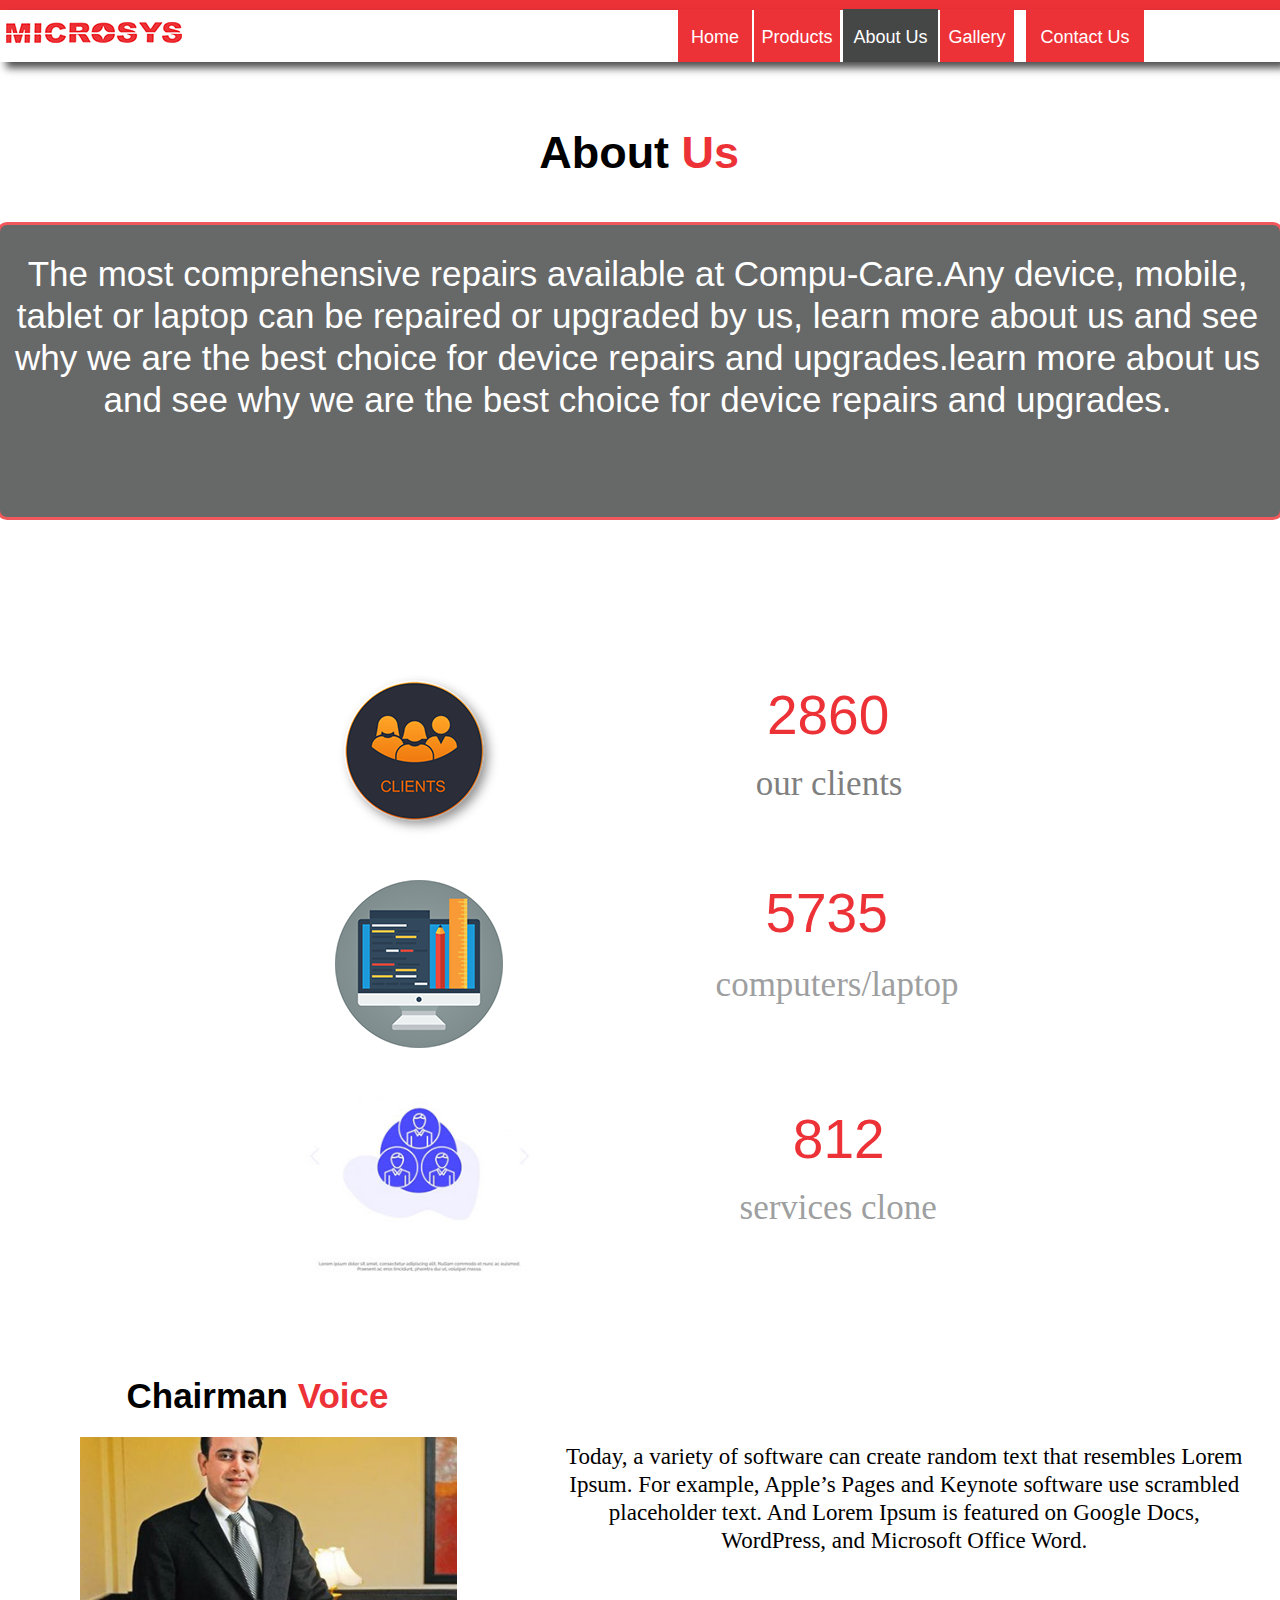
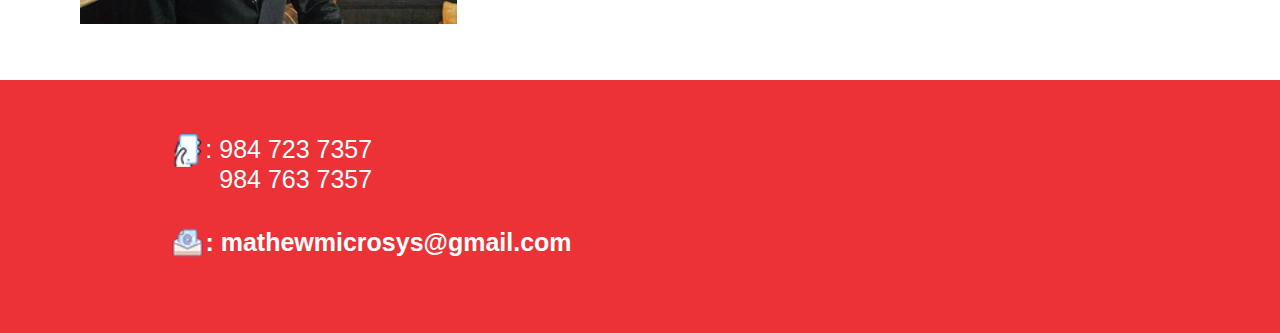
==== about.html @ 46518455 "j" ====
<!DOCTYPE html>
<html class="nojs html css_verticalspacer" lang="en-GB">
 <head>

  <meta http-equiv="Content-type" content="text/html;charset=UTF-8"/>
  <meta name="generator" content="2018.1.0.386"/>
  <meta name="viewport" content="width=device-width, initial-scale=1.0"/>
  
  <script type="text/javascript">
   // Update the 'nojs'/'js' class on the html node
document.documentElement.className = document.documentElement.className.replace(/\bnojs\b/g, 'js');

// Check that all required assets are uploaded and up-to-date
if(typeof Muse == "undefined") window.Muse = {}; window.Muse.assets = {"required":["museutils.js", "museconfig.js", "jquery.musepolyfill.bgsize.js", "jquery.watch.js", "webpro.js", "musewpslideshow.js", "jquery.museoverlay.js", "touchswipe.js", "require.js", "about.css"], "outOfDate":[]};
</script>
  
  <title>About</title>
  <!-- CSS -->
  <link rel="stylesheet" type="text/css" href="css/site_global.css?crc=4029444368"/>
  <link rel="stylesheet" type="text/css" href="css/master_a-master.css?crc=4101718268"/>
  <link rel="stylesheet" type="text/css" href="css/about.css?crc=3914517355" id="pagesheet"/>
  <!-- Other scripts -->
  <script type="text/javascript">
   var __adobewebfontsappname__ = "muse";
</script>
  <!-- JS includes -->
  <script src="https://webfonts.creativecloud.com/crete-round:n4:default.js" type="text/javascript"></script>
    <!--HTML Widget code-->
  
                <style>
				body{overflow-x:hidden !important;}
				html{overflow-x:hidden !important;}
				</style>
            
 </head>
 <body>

  <div class="clearfix borderbox" id="page"><!-- group -->
   <div class="size_fixed grpelem" id="u7935" data-sizePolicy="fixed" data-pintopage="page_fluidx"><!-- custom html -->
    
                <div></div>
            
   </div>
   <div class="clearfix grpelem" id="pu583"><!-- group -->
    <div class="browser_width" id="u583-bw">
     <div id="u583"><!-- simple frame --></div>
    </div>
    <div id="u584-wrapper">
     <div id="u584"><!-- simple frame --></div>
    </div>
   </div>
   <div class="clearfix grpelem" id="pu2945-5"><!-- column -->
    <div class="clearfix colelem" id="u2945-5" data-sizePolicy="fluidWidth" data-pintopage="page_fixedCenter"><!-- content -->
     <p><span id="u2945">About </span><span id="u2945-2">Us</span></p>
    </div>
    <div class="clearfix colelem" id="u2844-4" data-sizePolicy="fluidWidth" data-pintopage="page_fixedCenter"><!-- content -->
     <p id="u2844-2">The most comprehensive repairs available at Compu-Care.Any device, mobile, tablet or laptop can be repaired or upgraded by us, learn more about us and see why we are the best choice for device repairs and upgrades.learn more about us and see why we are the best choice for device repairs and upgrades.</p>
    </div>
    <div class="clearfix colelem" id="pu2879"><!-- group -->
     <div class="museBGSize grpelem" id="u2879"><!-- simple frame --></div>
     <div class="clearfix grpelem" id="pu2867-4"><!-- column -->
      <div class="clearfix colelem" id="u2867-4" data-sizePolicy="fluidWidth" data-pintopage="page_fixedCenter" data-leftAdjustmentDoneBy="pu2867-4"><!-- content -->
       <p><span title="animate counter">2860</span></p>
      </div>
      <div class="clearfix colelem" id="u2868-4" data-sizePolicy="fixed" data-pintopage="page_fixedCenter" data-leftAdjustmentDoneBy="pu2867-4"><!-- content -->
       <p>our clients</p>
      </div>
     </div>
    </div>
    <div class="clearfix colelem" id="pu2896"><!-- group -->
     <div class="museBGSize grpelem" id="u2896"><!-- simple frame --></div>
     <div class="clearfix grpelem" id="pu2873-4"><!-- column -->
      <div class="clearfix colelem" id="u2873-4" data-sizePolicy="fixed" data-pintopage="page_fixedCenter" data-leftAdjustmentDoneBy="pu2873-4"><!-- content -->
       <p><span title="animate counter">5735</span></p>
      </div>
      <div class="clearfix colelem" id="u2874-4" data-sizePolicy="fixed" data-pintopage="page_fixedCenter" data-leftAdjustmentDoneBy="pu2873-4"><!-- content -->
       <p>computers/laptop</p>
      </div>
     </div>
    </div>
    <div class="clearfix colelem" id="pu2923"><!-- group -->
     <div class="museBGSize grpelem" id="u2923"><!-- simple frame --></div>
     <div class="clearfix grpelem" id="pu2926-4"><!-- column -->
      <div class="clearfix colelem" id="u2926-4" data-sizePolicy="fixed" data-pintopage="page_fixedCenter" data-leftAdjustmentDoneBy="pu2926-4"><!-- content -->
       <p><span title="animate counter">812</span></p>
      </div>
      <div class="clearfix colelem" id="u2927-4" data-sizePolicy="fixed" data-pintopage="page_fixedCenter" data-leftAdjustmentDoneBy="pu2926-4"><!-- content -->
       <p>services clone</p>
      </div>
     </div>
    </div>
    <div class="clearfix colelem" id="u2977-5"><!-- content -->
     <p><span id="u2977">Chairman </span><span id="u2977-2">Voice</span></p>
    </div>
    <div class="clearfix colelem" id="pu2974"><!-- group -->
     <div class="museBGSize grpelem" id="u2974"><!-- simple frame --></div>
     <div class="clearfix grpelem" id="u2988-4"><!-- content -->
      <p>Today, a variety of software can create random text that resembles Lorem Ipsum. For example, Apple’s Pages and Keynote software use scrambled placeholder text. And Lorem Ipsum is featured on Google Docs, WordPress, and Microsoft Office Word.</p>
     </div>
    </div>
   </div>
   <div class="clearfix grpelem" id="pu585"><!-- group -->
    <div class="clip_frame" id="u585"><!-- image -->
     <img class="block" id="u585_img" src="images/microsys.png?crc=145960869" alt="" width="176" height="21"/>
    </div>
    <a class="nonblock nontext clearfix" id="u4720-4" href="index.html"><!-- content --><p id="u4720-2">Home</p></a>
    <a class="nonblock nontext MuseLinkActive clearfix" id="u4723-4" href="about.html"><!-- content --><p id="u4723-2">About Us</p></a>
    <a class="nonblock nontext clearfix" id="u4726-4" href="gallery.html"><!-- content --><p id="u4726-2">Gallery</p></a>
    <a class="nonblock nontext clearfix" id="u4729-4" href="contact.html"><!-- content --><p id="u4729-2">Contact Us</p></a>
    <div class="PamphletWidget clearfix" id="pamphletu7438"><!-- none box -->
     <div class="popup_anchor" id="u7439popup">
      <div id="u7439-wrapper">
       <div class="ContainerGroup clearfix" id="u7439"><!-- none box -->
        <div class="Container invi clearfix" id="u7450"><!-- column -->
         <a class="nonblock nontext transition clearfix colelem" id="u7531-4" href="desktop.html"><!-- content --><p>Computer</p></a>
         <a class="nonblock nontext transition clearfix colelem" id="u7534-4" href="laptop.html"><!-- content --><p>Laptop</p></a>
         <a class="nonblock nontext transition clearfix colelem" id="u7537-4" href="accesories.html"><!-- content --><p>Sales and Services</p></a>
         <a class="nonblock nontext transition clearfix colelem" id="u7543-4" href="accesories.html#printers"><!-- content --><p>Printers</p></a>
         <a class="nonblock nontext transition clearfix colelem" id="u7546-4" href="accesories.html#cctv"><!-- content --><p>CCTv</p></a>
         <a class="nonblock nontext transition clearfix colelem" id="u7549-4" href="accesories.html#networking"><!-- content --><p>Networking</p></a>
        </div>
       </div>
      </div>
     </div>
     <div class="ThumbGroup clearfix grpelem" id="u7459" data-sizePolicy="fixed" data-pintopage="page_fixedLeft"><!-- none box -->
      <div class="popup_anchor" id="u7462popup">
       <div class="Thumb popup_element clearfix" id="u7462" data-sizePolicy="fixed" data-pintopage="page_fixedLeft"><!-- group -->
        <a class="nonblock nontext clearfix grpelem" id="u6755-4" href="index.html" data-sizePolicy="fixed" data-pintopage="page_fixedLeft"><!-- content --><p id="u6755-2">Products</p></a>
       </div>
      </div>
     </div>
    </div>
   </div>
   <div class="verticalspacer" data-offset-top="1631" data-content-above-spacer="1631" data-content-below-spacer="0" data-sizePolicy="fixed" data-pintopage="page_fixedLeft"></div>
   <div class="clearfix grpelem" id="u4843"><!-- column -->
    <div class="clearfix colelem" id="pu5641"><!-- group -->
     <div class="clip_frame grpelem" id="u5641"><!-- image -->
      <img class="block" id="u5641_img" src="images/download.png?crc=3917902792" alt="" data-heightwidthratio="1" data-image-width="25" data-image-height="25"/>
     </div>
     <div class="clearfix grpelem" id="u5654-6"><!-- content -->
      <p>: 984 723 7357</p>
      <p>&nbsp; 984 763 7357</p>
     </div>
    </div>
    <div class="clearfix colelem" id="pu5663"><!-- group -->
     <div class="clip_frame grpelem" id="u5663"><!-- image -->
      <img class="block" id="u5663_img" src="images/mail%20icon.png?crc=4000437051" alt="" data-heightwidthratio="1" data-image-width="23" data-image-height="23"/>
     </div>
     <div class="clearfix grpelem" id="u5673-4"><!-- content -->
      <p>: mathewmicrosys@gmail.com</p>
     </div>
    </div>
   </div>
  </div>
  <!-- Other scripts -->
  <script type="text/javascript">
   // Decide whether to suppress missing file error or not based on preference setting
var suppressMissingFileError = false
</script>
  <script type="text/javascript">
   window.Muse.assets.check=function(c){if(!window.Muse.assets.checked){window.Muse.assets.checked=!0;var b={},d=function(a,b){if(window.getComputedStyle){var c=window.getComputedStyle(a,null);return c&&c.getPropertyValue(b)||c&&c[b]||""}if(document.documentElement.currentStyle)return(c=a.currentStyle)&&c[b]||a.style&&a.style[b]||"";return""},a=function(a){if(a.match(/^rgb/))return a=a.replace(/\s+/g,"").match(/([\d\,]+)/gi)[0].split(","),(parseInt(a[0])<<16)+(parseInt(a[1])<<8)+parseInt(a[2]);if(a.match(/^\#/))return parseInt(a.substr(1),
16);return 0},f=function(f){for(var g=document.getElementsByTagName("link"),j=0;j<g.length;j++)if("text/css"==g[j].type){var l=(g[j].href||"").match(/\/?css\/([\w\-]+\.css)\?crc=(\d+)/);if(!l||!l[1]||!l[2])break;b[l[1]]=l[2]}g=document.createElement("div");g.className="version";g.style.cssText="display:none; width:1px; height:1px;";document.getElementsByTagName("body")[0].appendChild(g);for(j=0;j<Muse.assets.required.length;){var l=Muse.assets.required[j],k=l.match(/([\w\-\.]+)\.(\w+)$/),i=k&&k[1]?
k[1]:null,k=k&&k[2]?k[2]:null;switch(k.toLowerCase()){case "css":i=i.replace(/\W/gi,"_").replace(/^([^a-z])/gi,"_$1");g.className+=" "+i;i=a(d(g,"color"));k=a(d(g,"backgroundColor"));i!=0||k!=0?(Muse.assets.required.splice(j,1),"undefined"!=typeof b[l]&&(i!=b[l]>>>24||k!=(b[l]&16777215))&&Muse.assets.outOfDate.push(l)):j++;g.className="version";break;case "js":j++;break;default:throw Error("Unsupported file type: "+k);}}c?c().jquery!="1.8.3"&&Muse.assets.outOfDate.push("jquery-1.8.3.min.js"):Muse.assets.required.push("jquery-1.8.3.min.js");
g.parentNode.removeChild(g);if(Muse.assets.outOfDate.length||Muse.assets.required.length)g="Some files on the server may be missing or incorrect. Clear browser cache and try again. If the problem persists please contact website author.",f&&Muse.assets.outOfDate.length&&(g+="\nOut of date: "+Muse.assets.outOfDate.join(",")),f&&Muse.assets.required.length&&(g+="\nMissing: "+Muse.assets.required.join(",")),suppressMissingFileError?(g+="\nUse SuppressMissingFileError key in AppPrefs.xml to show missing file error pop up.",console.log(g)):alert(g)};location&&location.search&&location.search.match&&location.search.match(/muse_debug/gi)?
setTimeout(function(){f(!0)},5E3):f()}};
var muse_init=function(){require.config({baseUrl:""});require(["jquery","museutils","whatinput","jquery.musepolyfill.bgsize","webpro","musewpslideshow","jquery.museoverlay","touchswipe","jquery.watch"],function(c){var $ = c;$(document).ready(function(){try{
window.Muse.assets.check($);/* body */
Muse.Utils.transformMarkupToFixBrowserProblemsPreInit();/* body */
Muse.Utils.prepHyperlinks(true);/* body */
Muse.Utils.makeButtonsVisibleAfterSettingMinWidth();/* body */
Muse.Utils.initWidget('#pamphletu7438', ['#bp_infinity'], function(elem) { return new WebPro.Widget.ContentSlideShow(elem, {contentLayout_runtime:'loose',event:'mouseover',deactivationEvent:'mouseout_both',autoPlay:false,displayInterval:3000,transitionStyle:'fading',transitionDuration:500,hideAllContentsFirst:true,triggersOnTop:true,shuffle:false,enableSwipe:true,resumeAutoplay:true,resumeAutoplayInterval:3000,playOnce:false,autoActivate_runtime:false,isResponsive:false}); });/* #pamphletu7438 */
Muse.Utils.fullPage('#page');/* 100% height page */
Muse.Utils.showWidgetsWhenReady();/* body */
Muse.Utils.transformMarkupToFixBrowserProblems();/* body */
}catch(b){if(b&&"function"==typeof b.notify?b.notify():Muse.Assert.fail("Error calling selector function: "+b),false)throw b;}})})};

</script>
  <!-- RequireJS script -->
  <script src="scripts/require.js?crc=7928878" type="text/javascript" async data-main="scripts/museconfig.js?crc=4286661555" onload="if (requirejs) requirejs.onError = function(requireType, requireModule) { if (requireType && requireType.toString && requireType.toString().indexOf && 0 <= requireType.toString().indexOf('#scripterror')) window.Muse.assets.check(); }" onerror="window.Muse.assets.check();"></script>
   </body>
</html>
---- css/site_global.css ----
html{min-height:100%;min-width:100%;-ms-text-size-adjust:none;}body,div,dl,dt,dd,ul,ol,li,nav,h1,h2,h3,h4,h5,h6,pre,code,form,fieldset,legend,input,button,textarea,p,blockquote,th,td,a{margin:0px;padding:0px;border-width:0px;border-style:solid;border-color:transparent;-webkit-transform-origin:left top;-ms-transform-origin:left top;-o-transform-origin:left top;transform-origin:left top;background-repeat:no-repeat;}button.submit-btn{-moz-box-sizing:content-box;-webkit-box-sizing:content-box;box-sizing:content-box;}.transition{-webkit-transition-property:background-image,background-position,background-color,border-color,border-radius,color,font-size,font-style,font-weight,letter-spacing,line-height,text-align,box-shadow,text-shadow,opacity;transition-property:background-image,background-position,background-color,border-color,border-radius,color,font-size,font-style,font-weight,letter-spacing,line-height,text-align,box-shadow,text-shadow,opacity;}.transition *{-webkit-transition:inherit;transition:inherit;}table{border-collapse:collapse;border-spacing:0px;}fieldset,img{border:0px;border-style:solid;-webkit-transform-origin:left top;-ms-transform-origin:left top;-o-transform-origin:left top;transform-origin:left top;}address,caption,cite,code,dfn,em,strong,th,var,optgroup{font-style:inherit;font-weight:inherit;}del,ins{text-decoration:none;}li{list-style:none;}caption,th{text-align:left;}h1,h2,h3,h4,h5,h6{font-size:100%;font-weight:inherit;}input,button,textarea,select,optgroup,option{font-family:inherit;font-size:inherit;font-style:inherit;font-weight:inherit;}.form-grp input,.form-grp textarea{-webkit-appearance:none;-webkit-border-radius:0;}body{font-family:Arial, Helvetica Neue, Helvetica, sans-serif;text-align:left;font-size:14px;line-height:17px;word-wrap:break-word;text-rendering:optimizeLegibility;-moz-font-feature-settings:'liga';-ms-font-feature-settings:'liga';-webkit-font-feature-settings:'liga';font-feature-settings:'liga';}a:link{color:#0000FF;text-decoration:underline;}a:visited{color:#800080;text-decoration:underline;}a:hover{color:#0000FF;text-decoration:underline;}a:active{color:#EE0000;text-decoration:underline;}a.nontext{color:black;text-decoration:none;font-style:normal;font-weight:normal;}.normal_text{color:#000000;direction:ltr;font-family:Arial, Helvetica Neue, Helvetica, sans-serif;font-size:14px;font-style:normal;font-weight:normal;letter-spacing:0px;line-height:17px;text-align:left;text-decoration:none;text-indent:0px;text-transform:none;vertical-align:0px;padding:0px;}.Paragraph-Style{font-family:Arial, Helvetica Neue, Helvetica, sans-serif;font-size:45px;font-weight:bold;text-align:center;padding:0px;}.Para,.Paragraph-Style-1{color:#FFFFFF;font-family:Arial, Helvetica Neue, Helvetica, sans-serif;font-size:25px;text-align:center;padding:0px;}.list0 li:before{position:absolute;right:100%;letter-spacing:0px;text-decoration:none;font-weight:normal;font-style:normal;}.rtl-list li:before{right:auto;left:100%;}.nls-None > li:before,.nls-None .list3 > li:before,.nls-None .list6 > li:before{margin-right:6px;content:'•';}.nls-None .list1 > li:before,.nls-None .list4 > li:before,.nls-None .list7 > li:before{margin-right:6px;content:'○';}.nls-None,.nls-None .list1,.nls-None .list2,.nls-None .list3,.nls-None .list4,.nls-None .list5,.nls-None .list6,.nls-None .list7,.nls-None .list8{padding-left:34px;}.nls-None.rtl-list,.nls-None .list1.rtl-list,.nls-None .list2.rtl-list,.nls-None .list3.rtl-list,.nls-None .list4.rtl-list,.nls-None .list5.rtl-list,.nls-None .list6.rtl-list,.nls-None .list7.rtl-list,.nls-None .list8.rtl-list{padding-left:0px;padding-right:34px;}.nls-None .list2 > li:before,.nls-None .list5 > li:before,.nls-None .list8 > li:before{margin-right:6px;content:'-';}.nls-None.rtl-list > li:before,.nls-None .list1.rtl-list > li:before,.nls-None .list2.rtl-list > li:before,.nls-None .list3.rtl-list > li:before,.nls-None .list4.rtl-list > li:before,.nls-None .list5.rtl-list > li:before,.nls-None .list6.rtl-list > li:before,.nls-None .list7.rtl-list > li:before,.nls-None .list8.rtl-list > li:before{margin-right:0px;margin-left:6px;}.TabbedPanelsTab{white-space:nowrap;}.MenuBar .MenuBarView,.MenuBar .SubMenuView{display:block;list-style:none;}.MenuBar .SubMenu{display:none;position:absolute;}.NoWrap{white-space:nowrap;word-wrap:normal;}.rootelem{margin-left:auto;margin-right:auto;}.colelem{display:inline;float:left;clear:both;}.clearfix:after{content:"\0020";visibility:hidden;display:block;height:0px;clear:both;}*:first-child+html .clearfix{zoom:1;}.clip_frame{overflow:hidden;}.popup_anchor{position:relative;width:0px;height:0px;}.allow_click_through *{pointer-events:auto;}.popup_element{z-index:100000;}.svg{display:block;vertical-align:top;}span.wrap{content:'';clear:left;display:block;}span.actAsInlineDiv{display:inline-block;}.position_content,.excludeFromNormalFlow{float:left;}.preload_images{position:absolute;overflow:hidden;left:-9999px;top:-9999px;height:1px;width:1px;}.preload{height:1px;width:1px;}.animateStates{-webkit-transition:0.3s ease-in-out;-moz-transition:0.3s ease-in-out;-o-transition:0.3s ease-in-out;transition:0.3s ease-in-out;}[data-whatinput="mouse"] *:focus,[data-whatinput="touch"] *:focus,input:focus,textarea:focus{outline:none;}textarea{resize:none;overflow:auto;}.allow_click_through,.fld-prompt{pointer-events:none;}.wrapped-input{position:absolute;top:0px;left:0px;background:transparent;border:none;}.submit-btn{z-index:50000;cursor:pointer;}.anchor_item{width:22px;height:18px;}.MenuBar .SubMenuVisible,.MenuBarVertical .SubMenuVisible,.MenuBar .SubMenu .SubMenuVisible,.popup_element.Active,span.actAsPara,.actAsDiv,a.nonblock.nontext,img.block{display:block;}.widget_invisible,.js .invi,.js .mse_pre_init{visibility:hidden;}.ose_ei{visibility:hidden;z-index:0;}.no_vert_scroll{overflow-y:hidden;}.always_vert_scroll{overflow-y:scroll;}.always_horz_scroll{overflow-x:scroll;}.fullscreen{overflow:hidden;left:0px;top:0px;position:fixed;height:100%;width:100%;-moz-box-sizing:border-box;-webkit-box-sizing:border-box;-ms-box-sizing:border-box;box-sizing:border-box;}.fullwidth{position:absolute;}.borderbox{-moz-box-sizing:border-box;-webkit-box-sizing:border-box;-ms-box-sizing:border-box;box-sizing:border-box;}.scroll_wrapper{position:absolute;overflow:auto;left:0px;right:0px;top:0px;bottom:0px;padding-top:0px;padding-bottom:0px;margin-top:0px;margin-bottom:0px;}.browser_width > *{position:absolute;left:0px;right:0px;}.grpelem,.accordion_wrapper{display:inline;float:left;}.fld-checkbox input[type=checkbox],.fld-radiobutton input[type=radio]{position:absolute;overflow:hidden;clip:rect(0px, 0px, 0px, 0px);height:1px;width:1px;margin:-1px;padding:0px;border:0px;}.fld-checkbox input[type=checkbox] + label,.fld-radiobutton input[type=radio] + label{display:inline-block;background-repeat:no-repeat;cursor:pointer;float:left;width:100%;height:100%;}.pointer_cursor,.fld-recaptcha-mode,.fld-recaptcha-refresh,.fld-recaptcha-help{cursor:pointer;}p,h1,h2,h3,h4,h5,h6,ol,ul,span.actAsPara{max-height:1000000px;}.superscript{vertical-align:super;font-size:66%;line-height:0px;}.subscript{vertical-align:sub;font-size:66%;line-height:0px;}.horizontalSlideShow{-ms-touch-action:pan-y;touch-action:pan-y;}.verticalSlideShow{-ms-touch-action:pan-x;touch-action:pan-x;}.colelem100,.verticalspacer{clear:both;}.list0 li,.MenuBar .MenuItemContainer,.SlideShowContentPanel .fullscreen img,.css_verticalspacer .verticalspacer{position:relative;}.popup_element.Inactive,.js .disn,.js .an_invi,.hidden,.breakpoint{display:none;}#muse_css_mq{position:absolute;display:none;background-color:#FFFFFE;}.fluid_height_spacer{width:0.01px;}.muse_check_css{display:none;position:fixed;}@media screen and (-webkit-min-device-pixel-ratio:0){body{text-rendering:auto;}}
---- css/master_a-master.css ----
#u7935{border-width:0px;border-color:transparent;background-color:transparent;}#u584{box-shadow:6px 6px 8px rgba(0,0,0,0.7);background-color:#FFFFFF;}#u4720-4{background-color:#ED3237;font-size:18px;text-align:center;color:#FFFFFF;line-height:22px;}#u4720-2{padding-top:17px;}#u4723-4{background-color:#ED3237;font-size:18px;text-align:center;color:#FFFFFF;line-height:22px;}#u4720-4:hover,#u4723-4:hover{background-color:#454646;}#u4723-2{padding-top:17px;}#u4726-4{background-color:#ED3237;font-size:18px;text-align:center;color:#FFFFFF;line-height:22px;}#u4723-4.MuseLinkActive,#u4726-4:hover{background-color:#454646;}#u4726-2{padding-top:17px;}#u4729-4{background-color:#ED3237;font-size:18px;text-align:center;color:#FFFFFF;line-height:22px;}#u4726-4.MuseLinkActive,#u4729-4:hover{background-color:#454646;}#u4729-2{padding-top:17px;}#u7450{border-width:0px;border-color:transparent;background-color:#ED3237;border-radius:15px;}#u7531-4{-webkit-transition-duration:0.5s;-webkit-transition-delay:0s;-webkit-transition-timing-function:ease-in-out;transition-duration:0.5s;transition-delay:0s;transition-timing-function:ease-in-out;background-image:url("../images/blank.gif?crc=4208392903");background-color:transparent;border-radius:10px 10px 0px 0px ;line-height:29px;font-size:24px;text-align:center;color:#FFFFFF;font-family:crete-round, serif;font-weight:400;}#u7534-4{-webkit-transition-duration:0.5s;-webkit-transition-delay:0s;-webkit-transition-timing-function:ease-in-out;transition-duration:0.5s;transition-delay:0s;transition-timing-function:ease-in-out;background-image:url("../images/blank.gif?crc=4208392903");background-color:transparent;line-height:29px;font-size:24px;text-align:center;color:#FFFFFF;font-family:crete-round, serif;font-weight:400;}#u7537-4{-webkit-transition-duration:0.5s;-webkit-transition-delay:0s;-webkit-transition-timing-function:ease-in-out;transition-duration:0.5s;transition-delay:0s;transition-timing-function:ease-in-out;background-image:url("../images/blank.gif?crc=4208392903");background-color:transparent;line-height:29px;font-size:24px;text-align:center;color:#FFFFFF;font-family:crete-round, serif;font-weight:400;}#u7543-4{-webkit-transition-duration:0.5s;-webkit-transition-delay:0s;-webkit-transition-timing-function:ease-in-out;transition-duration:0.5s;transition-delay:0s;transition-timing-function:ease-in-out;background-image:url("../images/blank.gif?crc=4208392903");background-color:transparent;line-height:29px;font-size:24px;text-align:center;color:#FFFFFF;font-family:crete-round, serif;font-weight:400;}#u7546-4{-webkit-transition-duration:0.5s;-webkit-transition-delay:0s;-webkit-transition-timing-function:ease-in-out;transition-duration:0.5s;transition-delay:0s;transition-timing-function:ease-in-out;background-image:url("../images/blank.gif?crc=4208392903");background-color:transparent;line-height:29px;font-size:24px;text-align:center;color:#FFFFFF;font-family:crete-round, serif;font-weight:400;}#u7549-4{-webkit-transition-duration:0.5s;-webkit-transition-delay:0s;-webkit-transition-timing-function:ease-in-out;transition-duration:0.5s;transition-delay:0s;transition-timing-function:ease-in-out;background-image:url("../images/blank.gif?crc=4208392903");background-color:transparent;border-radius:0px 0px 10px 10px ;line-height:29px;font-size:24px;text-align:center;color:#FFFFFF;font-family:crete-round, serif;font-weight:400;}#u7531-4:hover,#u7534-4:hover,#u7537-4:hover,#u7543-4:hover,#u7546-4:hover,#u7549-4:hover{background-color:#666666;}#u7462{border-width:0px;border-color:transparent;background-color:transparent;border-radius:10px;}#u7462:hover{border-width:0px;border-color:transparent;}#u7462.PamphletThumbSelected{border-radius:10px;}#u6755-4{background-color:#ED3237;font-size:18px;text-align:center;color:#FFFFFF;line-height:22px;}#u4729-4.MuseLinkActive,#u7462:hover #u6755-4{background-color:#454646;}#u6755-2{padding-top:17px;}.PamphletWidget .ThumbGroup .Thumb,.PamphletNextButton,.PamphletPrevButton,.PamphletCloseButton{cursor:pointer;}#u583,#u7462.PamphletThumbSelected #u6755-4,#u4843{background-color:#ED3237;}#u5654-6{background-color:transparent;font-size:25px;color:#FFFFFF;line-height:30px;}#u585,#u5641,#u5663{background-color:transparent;}#u5673-4{background-color:transparent;font-size:25px;color:#FFFFFF;line-height:30px;font-weight:bold;}
---- css/about.css ----
.version.about{color:#0000E9;background-color:#52CB6B;}#page{z-index:1;min-height:1932px;background-image:none;border-width:0px;border-color:#000000;background-color:transparent;width:100%;margin-left:auto;margin-right:auto;}#u7935{z-index:116;width:100px;min-height:104px;position:relative;margin-right:-10000px;margin-top:221px;left:-23.96%;}#pu583{z-index:63;height:0px;padding-bottom:62px;margin-right:-10000px;width:100%;}#u583{z-index:63;height:10px;position:fixed;top:0px;}#u583-bw{z-index:63;}#u584{height:52px;position:relative;left:-50%;margin-left:480px;width:100%;}#u584-wrapper{position:fixed;top:10px;z-index:64;left:50%;margin-left:-480px;width:100%;}#pu2945-5{z-index:58;margin-right:-10000px;margin-top:126px;width:100.63%;}#u2945-5{z-index:58;min-height:63px;background-color:transparent;line-height:54px;font-size:45px;text-align:center;font-weight:bold;position:relative;width:23.92%;margin-left:37.74%;left:-1px;}#u2844-4{z-index:54;min-height:292px;border-style:solid;border-width:3px;border-color:#ED3237;background-color:#454646;opacity:0.81;-ms-filter:"progid:DXImageTransform.Microsoft.Alpha(Opacity=81)";filter:alpha(opacity=81);border-radius:10px;font-size:35px;text-align:center;color:#FFFFFF;line-height:42px;margin-top:33px;position:relative;width:99.38%;margin-left:0%;left:-3px;}#u2844-2{padding-right:5px;padding-top:28px;}#pu2879{z-index:43;margin-top:150px;width:54.97%;}#u2879{z-index:43;height:170px;opacity:1;-ms-filter:"progid:DXImageTransform.Microsoft.Alpha(Opacity=100)";filter:alpha(opacity=100);position:relative;margin-right:-10000px;width:35.97%;left:0%;margin-left:41.25%;background:transparent url("../images/clients-icon-png-9.png?crc=3795003337") no-repeat center center;background-size:contain;}#pu2867-4{z-index:27;margin-right:-10000px;margin-top:12px;width:30.89%;margin-left:74.96%;}#u2867-4{z-index:27;min-height:73px;background-color:transparent;font-size:55px;text-align:center;color:#ED3237;line-height:66px;position:relative;width:100%;margin-left:0%;left:188.0000001397098px;}#u2868-4{z-index:31;width:162px;min-height:46px;background-color:transparent;line-height:42px;font-size:35px;text-align:center;color:#7F7F7F;font-family:crete-round, serif;font-weight:400;margin-top:8px;position:relative;margin-left:50%;left:108.00000013970981px;}#pu2896{z-index:44;margin-top:40px;width:61.39%;}#u2896{z-index:44;height:168px;opacity:1;-ms-filter:"progid:DXImageTransform.Microsoft.Alpha(Opacity=100)";filter:alpha(opacity=100);position:relative;margin-right:-10000px;width:32.21%;left:0%;margin-left:36.94%;background:transparent url("../images/computer-png-icon-27.png?crc=4134422084") no-repeat center center;background-size:contain;}#pu2873-4{z-index:35;padding-bottom:0px;margin-right:-10000px;width:45.37%;margin-left:58.27%;}#u2873-4{z-index:35;width:164px;min-height:67px;background-color:transparent;font-size:55px;text-align:center;color:#ED3237;line-height:66px;position:relative;margin-left:50%;left:104.49999983475959px;}#u2874-4{z-index:39;width:269px;min-height:49px;background-color:transparent;line-height:42px;font-size:35px;text-align:center;color:#9E9FA0;font-family:crete-round, serif;font-weight:400;margin-top:17px;position:relative;margin-left:50%;left:62.49999983475959px;}#pu2923{z-index:45;margin-top:47px;width:59.22%;}#u2923{z-index:45;height:183px;opacity:1;-ms-filter:"progid:DXImageTransform.Microsoft.Alpha(Opacity=100)";filter:alpha(opacity=100);position:relative;margin-right:-10000px;width:33.4%;left:0%;margin-left:38.29%;background:transparent url("../images/pngtree-our-services-staffgangclonecircle-solid-glyph-icon-web-car-png-image_1491930.jpg?crc=4291368363") no-repeat center bottom;background-size:cover;}#pu2926-4{z-index:46;margin-right:-10000px;margin-top:11px;width:39.52%;margin-left:64.17%;}#u2926-4{z-index:46;width:97px;min-height:73px;background-color:transparent;font-size:55px;text-align:center;color:#ED3237;line-height:66px;position:relative;margin-left:50%;left:149.9999998241217px;}#u2927-4{z-index:50;width:226px;min-height:46px;background-color:transparent;line-height:42px;font-size:35px;text-align:center;color:#9E9FA0;font-family:crete-round, serif;font-weight:400;margin-top:8px;position:relative;margin-left:50%;left:84.99999982412166px;}#u2977-5{z-index:18;min-height:32px;background-color:transparent;line-height:42px;font-size:35px;text-align:center;font-weight:bold;margin-top:97px;position:relative;width:27.54%;left:0%;margin-left:6.22%;}#u2945,#u2977{font-weight:bold;}#u2945-2,#u2977-2{color:#ED3237;font-weight:bold;}#pu2974{z-index:17;margin-top:20px;width:91.1%;left:0%;margin-left:6.22%;}#u2974{z-index:17;height:187px;opacity:1;-ms-filter:"progid:DXImageTransform.Microsoft.Alpha(Opacity=100)";filter:alpha(opacity=100);position:relative;margin-right:-10000px;width:32.16%;background:transparent url("../images/nanda1-kul--621x414%40livemint.jpg?crc=11360456") no-repeat center center;background-size:cover;}#u2988-4{z-index:23;min-height:176px;background-color:transparent;line-height:28px;font-size:23px;text-align:center;font-family:crete-round, serif;font-weight:400;position:relative;margin-right:-10000px;margin-top:6px;width:59.55%;left:40.46%;}#pu585{z-index:65;width:0.01px;height:0px;padding-bottom:53px;margin-right:-10000px;margin-top:9px;margin-left:6px;}#u585{z-index:65;width:176px;position:fixed;top:22px;left:6px;}#u4720-4{z-index:67;width:74px;min-height:53px;position:fixed;top:9px;right:528px;}#u4723-4{z-index:71;width:95px;min-height:53px;position:fixed;top:9px;right:342px;}#u4723-4:hover{padding-top:0px;padding-bottom:0px;min-height:53px;width:95px;margin:0px;}#u4723-4.MuseLinkActive{padding-top:0px;padding-bottom:0px;min-height:53px;width:95px;margin:0px;}#u4726-4{z-index:75;width:74px;min-height:53px;position:fixed;top:9px;right:266px;}#u4720-4:hover,#u4726-4:hover{padding-top:0px;padding-bottom:0px;min-height:53px;width:74px;margin:0px;}#u4726-4.MuseLinkActive{padding-top:0px;padding-bottom:0px;min-height:53px;width:74px;margin:0px;}#u4729-4{z-index:79;width:118px;min-height:53px;position:fixed;top:9px;right:136px;}#u4729-4:hover{padding-top:0px;padding-bottom:0px;min-height:53px;width:118px;margin:0px;}#u4729-4.MuseLinkActive{padding-top:0px;padding-bottom:0px;min-height:53px;width:118px;margin:0px;}#pamphletu7438{z-index:83;width:0.01px;height:53px;position:fixed;top:9px;right:526px;}#u7439popup{z-index:84;}#u7439{width:220px;height:0px;padding-bottom:251px;position:relative;}#u7450{z-index:85;width:220px;height:240.74999999999994px;padding-top:9px;padding-bottom:1.2500000000000568px;position:fixed;top:74px;right:370px;}#u7531-4{z-index:86;min-height:34px;position:relative;width:100%;}#u7531-4:hover{padding-top:0px;padding-bottom:0px;min-height:34px;width:100%;margin:0px 0px 0px 0%;}#u7534-4{z-index:90;min-height:34px;margin-top:5px;position:relative;width:99.55%;}#u7534-4:hover{padding-top:0px;padding-bottom:0px;min-height:34px;width:99.55%;margin:5px 0px 0px 0%;}#u7537-4{z-index:106;min-height:34px;margin-top:9px;position:relative;width:99.55%;}#u7543-4{z-index:94;min-height:34px;margin-top:6px;position:relative;width:99.55%;}#u7543-4:hover{padding-top:0px;padding-bottom:0px;min-height:34px;width:99.55%;margin:6px 0px 0px 0%;}#u7546-4{z-index:98;min-height:34px;margin-top:9px;position:relative;width:99.55%;}#u7537-4:hover,#u7546-4:hover{padding-top:0px;padding-bottom:0px;min-height:34px;width:99.55%;margin:9px 0px 0px 0%;}#u7549-4{z-index:102;min-height:34px;margin-top:8px;position:relative;width:99.55%;}#u7549-4:hover{padding-top:0px;padding-bottom:0px;min-height:34px;width:99.55%;margin:8px 0px 0px 0%;}#u7439-wrapper{position:fixed;top:74px;right:590px;width:220px;}#u7459{z-index:110;width:86px;height:53px;position:relative;margin-right:-10000px;}#u7462{position:absolute;width:86px;height:53px;}#u7462:hover{width:86px;height:53px;min-height:0px;margin:0px;}#u7462.PamphletThumbSelected{width:86px;height:53px;min-height:0px;margin:0px;}#u6755-4{z-index:112;width:86px;min-height:53px;position:relative;margin-right:-10000px;}#u7462:hover #u6755-4{padding-top:0px;padding-bottom:0px;min-height:53px;width:86px;margin:0px -10000px 0px 0px;}#u7462.PamphletThumbSelected #u6755-4{padding-top:0px;padding-bottom:0px;min-height:53px;width:86px;margin:0px -10000px 0px 0px;}.css_verticalspacer .verticalspacer{height:calc(100vh - 1631px);}#u4843{z-index:2;padding-top:54px;padding-bottom:75.46234549999986px;position:relative;margin-right:-10000px;margin-top:-252px;width:100%;}#pu5641{z-index:3;width:26.88%;margin-left:13.44%;}#u5641{z-index:3;position:relative;margin-right:-10000px;width:9.69%;}#u5654-6{z-index:5;min-height:14px;position:relative;margin-right:-10000px;width:90.32%;left:9.69%;}#pu5663{z-index:11;margin-top:33px;width:42.61%;margin-left:13.44%;}#u5663{z-index:11;position:relative;margin-right:-10000px;width:5.63%;}#u5673-4{z-index:13;position:relative;margin-right:-10000px;width:93.89%;left:6.12%;}#muse_css_mq,.html{background-color:#FFFFFF;}body{position:relative;min-width:320px;}.verticalspacer{min-height:301px;}#u5641_img,#u5663_img{width:100%;}
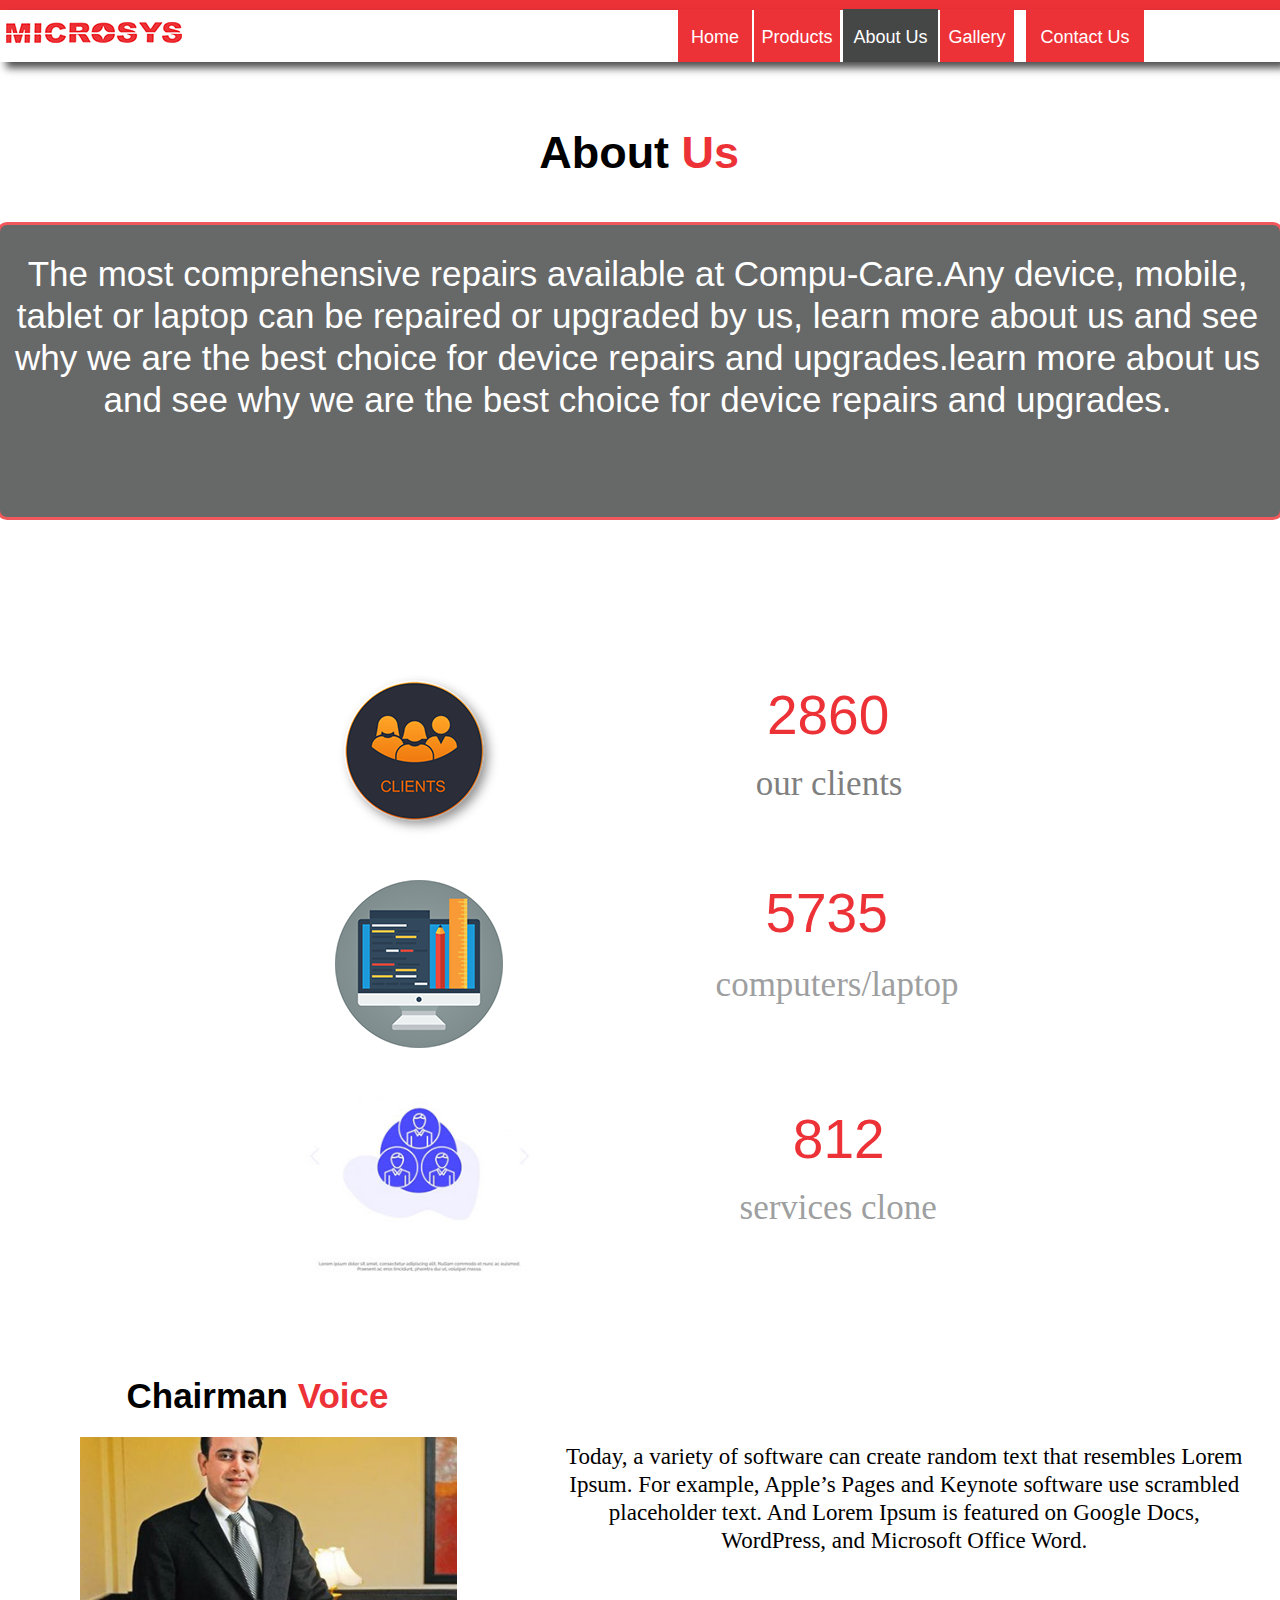
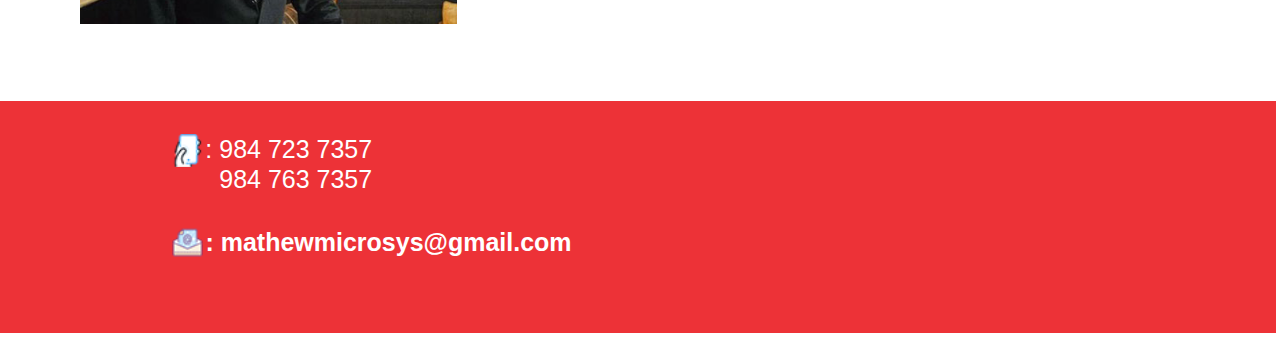
==== commit 9a3ee293: "k" ====
--- a/about.html
+++ b/about.html
@@ -18,7 +18,7 @@
   <!-- CSS -->
   <link rel="stylesheet" type="text/css" href="css/site_global.css?crc=4029444368"/>
   <link rel="stylesheet" type="text/css" href="css/master_a-master.css?crc=4101718268"/>
-  <link rel="stylesheet" type="text/css" href="css/about.css?crc=3914517355" id="pagesheet"/>
+  <link rel="stylesheet" type="text/css" href="css/about.css?crc=504626648" id="pagesheet"/>
   <!-- Other scripts -->
   <script type="text/javascript">
    var __adobewebfontsappname__ = "muse";
@@ -106,7 +106,7 @@
     <a class="nonblock nontext clearfix" id="u4720-4" href="index.html"><!-- content --><p id="u4720-2">Home</p></a>
     <a class="nonblock nontext MuseLinkActive clearfix" id="u4723-4" href="about.html"><!-- content --><p id="u4723-2">About Us</p></a>
     <a class="nonblock nontext clearfix" id="u4726-4" href="gallery.html"><!-- content --><p id="u4726-2">Gallery</p></a>
-    <a class="nonblock nontext clearfix" id="u4729-4" href="contact.html"><!-- content --><p id="u4729-2">Contact Us</p></a>
+    <a class="nonblock nontext clearfix" id="u4729-4" href="contact-us.html"><!-- content --><p id="u4729-2">Contact Us</p></a>
     <div class="PamphletWidget clearfix" id="pamphletu7438"><!-- none box -->
      <div class="popup_anchor" id="u7439popup">
       <div id="u7439-wrapper">
--- a/css/about.css
+++ b/css/about.css
@@ -1 +1 @@
-.version.about{color:#0000E9;background-color:#52CB6B;}#page{z-index:1;min-height:1932px;background-image:none;border-width:0px;border-color:#000000;background-color:transparent;width:100%;margin-left:auto;margin-right:auto;}#u7935{z-index:116;width:100px;min-height:104px;position:relative;margin-right:-10000px;margin-top:221px;left:-23.96%;}#pu583{z-index:63;height:0px;padding-bottom:62px;margin-right:-10000px;width:100%;}#u583{z-index:63;height:10px;position:fixed;top:0px;}#u583-bw{z-index:63;}#u584{height:52px;position:relative;left:-50%;margin-left:480px;width:100%;}#u584-wrapper{position:fixed;top:10px;z-index:64;left:50%;margin-left:-480px;width:100%;}#pu2945-5{z-index:58;margin-right:-10000px;margin-top:126px;width:100.63%;}#u2945-5{z-index:58;min-height:63px;background-color:transparent;line-height:54px;font-size:45px;text-align:center;font-weight:bold;position:relative;width:23.92%;margin-left:37.74%;left:-1px;}#u2844-4{z-index:54;min-height:292px;border-style:solid;border-width:3px;border-color:#ED3237;background-color:#454646;opacity:0.81;-ms-filter:"progid:DXImageTransform.Microsoft.Alpha(Opacity=81)";filter:alpha(opacity=81);border-radius:10px;font-size:35px;text-align:center;color:#FFFFFF;line-height:42px;margin-top:33px;position:relative;width:99.38%;margin-left:0%;left:-3px;}#u2844-2{padding-right:5px;padding-top:28px;}#pu2879{z-index:43;margin-top:150px;width:54.97%;}#u2879{z-index:43;height:170px;opacity:1;-ms-filter:"progid:DXImageTransform.Microsoft.Alpha(Opacity=100)";filter:alpha(opacity=100);position:relative;margin-right:-10000px;width:35.97%;left:0%;margin-left:41.25%;background:transparent url("../images/clients-icon-png-9.png?crc=3795003337") no-repeat center center;background-size:contain;}#pu2867-4{z-index:27;margin-right:-10000px;margin-top:12px;width:30.89%;margin-left:74.96%;}#u2867-4{z-index:27;min-height:73px;background-color:transparent;font-size:55px;text-align:center;color:#ED3237;line-height:66px;position:relative;width:100%;margin-left:0%;left:188.0000001397098px;}#u2868-4{z-index:31;width:162px;min-height:46px;background-color:transparent;line-height:42px;font-size:35px;text-align:center;color:#7F7F7F;font-family:crete-round, serif;font-weight:400;margin-top:8px;position:relative;margin-left:50%;left:108.00000013970981px;}#pu2896{z-index:44;margin-top:40px;width:61.39%;}#u2896{z-index:44;height:168px;opacity:1;-ms-filter:"progid:DXImageTransform.Microsoft.Alpha(Opacity=100)";filter:alpha(opacity=100);position:relative;margin-right:-10000px;width:32.21%;left:0%;margin-left:36.94%;background:transparent url("../images/computer-png-icon-27.png?crc=4134422084") no-repeat center center;background-size:contain;}#pu2873-4{z-index:35;padding-bottom:0px;margin-right:-10000px;width:45.37%;margin-left:58.27%;}#u2873-4{z-index:35;width:164px;min-height:67px;background-color:transparent;font-size:55px;text-align:center;color:#ED3237;line-height:66px;position:relative;margin-left:50%;left:104.49999983475959px;}#u2874-4{z-index:39;width:269px;min-height:49px;background-color:transparent;line-height:42px;font-size:35px;text-align:center;color:#9E9FA0;font-family:crete-round, serif;font-weight:400;margin-top:17px;position:relative;margin-left:50%;left:62.49999983475959px;}#pu2923{z-index:45;margin-top:47px;width:59.22%;}#u2923{z-index:45;height:183px;opacity:1;-ms-filter:"progid:DXImageTransform.Microsoft.Alpha(Opacity=100)";filter:alpha(opacity=100);position:relative;margin-right:-10000px;width:33.4%;left:0%;margin-left:38.29%;background:transparent url("../images/pngtree-our-services-staffgangclonecircle-solid-glyph-icon-web-car-png-image_1491930.jpg?crc=4291368363") no-repeat center bottom;background-size:cover;}#pu2926-4{z-index:46;margin-right:-10000px;margin-top:11px;width:39.52%;margin-left:64.17%;}#u2926-4{z-index:46;width:97px;min-height:73px;background-color:transparent;font-size:55px;text-align:center;color:#ED3237;line-height:66px;position:relative;margin-left:50%;left:149.9999998241217px;}#u2927-4{z-index:50;width:226px;min-height:46px;background-color:transparent;line-height:42px;font-size:35px;text-align:center;color:#9E9FA0;font-family:crete-round, serif;font-weight:400;margin-top:8px;position:relative;margin-left:50%;left:84.99999982412166px;}#u2977-5{z-index:18;min-height:32px;background-color:transparent;line-height:42px;font-size:35px;text-align:center;font-weight:bold;margin-top:97px;position:relative;width:27.54%;left:0%;margin-left:6.22%;}#u2945,#u2977{font-weight:bold;}#u2945-2,#u2977-2{color:#ED3237;font-weight:bold;}#pu2974{z-index:17;margin-top:20px;width:91.1%;left:0%;margin-left:6.22%;}#u2974{z-index:17;height:187px;opacity:1;-ms-filter:"progid:DXImageTransform.Microsoft.Alpha(Opacity=100)";filter:alpha(opacity=100);position:relative;margin-right:-10000px;width:32.16%;background:transparent url("../images/nanda1-kul--621x414%40livemint.jpg?crc=11360456") no-repeat center center;background-size:cover;}#u2988-4{z-index:23;min-height:176px;background-color:transparent;line-height:28px;font-size:23px;text-align:center;font-family:crete-round, serif;font-weight:400;position:relative;margin-right:-10000px;margin-top:6px;width:59.55%;left:40.46%;}#pu585{z-index:65;width:0.01px;height:0px;padding-bottom:53px;margin-right:-10000px;margin-top:9px;margin-left:6px;}#u585{z-index:65;width:176px;position:fixed;top:22px;left:6px;}#u4720-4{z-index:67;width:74px;min-height:53px;position:fixed;top:9px;right:528px;}#u4723-4{z-index:71;width:95px;min-height:53px;position:fixed;top:9px;right:342px;}#u4723-4:hover{padding-top:0px;padding-bottom:0px;min-height:53px;width:95px;margin:0px;}#u4723-4.MuseLinkActive{padding-top:0px;padding-bottom:0px;min-height:53px;width:95px;margin:0px;}#u4726-4{z-index:75;width:74px;min-height:53px;position:fixed;top:9px;right:266px;}#u4720-4:hover,#u4726-4:hover{padding-top:0px;padding-bottom:0px;min-height:53px;width:74px;margin:0px;}#u4726-4.MuseLinkActive{padding-top:0px;padding-bottom:0px;min-height:53px;width:74px;margin:0px;}#u4729-4{z-index:79;width:118px;min-height:53px;position:fixed;top:9px;right:136px;}#u4729-4:hover{padding-top:0px;padding-bottom:0px;min-height:53px;width:118px;margin:0px;}#u4729-4.MuseLinkActive{padding-top:0px;padding-bottom:0px;min-height:53px;width:118px;margin:0px;}#pamphletu7438{z-index:83;width:0.01px;height:53px;position:fixed;top:9px;right:526px;}#u7439popup{z-index:84;}#u7439{width:220px;height:0px;padding-bottom:251px;position:relative;}#u7450{z-index:85;width:220px;height:240.74999999999994px;padding-top:9px;padding-bottom:1.2500000000000568px;position:fixed;top:74px;right:370px;}#u7531-4{z-index:86;min-height:34px;position:relative;width:100%;}#u7531-4:hover{padding-top:0px;padding-bottom:0px;min-height:34px;width:100%;margin:0px 0px 0px 0%;}#u7534-4{z-index:90;min-height:34px;margin-top:5px;position:relative;width:99.55%;}#u7534-4:hover{padding-top:0px;padding-bottom:0px;min-height:34px;width:99.55%;margin:5px 0px 0px 0%;}#u7537-4{z-index:106;min-height:34px;margin-top:9px;position:relative;width:99.55%;}#u7543-4{z-index:94;min-height:34px;margin-top:6px;position:relative;width:99.55%;}#u7543-4:hover{padding-top:0px;padding-bottom:0px;min-height:34px;width:99.55%;margin:6px 0px 0px 0%;}#u7546-4{z-index:98;min-height:34px;margin-top:9px;position:relative;width:99.55%;}#u7537-4:hover,#u7546-4:hover{padding-top:0px;padding-bottom:0px;min-height:34px;width:99.55%;margin:9px 0px 0px 0%;}#u7549-4{z-index:102;min-height:34px;margin-top:8px;position:relative;width:99.55%;}#u7549-4:hover{padding-top:0px;padding-bottom:0px;min-height:34px;width:99.55%;margin:8px 0px 0px 0%;}#u7439-wrapper{position:fixed;top:74px;right:590px;width:220px;}#u7459{z-index:110;width:86px;height:53px;position:relative;margin-right:-10000px;}#u7462{position:absolute;width:86px;height:53px;}#u7462:hover{width:86px;height:53px;min-height:0px;margin:0px;}#u7462.PamphletThumbSelected{width:86px;height:53px;min-height:0px;margin:0px;}#u6755-4{z-index:112;width:86px;min-height:53px;position:relative;margin-right:-10000px;}#u7462:hover #u6755-4{padding-top:0px;padding-bottom:0px;min-height:53px;width:86px;margin:0px -10000px 0px 0px;}#u7462.PamphletThumbSelected #u6755-4{padding-top:0px;padding-bottom:0px;min-height:53px;width:86px;margin:0px -10000px 0px 0px;}.css_verticalspacer .verticalspacer{height:calc(100vh - 1631px);}#u4843{z-index:2;padding-top:54px;padding-bottom:75.46234549999986px;position:relative;margin-right:-10000px;margin-top:-252px;width:100%;}#pu5641{z-index:3;width:26.88%;margin-left:13.44%;}#u5641{z-index:3;position:relative;margin-right:-10000px;width:9.69%;}#u5654-6{z-index:5;min-height:14px;position:relative;margin-right:-10000px;width:90.32%;left:9.69%;}#pu5663{z-index:11;margin-top:33px;width:42.61%;margin-left:13.44%;}#u5663{z-index:11;position:relative;margin-right:-10000px;width:5.63%;}#u5673-4{z-index:13;position:relative;margin-right:-10000px;width:93.89%;left:6.12%;}#muse_css_mq,.html{background-color:#FFFFFF;}body{position:relative;min-width:320px;}.verticalspacer{min-height:301px;}#u5641_img,#u5663_img{width:100%;}+.version.about{color:#00001E;background-color:#13FDD8;}#page{z-index:1;min-height:1932px;background-image:none;border-width:0px;border-color:#000000;background-color:transparent;width:100%;margin-left:auto;margin-right:auto;}#u7935{z-index:116;width:100px;min-height:104px;position:relative;margin-right:-10000px;margin-top:221px;left:-23.96%;}#pu583{z-index:63;height:0px;padding-bottom:62px;margin-right:-10000px;width:100%;}#u583{z-index:63;height:10px;position:fixed;top:0px;}#u583-bw{z-index:63;}#u584{height:52px;position:relative;left:-50%;margin-left:480px;width:100%;}#u584-wrapper{position:fixed;top:10px;z-index:64;left:50%;margin-left:-480px;width:100%;}#pu2945-5{z-index:58;margin-right:-10000px;margin-top:126px;width:100.63%;}#u2945-5{z-index:58;min-height:63px;background-color:transparent;line-height:54px;font-size:45px;text-align:center;font-weight:bold;position:relative;width:23.92%;margin-left:37.74%;left:-1px;}#u2844-4{z-index:54;min-height:292px;border-style:solid;border-width:3px;border-color:#ED3237;background-color:#454646;opacity:0.81;-ms-filter:"progid:DXImageTransform.Microsoft.Alpha(Opacity=81)";filter:alpha(opacity=81);border-radius:10px;font-size:35px;text-align:center;color:#FFFFFF;line-height:42px;margin-top:33px;position:relative;width:99.38%;margin-left:0%;left:-3px;}#u2844-2{padding-right:5px;padding-top:28px;}#pu2879{z-index:43;margin-top:150px;width:54.97%;}#u2879{z-index:43;height:170px;opacity:1;-ms-filter:"progid:DXImageTransform.Microsoft.Alpha(Opacity=100)";filter:alpha(opacity=100);position:relative;margin-right:-10000px;width:35.97%;left:0%;margin-left:41.25%;background:transparent url("../images/clients-icon-png-9.png?crc=3795003337") no-repeat center center;background-size:contain;}#pu2867-4{z-index:27;margin-right:-10000px;margin-top:12px;width:30.89%;margin-left:74.96%;}#u2867-4{z-index:27;min-height:73px;background-color:transparent;font-size:55px;text-align:center;color:#ED3237;line-height:66px;position:relative;width:100%;margin-left:0%;left:188.0000001397098px;}#u2868-4{z-index:31;width:162px;min-height:46px;background-color:transparent;line-height:42px;font-size:35px;text-align:center;color:#7F7F7F;font-family:crete-round, serif;font-weight:400;margin-top:8px;position:relative;margin-left:50%;left:108.00000013970981px;}#pu2896{z-index:44;margin-top:40px;width:61.39%;}#u2896{z-index:44;height:168px;opacity:1;-ms-filter:"progid:DXImageTransform.Microsoft.Alpha(Opacity=100)";filter:alpha(opacity=100);position:relative;margin-right:-10000px;width:32.21%;left:0%;margin-left:36.94%;background:transparent url("../images/computer-png-icon-27.png?crc=4134422084") no-repeat center center;background-size:contain;}#pu2873-4{z-index:35;padding-bottom:0px;margin-right:-10000px;width:45.37%;margin-left:58.27%;}#u2873-4{z-index:35;width:164px;min-height:67px;background-color:transparent;font-size:55px;text-align:center;color:#ED3237;line-height:66px;position:relative;margin-left:50%;left:104.49999983475959px;}#u2874-4{z-index:39;width:269px;min-height:49px;background-color:transparent;line-height:42px;font-size:35px;text-align:center;color:#9E9FA0;font-family:crete-round, serif;font-weight:400;margin-top:17px;position:relative;margin-left:50%;left:62.49999983475959px;}#pu2923{z-index:45;margin-top:47px;width:59.22%;}#u2923{z-index:45;height:183px;opacity:1;-ms-filter:"progid:DXImageTransform.Microsoft.Alpha(Opacity=100)";filter:alpha(opacity=100);position:relative;margin-right:-10000px;width:33.4%;left:0%;margin-left:38.29%;background:transparent url("../images/pngtree-our-services-staffgangclonecircle-solid-glyph-icon-web-car-png-image_1491930.jpg?crc=4291368363") no-repeat center bottom;background-size:cover;}#pu2926-4{z-index:46;margin-right:-10000px;margin-top:11px;width:39.52%;margin-left:64.17%;}#u2926-4{z-index:46;width:97px;min-height:73px;background-color:transparent;font-size:55px;text-align:center;color:#ED3237;line-height:66px;position:relative;margin-left:50%;left:149.9999998241217px;}#u2927-4{z-index:50;width:226px;min-height:46px;background-color:transparent;line-height:42px;font-size:35px;text-align:center;color:#9E9FA0;font-family:crete-round, serif;font-weight:400;margin-top:8px;position:relative;margin-left:50%;left:84.99999982412166px;}#u2977-5{z-index:18;min-height:32px;background-color:transparent;line-height:42px;font-size:35px;text-align:center;font-weight:bold;margin-top:97px;position:relative;width:27.54%;left:0%;margin-left:6.22%;}#u2945,#u2977{font-weight:bold;}#u2945-2,#u2977-2{color:#ED3237;font-weight:bold;}#pu2974{z-index:17;margin-top:20px;width:91.1%;left:0%;margin-left:6.22%;}#u2974{z-index:17;height:187px;opacity:1;-ms-filter:"progid:DXImageTransform.Microsoft.Alpha(Opacity=100)";filter:alpha(opacity=100);position:relative;margin-right:-10000px;width:32.16%;background:transparent url("../images/nanda1-kul--621x414%40livemint.jpg?crc=11360456") no-repeat center center;background-size:cover;}#u2988-4{z-index:23;min-height:176px;background-color:transparent;line-height:28px;font-size:23px;text-align:center;font-family:crete-round, serif;font-weight:400;position:relative;margin-right:-10000px;margin-top:6px;width:59.55%;left:40.46%;}#pu585{z-index:65;width:0.01px;height:0px;padding-bottom:53px;margin-right:-10000px;margin-top:9px;margin-left:6px;}#u585{z-index:65;width:176px;position:fixed;top:22px;left:6px;}#u4720-4{z-index:67;width:74px;min-height:53px;position:fixed;top:9px;right:528px;}#u4723-4{z-index:71;width:95px;min-height:53px;position:fixed;top:9px;right:342px;}#u4723-4:hover{padding-top:0px;padding-bottom:0px;min-height:53px;width:95px;margin:0px;}#u4723-4.MuseLinkActive{padding-top:0px;padding-bottom:0px;min-height:53px;width:95px;margin:0px;}#u4726-4{z-index:75;width:74px;min-height:53px;position:fixed;top:9px;right:266px;}#u4720-4:hover,#u4726-4:hover{padding-top:0px;padding-bottom:0px;min-height:53px;width:74px;margin:0px;}#u4726-4.MuseLinkActive{padding-top:0px;padding-bottom:0px;min-height:53px;width:74px;margin:0px;}#u4729-4{z-index:79;width:118px;min-height:53px;position:fixed;top:9px;right:136px;}#u4729-4:hover{padding-top:0px;padding-bottom:0px;min-height:53px;width:118px;margin:0px;}#u4729-4.MuseLinkActive{padding-top:0px;padding-bottom:0px;min-height:53px;width:118px;margin:0px;}#pamphletu7438{z-index:83;width:0.01px;height:53px;position:fixed;top:9px;right:526px;}#u7439popup{z-index:84;}#u7439{width:220px;height:0px;padding-bottom:251px;position:relative;}#u7450{z-index:85;width:220px;height:240.74999999999994px;padding-top:9px;padding-bottom:1.2500000000000568px;position:fixed;top:74px;right:370px;}#u7531-4{z-index:86;min-height:34px;position:relative;width:100%;}#u7531-4:hover{padding-top:0px;padding-bottom:0px;min-height:34px;width:100%;margin:0px 0px 0px 0%;}#u7534-4{z-index:90;min-height:34px;margin-top:5px;position:relative;width:99.55%;}#u7534-4:hover{padding-top:0px;padding-bottom:0px;min-height:34px;width:99.55%;margin:5px 0px 0px 0%;}#u7537-4{z-index:106;min-height:34px;margin-top:9px;position:relative;width:99.55%;}#u7543-4{z-index:94;min-height:34px;margin-top:6px;position:relative;width:99.55%;}#u7543-4:hover{padding-top:0px;padding-bottom:0px;min-height:34px;width:99.55%;margin:6px 0px 0px 0%;}#u7546-4{z-index:98;min-height:34px;margin-top:9px;position:relative;width:99.55%;}#u7537-4:hover,#u7546-4:hover{padding-top:0px;padding-bottom:0px;min-height:34px;width:99.55%;margin:9px 0px 0px 0%;}#u7549-4{z-index:102;min-height:34px;margin-top:8px;position:relative;width:99.55%;}#u7549-4:hover{padding-top:0px;padding-bottom:0px;min-height:34px;width:99.55%;margin:8px 0px 0px 0%;}#u7439-wrapper{position:fixed;top:74px;right:590px;width:220px;}#u7459{z-index:110;width:86px;height:53px;position:relative;margin-right:-10000px;}#u7462{position:absolute;width:86px;height:53px;}#u7462:hover{width:86px;height:53px;min-height:0px;margin:0px;}#u7462.PamphletThumbSelected{width:86px;height:53px;min-height:0px;margin:0px;}#u6755-4{z-index:112;width:86px;min-height:53px;position:relative;margin-right:-10000px;}#u7462:hover #u6755-4{padding-top:0px;padding-bottom:0px;min-height:53px;width:86px;margin:0px -10000px 0px 0px;}#u7462.PamphletThumbSelected #u6755-4{padding-top:0px;padding-bottom:0px;min-height:53px;width:86px;margin:0px -10000px 0px 0px;}.css_verticalspacer .verticalspacer{height:calc(100vh - 1631px);}#u4843{z-index:2;padding-top:33px;padding-bottom:96.46234549999986px;margin-bottom:-21px;position:relative;margin-right:-10000px;margin-top:-231px;width:100%;left:-0.32%;}#pu5641{z-index:3;width:26.88%;margin-left:13.76%;}#u5641{z-index:3;position:relative;margin-right:-10000px;width:9.69%;}#u5654-6{z-index:5;min-height:14px;position:relative;margin-right:-10000px;width:90.32%;left:9.69%;}#pu5663{z-index:11;margin-top:33px;width:42.61%;margin-left:13.76%;}#u5663{z-index:11;position:relative;margin-right:-10000px;width:5.63%;}#u5673-4{z-index:13;position:relative;margin-right:-10000px;width:93.89%;left:6.12%;}#muse_css_mq,.html{background-color:#FFFFFF;}body{position:relative;min-width:320px;}.verticalspacer{min-height:301px;}#u5641_img,#u5663_img{width:100%;}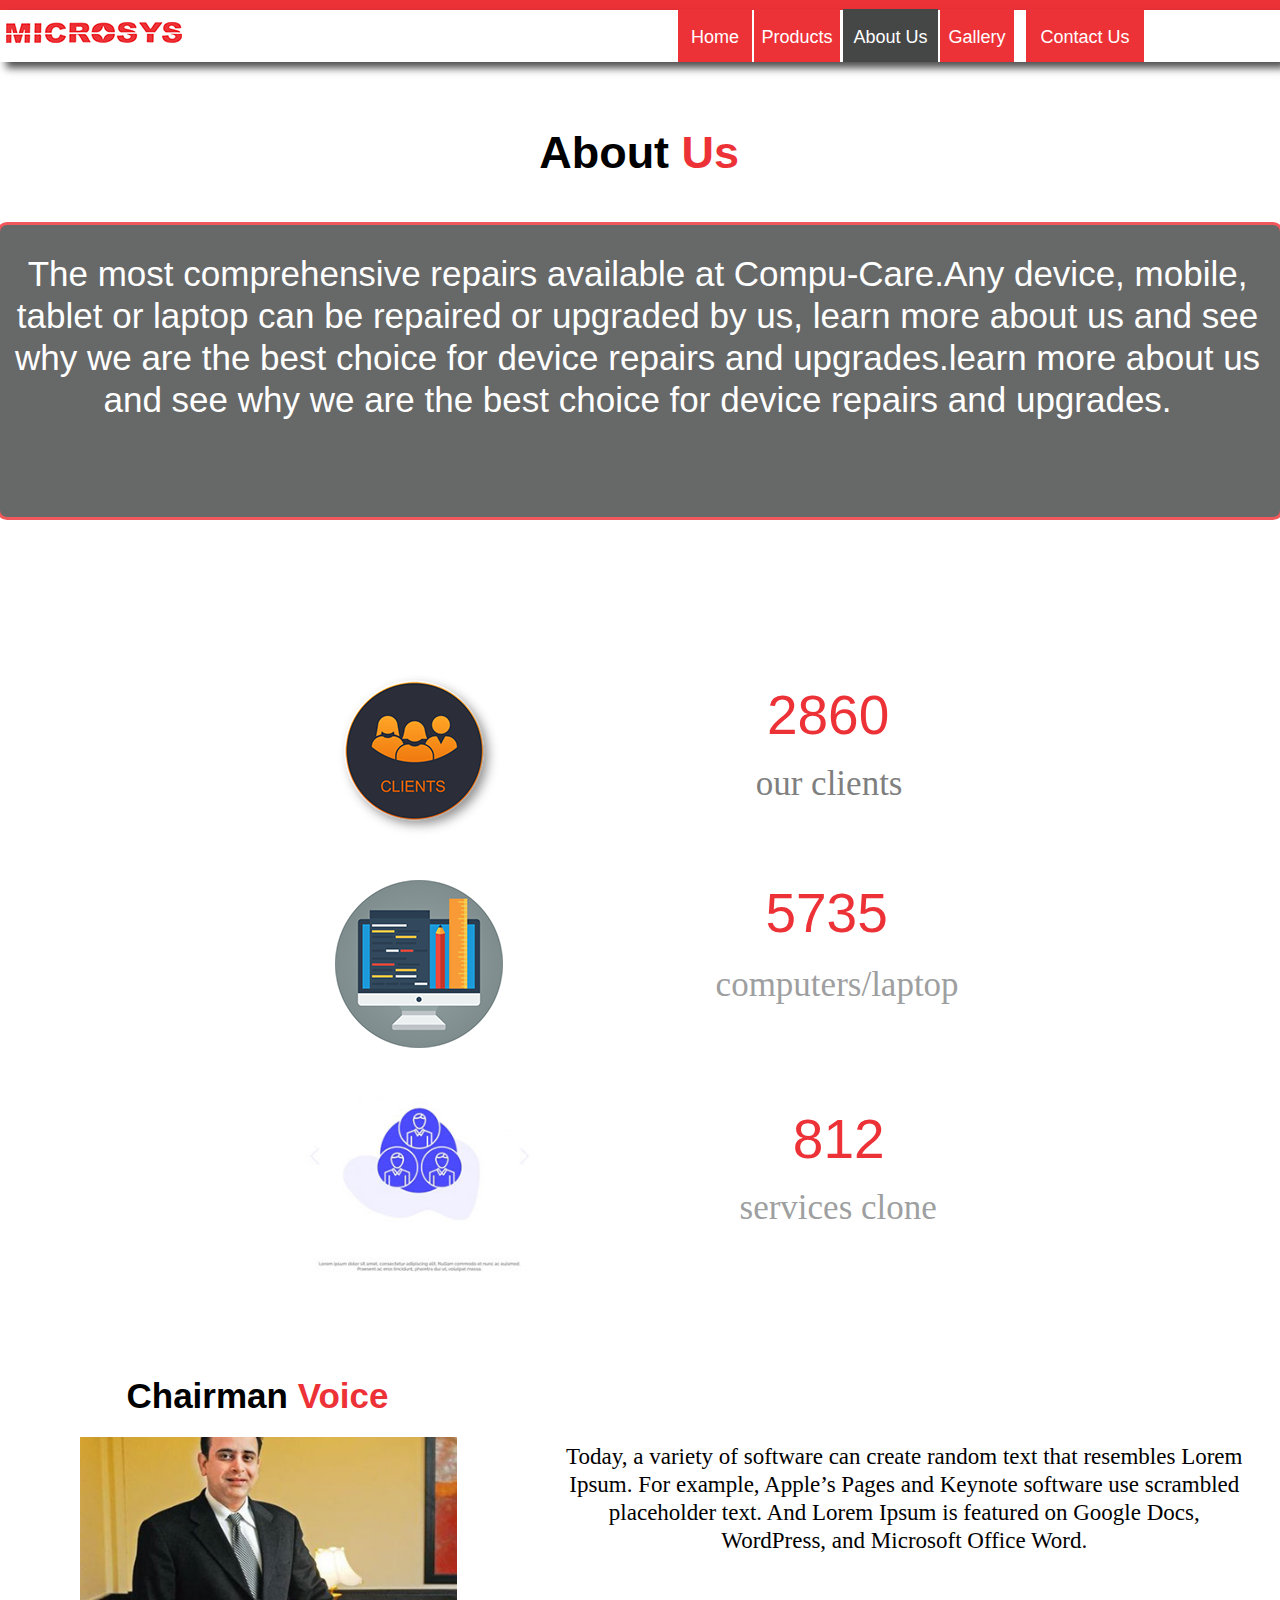
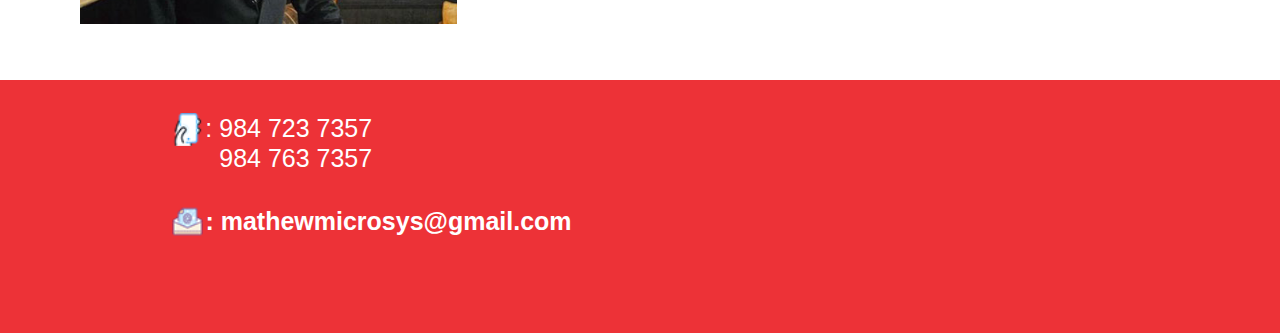
==== commit 8962c1fa: "k" ====
--- a/about.html
+++ b/about.html
@@ -18,7 +18,7 @@
   <!-- CSS -->
   <link rel="stylesheet" type="text/css" href="css/site_global.css?crc=4029444368"/>
   <link rel="stylesheet" type="text/css" href="css/master_a-master.css?crc=4101718268"/>
-  <link rel="stylesheet" type="text/css" href="css/about.css?crc=504626648" id="pagesheet"/>
+  <link rel="stylesheet" type="text/css" href="css/about.css?crc=203478297" id="pagesheet"/>
   <!-- Other scripts -->
   <script type="text/javascript">
    var __adobewebfontsappname__ = "muse";
--- a/css/about.css
+++ b/css/about.css
@@ -1 +1 @@
-.version.about{color:#00001E;background-color:#13FDD8;}#page{z-index:1;min-height:1932px;background-image:none;border-width:0px;border-color:#000000;background-color:transparent;width:100%;margin-left:auto;margin-right:auto;}#u7935{z-index:116;width:100px;min-height:104px;position:relative;margin-right:-10000px;margin-top:221px;left:-23.96%;}#pu583{z-index:63;height:0px;padding-bottom:62px;margin-right:-10000px;width:100%;}#u583{z-index:63;height:10px;position:fixed;top:0px;}#u583-bw{z-index:63;}#u584{height:52px;position:relative;left:-50%;margin-left:480px;width:100%;}#u584-wrapper{position:fixed;top:10px;z-index:64;left:50%;margin-left:-480px;width:100%;}#pu2945-5{z-index:58;margin-right:-10000px;margin-top:126px;width:100.63%;}#u2945-5{z-index:58;min-height:63px;background-color:transparent;line-height:54px;font-size:45px;text-align:center;font-weight:bold;position:relative;width:23.92%;margin-left:37.74%;left:-1px;}#u2844-4{z-index:54;min-height:292px;border-style:solid;border-width:3px;border-color:#ED3237;background-color:#454646;opacity:0.81;-ms-filter:"progid:DXImageTransform.Microsoft.Alpha(Opacity=81)";filter:alpha(opacity=81);border-radius:10px;font-size:35px;text-align:center;color:#FFFFFF;line-height:42px;margin-top:33px;position:relative;width:99.38%;margin-left:0%;left:-3px;}#u2844-2{padding-right:5px;padding-top:28px;}#pu2879{z-index:43;margin-top:150px;width:54.97%;}#u2879{z-index:43;height:170px;opacity:1;-ms-filter:"progid:DXImageTransform.Microsoft.Alpha(Opacity=100)";filter:alpha(opacity=100);position:relative;margin-right:-10000px;width:35.97%;left:0%;margin-left:41.25%;background:transparent url("../images/clients-icon-png-9.png?crc=3795003337") no-repeat center center;background-size:contain;}#pu2867-4{z-index:27;margin-right:-10000px;margin-top:12px;width:30.89%;margin-left:74.96%;}#u2867-4{z-index:27;min-height:73px;background-color:transparent;font-size:55px;text-align:center;color:#ED3237;line-height:66px;position:relative;width:100%;margin-left:0%;left:188.0000001397098px;}#u2868-4{z-index:31;width:162px;min-height:46px;background-color:transparent;line-height:42px;font-size:35px;text-align:center;color:#7F7F7F;font-family:crete-round, serif;font-weight:400;margin-top:8px;position:relative;margin-left:50%;left:108.00000013970981px;}#pu2896{z-index:44;margin-top:40px;width:61.39%;}#u2896{z-index:44;height:168px;opacity:1;-ms-filter:"progid:DXImageTransform.Microsoft.Alpha(Opacity=100)";filter:alpha(opacity=100);position:relative;margin-right:-10000px;width:32.21%;left:0%;margin-left:36.94%;background:transparent url("../images/computer-png-icon-27.png?crc=4134422084") no-repeat center center;background-size:contain;}#pu2873-4{z-index:35;padding-bottom:0px;margin-right:-10000px;width:45.37%;margin-left:58.27%;}#u2873-4{z-index:35;width:164px;min-height:67px;background-color:transparent;font-size:55px;text-align:center;color:#ED3237;line-height:66px;position:relative;margin-left:50%;left:104.49999983475959px;}#u2874-4{z-index:39;width:269px;min-height:49px;background-color:transparent;line-height:42px;font-size:35px;text-align:center;color:#9E9FA0;font-family:crete-round, serif;font-weight:400;margin-top:17px;position:relative;margin-left:50%;left:62.49999983475959px;}#pu2923{z-index:45;margin-top:47px;width:59.22%;}#u2923{z-index:45;height:183px;opacity:1;-ms-filter:"progid:DXImageTransform.Microsoft.Alpha(Opacity=100)";filter:alpha(opacity=100);position:relative;margin-right:-10000px;width:33.4%;left:0%;margin-left:38.29%;background:transparent url("../images/pngtree-our-services-staffgangclonecircle-solid-glyph-icon-web-car-png-image_1491930.jpg?crc=4291368363") no-repeat center bottom;background-size:cover;}#pu2926-4{z-index:46;margin-right:-10000px;margin-top:11px;width:39.52%;margin-left:64.17%;}#u2926-4{z-index:46;width:97px;min-height:73px;background-color:transparent;font-size:55px;text-align:center;color:#ED3237;line-height:66px;position:relative;margin-left:50%;left:149.9999998241217px;}#u2927-4{z-index:50;width:226px;min-height:46px;background-color:transparent;line-height:42px;font-size:35px;text-align:center;color:#9E9FA0;font-family:crete-round, serif;font-weight:400;margin-top:8px;position:relative;margin-left:50%;left:84.99999982412166px;}#u2977-5{z-index:18;min-height:32px;background-color:transparent;line-height:42px;font-size:35px;text-align:center;font-weight:bold;margin-top:97px;position:relative;width:27.54%;left:0%;margin-left:6.22%;}#u2945,#u2977{font-weight:bold;}#u2945-2,#u2977-2{color:#ED3237;font-weight:bold;}#pu2974{z-index:17;margin-top:20px;width:91.1%;left:0%;margin-left:6.22%;}#u2974{z-index:17;height:187px;opacity:1;-ms-filter:"progid:DXImageTransform.Microsoft.Alpha(Opacity=100)";filter:alpha(opacity=100);position:relative;margin-right:-10000px;width:32.16%;background:transparent url("../images/nanda1-kul--621x414%40livemint.jpg?crc=11360456") no-repeat center center;background-size:cover;}#u2988-4{z-index:23;min-height:176px;background-color:transparent;line-height:28px;font-size:23px;text-align:center;font-family:crete-round, serif;font-weight:400;position:relative;margin-right:-10000px;margin-top:6px;width:59.55%;left:40.46%;}#pu585{z-index:65;width:0.01px;height:0px;padding-bottom:53px;margin-right:-10000px;margin-top:9px;margin-left:6px;}#u585{z-index:65;width:176px;position:fixed;top:22px;left:6px;}#u4720-4{z-index:67;width:74px;min-height:53px;position:fixed;top:9px;right:528px;}#u4723-4{z-index:71;width:95px;min-height:53px;position:fixed;top:9px;right:342px;}#u4723-4:hover{padding-top:0px;padding-bottom:0px;min-height:53px;width:95px;margin:0px;}#u4723-4.MuseLinkActive{padding-top:0px;padding-bottom:0px;min-height:53px;width:95px;margin:0px;}#u4726-4{z-index:75;width:74px;min-height:53px;position:fixed;top:9px;right:266px;}#u4720-4:hover,#u4726-4:hover{padding-top:0px;padding-bottom:0px;min-height:53px;width:74px;margin:0px;}#u4726-4.MuseLinkActive{padding-top:0px;padding-bottom:0px;min-height:53px;width:74px;margin:0px;}#u4729-4{z-index:79;width:118px;min-height:53px;position:fixed;top:9px;right:136px;}#u4729-4:hover{padding-top:0px;padding-bottom:0px;min-height:53px;width:118px;margin:0px;}#u4729-4.MuseLinkActive{padding-top:0px;padding-bottom:0px;min-height:53px;width:118px;margin:0px;}#pamphletu7438{z-index:83;width:0.01px;height:53px;position:fixed;top:9px;right:526px;}#u7439popup{z-index:84;}#u7439{width:220px;height:0px;padding-bottom:251px;position:relative;}#u7450{z-index:85;width:220px;height:240.74999999999994px;padding-top:9px;padding-bottom:1.2500000000000568px;position:fixed;top:74px;right:370px;}#u7531-4{z-index:86;min-height:34px;position:relative;width:100%;}#u7531-4:hover{padding-top:0px;padding-bottom:0px;min-height:34px;width:100%;margin:0px 0px 0px 0%;}#u7534-4{z-index:90;min-height:34px;margin-top:5px;position:relative;width:99.55%;}#u7534-4:hover{padding-top:0px;padding-bottom:0px;min-height:34px;width:99.55%;margin:5px 0px 0px 0%;}#u7537-4{z-index:106;min-height:34px;margin-top:9px;position:relative;width:99.55%;}#u7543-4{z-index:94;min-height:34px;margin-top:6px;position:relative;width:99.55%;}#u7543-4:hover{padding-top:0px;padding-bottom:0px;min-height:34px;width:99.55%;margin:6px 0px 0px 0%;}#u7546-4{z-index:98;min-height:34px;margin-top:9px;position:relative;width:99.55%;}#u7537-4:hover,#u7546-4:hover{padding-top:0px;padding-bottom:0px;min-height:34px;width:99.55%;margin:9px 0px 0px 0%;}#u7549-4{z-index:102;min-height:34px;margin-top:8px;position:relative;width:99.55%;}#u7549-4:hover{padding-top:0px;padding-bottom:0px;min-height:34px;width:99.55%;margin:8px 0px 0px 0%;}#u7439-wrapper{position:fixed;top:74px;right:590px;width:220px;}#u7459{z-index:110;width:86px;height:53px;position:relative;margin-right:-10000px;}#u7462{position:absolute;width:86px;height:53px;}#u7462:hover{width:86px;height:53px;min-height:0px;margin:0px;}#u7462.PamphletThumbSelected{width:86px;height:53px;min-height:0px;margin:0px;}#u6755-4{z-index:112;width:86px;min-height:53px;position:relative;margin-right:-10000px;}#u7462:hover #u6755-4{padding-top:0px;padding-bottom:0px;min-height:53px;width:86px;margin:0px -10000px 0px 0px;}#u7462.PamphletThumbSelected #u6755-4{padding-top:0px;padding-bottom:0px;min-height:53px;width:86px;margin:0px -10000px 0px 0px;}.css_verticalspacer .verticalspacer{height:calc(100vh - 1631px);}#u4843{z-index:2;padding-top:33px;padding-bottom:96.46234549999986px;margin-bottom:-21px;position:relative;margin-right:-10000px;margin-top:-231px;width:100%;left:-0.32%;}#pu5641{z-index:3;width:26.88%;margin-left:13.76%;}#u5641{z-index:3;position:relative;margin-right:-10000px;width:9.69%;}#u5654-6{z-index:5;min-height:14px;position:relative;margin-right:-10000px;width:90.32%;left:9.69%;}#pu5663{z-index:11;margin-top:33px;width:42.61%;margin-left:13.76%;}#u5663{z-index:11;position:relative;margin-right:-10000px;width:5.63%;}#u5673-4{z-index:13;position:relative;margin-right:-10000px;width:93.89%;left:6.12%;}#muse_css_mq,.html{background-color:#FFFFFF;}body{position:relative;min-width:320px;}.verticalspacer{min-height:301px;}#u5641_img,#u5663_img{width:100%;}+.version.about{color:#00000C;background-color:#20D519;}#page{z-index:1;min-height:1932px;background-image:none;border-width:0px;border-color:#000000;background-color:transparent;width:100%;margin-left:auto;margin-right:auto;}#u7935{z-index:116;width:100px;min-height:104px;position:relative;margin-right:-10000px;margin-top:221px;left:-23.96%;}#pu583{z-index:63;height:0px;padding-bottom:62px;margin-right:-10000px;width:100%;}#u583{z-index:63;height:10px;position:fixed;top:0px;}#u583-bw{z-index:63;}#u584{height:52px;position:relative;left:-50%;margin-left:480px;width:100%;}#u584-wrapper{position:fixed;top:10px;z-index:64;left:50%;margin-left:-480px;width:100%;}#pu2945-5{z-index:58;margin-right:-10000px;margin-top:126px;width:100.63%;}#u2945-5{z-index:58;min-height:63px;background-color:transparent;line-height:54px;font-size:45px;text-align:center;font-weight:bold;position:relative;width:23.92%;margin-left:37.74%;left:-1px;}#u2844-4{z-index:54;min-height:292px;border-style:solid;border-width:3px;border-color:#ED3237;background-color:#454646;opacity:0.81;-ms-filter:"progid:DXImageTransform.Microsoft.Alpha(Opacity=81)";filter:alpha(opacity=81);border-radius:10px;font-size:35px;text-align:center;color:#FFFFFF;line-height:42px;margin-top:33px;position:relative;width:99.38%;margin-left:0%;left:-3px;}#u2844-2{padding-right:5px;padding-top:28px;}#pu2879{z-index:43;margin-top:150px;width:54.97%;}#u2879{z-index:43;height:170px;opacity:1;-ms-filter:"progid:DXImageTransform.Microsoft.Alpha(Opacity=100)";filter:alpha(opacity=100);position:relative;margin-right:-10000px;width:35.97%;left:0%;margin-left:41.25%;background:transparent url("../images/clients-icon-png-9.png?crc=3795003337") no-repeat center center;background-size:contain;}#pu2867-4{z-index:27;margin-right:-10000px;margin-top:12px;width:30.89%;margin-left:74.96%;}#u2867-4{z-index:27;min-height:73px;background-color:transparent;font-size:55px;text-align:center;color:#ED3237;line-height:66px;position:relative;width:100%;margin-left:0%;left:188.0000001397098px;}#u2868-4{z-index:31;width:162px;min-height:46px;background-color:transparent;line-height:42px;font-size:35px;text-align:center;color:#7F7F7F;font-family:crete-round, serif;font-weight:400;margin-top:8px;position:relative;margin-left:50%;left:108.00000013970981px;}#pu2896{z-index:44;margin-top:40px;width:61.39%;}#u2896{z-index:44;height:168px;opacity:1;-ms-filter:"progid:DXImageTransform.Microsoft.Alpha(Opacity=100)";filter:alpha(opacity=100);position:relative;margin-right:-10000px;width:32.21%;left:0%;margin-left:36.94%;background:transparent url("../images/computer-png-icon-27.png?crc=4134422084") no-repeat center center;background-size:contain;}#pu2873-4{z-index:35;padding-bottom:0px;margin-right:-10000px;width:45.37%;margin-left:58.27%;}#u2873-4{z-index:35;width:164px;min-height:67px;background-color:transparent;font-size:55px;text-align:center;color:#ED3237;line-height:66px;position:relative;margin-left:50%;left:104.49999983475959px;}#u2874-4{z-index:39;width:269px;min-height:49px;background-color:transparent;line-height:42px;font-size:35px;text-align:center;color:#9E9FA0;font-family:crete-round, serif;font-weight:400;margin-top:17px;position:relative;margin-left:50%;left:62.49999983475959px;}#pu2923{z-index:45;margin-top:47px;width:59.22%;}#u2923{z-index:45;height:183px;opacity:1;-ms-filter:"progid:DXImageTransform.Microsoft.Alpha(Opacity=100)";filter:alpha(opacity=100);position:relative;margin-right:-10000px;width:33.4%;left:0%;margin-left:38.29%;background:transparent url("../images/pngtree-our-services-staffgangclonecircle-solid-glyph-icon-web-car-png-image_1491930.jpg?crc=4291368363") no-repeat center bottom;background-size:cover;}#pu2926-4{z-index:46;margin-right:-10000px;margin-top:11px;width:39.52%;margin-left:64.17%;}#u2926-4{z-index:46;width:97px;min-height:73px;background-color:transparent;font-size:55px;text-align:center;color:#ED3237;line-height:66px;position:relative;margin-left:50%;left:149.9999998241217px;}#u2927-4{z-index:50;width:226px;min-height:46px;background-color:transparent;line-height:42px;font-size:35px;text-align:center;color:#9E9FA0;font-family:crete-round, serif;font-weight:400;margin-top:8px;position:relative;margin-left:50%;left:84.99999982412166px;}#u2977-5{z-index:18;min-height:32px;background-color:transparent;line-height:42px;font-size:35px;text-align:center;font-weight:bold;margin-top:97px;position:relative;width:27.54%;left:0%;margin-left:6.22%;}#u2945,#u2977{font-weight:bold;}#u2945-2,#u2977-2{color:#ED3237;font-weight:bold;}#pu2974{z-index:17;margin-top:20px;width:91.1%;left:0%;margin-left:6.22%;}#u2974{z-index:17;height:187px;opacity:1;-ms-filter:"progid:DXImageTransform.Microsoft.Alpha(Opacity=100)";filter:alpha(opacity=100);position:relative;margin-right:-10000px;width:32.16%;background:transparent url("../images/nanda1-kul--621x414%40livemint.jpg?crc=11360456") no-repeat center center;background-size:cover;}#u2988-4{z-index:23;min-height:176px;background-color:transparent;line-height:28px;font-size:23px;text-align:center;font-family:crete-round, serif;font-weight:400;position:relative;margin-right:-10000px;margin-top:6px;width:59.55%;left:40.46%;}#pu585{z-index:65;width:0.01px;height:0px;padding-bottom:53px;margin-right:-10000px;margin-top:9px;margin-left:6px;}#u585{z-index:65;width:176px;position:fixed;top:22px;left:6px;}#u4720-4{z-index:67;width:74px;min-height:53px;position:fixed;top:9px;right:528px;}#u4723-4{z-index:71;width:95px;min-height:53px;position:fixed;top:9px;right:342px;}#u4723-4:hover{padding-top:0px;padding-bottom:0px;min-height:53px;width:95px;margin:0px;}#u4723-4.MuseLinkActive{padding-top:0px;padding-bottom:0px;min-height:53px;width:95px;margin:0px;}#u4726-4{z-index:75;width:74px;min-height:53px;position:fixed;top:9px;right:266px;}#u4720-4:hover,#u4726-4:hover{padding-top:0px;padding-bottom:0px;min-height:53px;width:74px;margin:0px;}#u4726-4.MuseLinkActive{padding-top:0px;padding-bottom:0px;min-height:53px;width:74px;margin:0px;}#u4729-4{z-index:79;width:118px;min-height:53px;position:fixed;top:9px;right:136px;}#u4729-4:hover{padding-top:0px;padding-bottom:0px;min-height:53px;width:118px;margin:0px;}#u4729-4.MuseLinkActive{padding-top:0px;padding-bottom:0px;min-height:53px;width:118px;margin:0px;}#pamphletu7438{z-index:83;width:0.01px;height:53px;position:fixed;top:9px;right:526px;}#u7439popup{z-index:84;}#u7439{width:220px;height:0px;padding-bottom:251px;position:relative;}#u7450{z-index:85;width:220px;height:240.74999999999994px;padding-top:9px;padding-bottom:1.2500000000000568px;position:fixed;top:74px;right:370px;}#u7531-4{z-index:86;min-height:34px;position:relative;width:100%;}#u7531-4:hover{padding-top:0px;padding-bottom:0px;min-height:34px;width:100%;margin:0px 0px 0px 0%;}#u7534-4{z-index:90;min-height:34px;margin-top:5px;position:relative;width:99.55%;}#u7534-4:hover{padding-top:0px;padding-bottom:0px;min-height:34px;width:99.55%;margin:5px 0px 0px 0%;}#u7537-4{z-index:106;min-height:34px;margin-top:9px;position:relative;width:99.55%;}#u7543-4{z-index:94;min-height:34px;margin-top:6px;position:relative;width:99.55%;}#u7543-4:hover{padding-top:0px;padding-bottom:0px;min-height:34px;width:99.55%;margin:6px 0px 0px 0%;}#u7546-4{z-index:98;min-height:34px;margin-top:9px;position:relative;width:99.55%;}#u7537-4:hover,#u7546-4:hover{padding-top:0px;padding-bottom:0px;min-height:34px;width:99.55%;margin:9px 0px 0px 0%;}#u7549-4{z-index:102;min-height:34px;margin-top:8px;position:relative;width:99.55%;}#u7549-4:hover{padding-top:0px;padding-bottom:0px;min-height:34px;width:99.55%;margin:8px 0px 0px 0%;}#u7439-wrapper{position:fixed;top:74px;right:590px;width:220px;}#u7459{z-index:110;width:86px;height:53px;position:relative;margin-right:-10000px;}#u7462{position:absolute;width:86px;height:53px;}#u7462:hover{width:86px;height:53px;min-height:0px;margin:0px;}#u7462.PamphletThumbSelected{width:86px;height:53px;min-height:0px;margin:0px;}#u6755-4{z-index:112;width:86px;min-height:53px;position:relative;margin-right:-10000px;}#u7462:hover #u6755-4{padding-top:0px;padding-bottom:0px;min-height:53px;width:86px;margin:0px -10000px 0px 0px;}#u7462.PamphletThumbSelected #u6755-4{padding-top:0px;padding-bottom:0px;min-height:53px;width:86px;margin:0px -10000px 0px 0px;}.css_verticalspacer .verticalspacer{height:calc(100vh - 1631px);}#u4843{z-index:2;padding-top:33px;padding-bottom:96.46234549999986px;position:relative;margin-right:-10000px;margin-top:-252px;width:100%;}#pu5641{z-index:3;width:26.88%;margin-left:13.44%;}#u5641{z-index:3;position:relative;margin-right:-10000px;width:9.69%;}#u5654-6{z-index:5;min-height:14px;position:relative;margin-right:-10000px;width:90.32%;left:9.69%;}#pu5663{z-index:11;margin-top:33px;width:42.61%;margin-left:13.44%;}#u5663{z-index:11;position:relative;margin-right:-10000px;width:5.63%;}#u5673-4{z-index:13;position:relative;margin-right:-10000px;width:93.89%;left:6.12%;}#muse_css_mq,.html{background-color:#FFFFFF;}body{position:relative;min-width:320px;}.verticalspacer{min-height:301px;}#u5641_img,#u5663_img{width:100%;}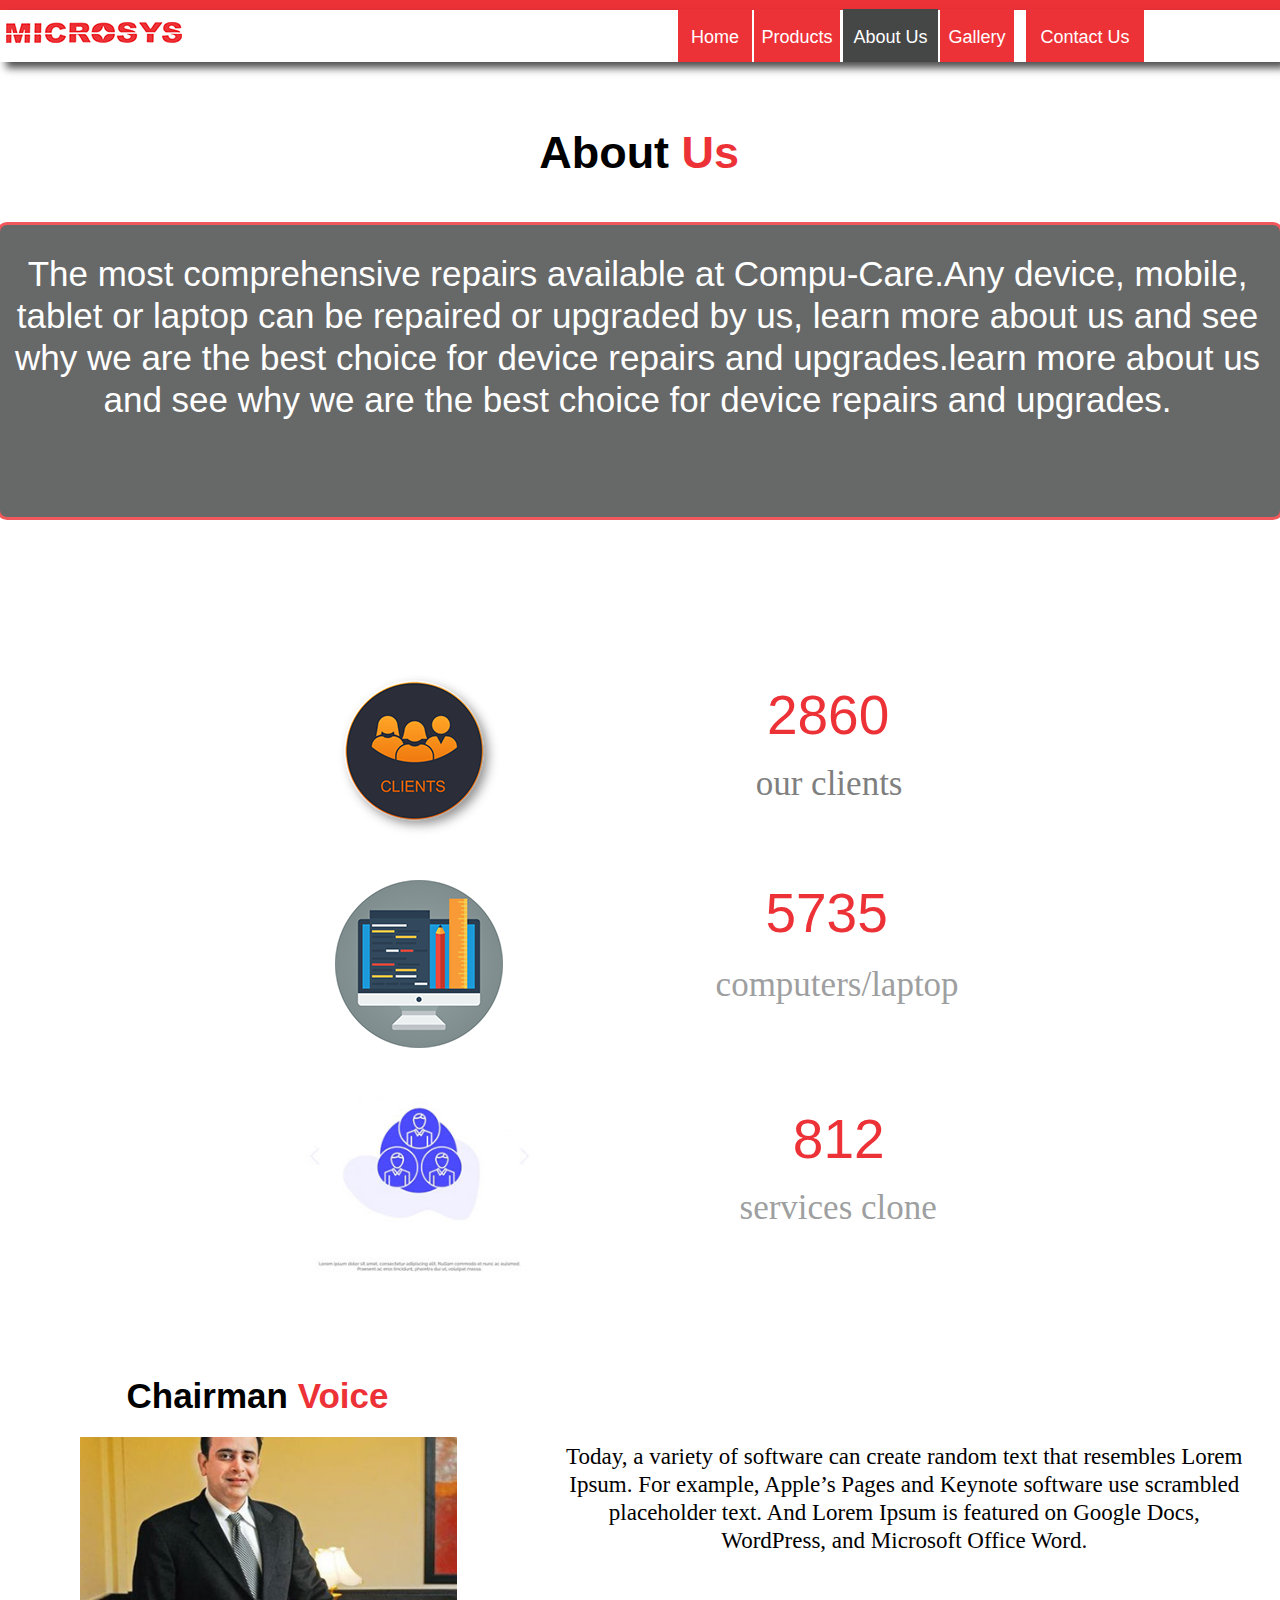
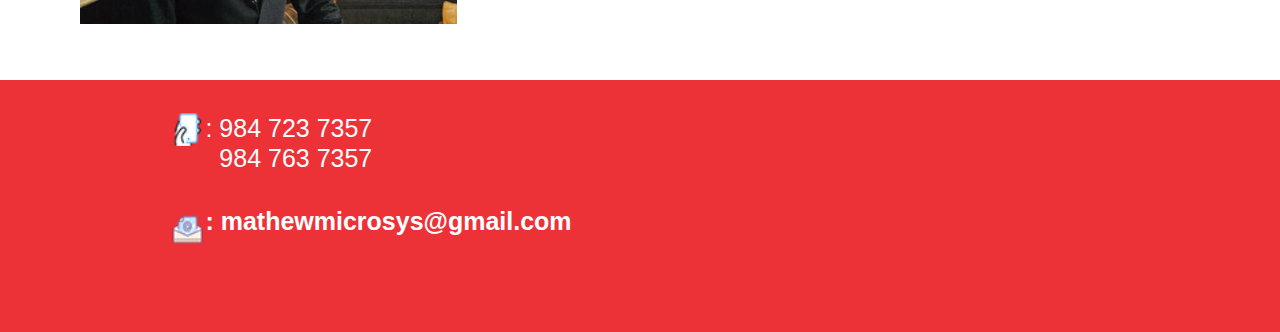
==== commit d56f1b69: "g" ====
--- a/about.html
+++ b/about.html
@@ -17,8 +17,8 @@
   <title>About</title>
   <!-- CSS -->
   <link rel="stylesheet" type="text/css" href="css/site_global.css?crc=4029444368"/>
-  <link rel="stylesheet" type="text/css" href="css/master_a-master.css?crc=4101718268"/>
-  <link rel="stylesheet" type="text/css" href="css/about.css?crc=203478297" id="pagesheet"/>
+  <link rel="stylesheet" type="text/css" href="css/master_a-master.css?crc=294837760"/>
+  <link rel="stylesheet" type="text/css" href="css/about.css?crc=3792359077" id="pagesheet"/>
   <!-- Other scripts -->
   <script type="text/javascript">
    var __adobewebfontsappname__ = "muse";
@@ -36,17 +36,42 @@
  <body>
 
   <div class="clearfix borderbox" id="page"><!-- group -->
-   <div class="size_fixed grpelem" id="u7935" data-sizePolicy="fixed" data-pintopage="page_fluidx"><!-- custom html -->
-    
-                <div></div>
-            
-   </div>
    <div class="clearfix grpelem" id="pu583"><!-- group -->
-    <div class="browser_width" id="u583-bw">
+    <div id="u583-wrapper">
      <div id="u583"><!-- simple frame --></div>
     </div>
     <div id="u584-wrapper">
      <div id="u584"><!-- simple frame --></div>
+    </div>
+    <div class="clip_frame" id="u585"><!-- image -->
+     <img class="block" id="u585_img" src="images/microsys.png?crc=145960869" alt="" width="176" height="21"/>
+    </div>
+    <a class="nonblock nontext clearfix" id="u4720-4" href="index.html"><!-- content --><p id="u4720-2">Home</p></a>
+    <a class="nonblock nontext MuseLinkActive clearfix" id="u4723-4" href="about.html"><!-- content --><p id="u4723-2">About Us</p></a>
+    <a class="nonblock nontext clearfix" id="u4726-4" href="gallery.html"><!-- content --><p id="u4726-2">Gallery</p></a>
+    <a class="nonblock nontext clearfix" id="u4729-4" href="contact-us.html"><!-- content --><p id="u4729-2">Contact Us</p></a>
+    <div class="PamphletWidget clearfix" id="pamphletu7438"><!-- none box -->
+     <div class="popup_anchor" id="u7439popup">
+      <div id="u7439-wrapper">
+       <div class="ContainerGroup clearfix" id="u7439"><!-- none box -->
+        <div class="Container invi clearfix" id="u7450"><!-- column -->
+         <a class="nonblock nontext transition clearfix colelem" id="u7531-4" href="desktop.html"><!-- content --><p>Computer</p></a>
+         <a class="nonblock nontext transition clearfix colelem" id="u7534-4" href="laptop.html"><!-- content --><p>Laptop</p></a>
+         <a class="nonblock nontext transition clearfix colelem" id="u7537-4" href="accesories.html"><!-- content --><p>Sales and Services</p></a>
+         <a class="nonblock nontext transition clearfix colelem" id="u7543-4" href="accesories.html#printers"><!-- content --><p>Printers</p></a>
+         <a class="nonblock nontext transition clearfix colelem" id="u7546-4" href="accesories.html#cctv"><!-- content --><p>CCTv</p></a>
+         <a class="nonblock nontext transition clearfix colelem" id="u7549-4" href="accesories.html#networking"><!-- content --><p>Networking</p></a>
+        </div>
+       </div>
+      </div>
+     </div>
+     <div class="ThumbGroup clearfix grpelem" id="u7459" data-sizePolicy="fixed" data-pintopage="page_fixedLeft"><!-- none box -->
+      <div class="popup_anchor" id="u7462popup">
+       <div class="Thumb popup_element clearfix" id="u7462" data-sizePolicy="fixed" data-pintopage="page_fixedLeft"><!-- group -->
+        <a class="nonblock nontext clearfix grpelem" id="u6755-4" href="index.html" data-sizePolicy="fixed" data-pintopage="page_fixedLeft"><!-- content --><p id="u6755-2">Products</p></a>
+       </div>
+      </div>
+     </div>
     </div>
    </div>
    <div class="clearfix grpelem" id="pu2945-5"><!-- column -->
@@ -99,56 +124,29 @@
      </div>
     </div>
    </div>
-   <div class="clearfix grpelem" id="pu585"><!-- group -->
-    <div class="clip_frame" id="u585"><!-- image -->
-     <img class="block" id="u585_img" src="images/microsys.png?crc=145960869" alt="" width="176" height="21"/>
-    </div>
-    <a class="nonblock nontext clearfix" id="u4720-4" href="index.html"><!-- content --><p id="u4720-2">Home</p></a>
-    <a class="nonblock nontext MuseLinkActive clearfix" id="u4723-4" href="about.html"><!-- content --><p id="u4723-2">About Us</p></a>
-    <a class="nonblock nontext clearfix" id="u4726-4" href="gallery.html"><!-- content --><p id="u4726-2">Gallery</p></a>
-    <a class="nonblock nontext clearfix" id="u4729-4" href="contact-us.html"><!-- content --><p id="u4729-2">Contact Us</p></a>
-    <div class="PamphletWidget clearfix" id="pamphletu7438"><!-- none box -->
-     <div class="popup_anchor" id="u7439popup">
-      <div id="u7439-wrapper">
-       <div class="ContainerGroup clearfix" id="u7439"><!-- none box -->
-        <div class="Container invi clearfix" id="u7450"><!-- column -->
-         <a class="nonblock nontext transition clearfix colelem" id="u7531-4" href="desktop.html"><!-- content --><p>Computer</p></a>
-         <a class="nonblock nontext transition clearfix colelem" id="u7534-4" href="laptop.html"><!-- content --><p>Laptop</p></a>
-         <a class="nonblock nontext transition clearfix colelem" id="u7537-4" href="accesories.html"><!-- content --><p>Sales and Services</p></a>
-         <a class="nonblock nontext transition clearfix colelem" id="u7543-4" href="accesories.html#printers"><!-- content --><p>Printers</p></a>
-         <a class="nonblock nontext transition clearfix colelem" id="u7546-4" href="accesories.html#cctv"><!-- content --><p>CCTv</p></a>
-         <a class="nonblock nontext transition clearfix colelem" id="u7549-4" href="accesories.html#networking"><!-- content --><p>Networking</p></a>
-        </div>
-       </div>
-      </div>
+   <div class="verticalspacer" data-offset-top="1631" data-content-above-spacer="1631" data-content-below-spacer="0" data-sizePolicy="fixed" data-pintopage="page_fixedLeft"></div>
+   <div class="clearfix grpelem" id="u4843"><!-- group -->
+    <div class="clearfix grpelem" id="pu5641"><!-- column -->
+     <div class="clip_frame colelem" id="u5641"><!-- image -->
+      <img class="block" id="u5641_img" src="images/download.png?crc=3917902792" alt="" data-heightwidthratio="1" data-image-width="25" data-image-height="25"/>
      </div>
-     <div class="ThumbGroup clearfix grpelem" id="u7459" data-sizePolicy="fixed" data-pintopage="page_fixedLeft"><!-- none box -->
-      <div class="popup_anchor" id="u7462popup">
-       <div class="Thumb popup_element clearfix" id="u7462" data-sizePolicy="fixed" data-pintopage="page_fixedLeft"><!-- group -->
-        <a class="nonblock nontext clearfix grpelem" id="u6755-4" href="index.html" data-sizePolicy="fixed" data-pintopage="page_fixedLeft"><!-- content --><p id="u6755-2">Products</p></a>
-       </div>
-      </div>
+     <div class="clip_frame colelem" id="u5663"><!-- image -->
+      <img class="block" id="u5663_img" src="images/mail%20icon.png?crc=4000437051" alt="" data-heightwidthratio="1" data-image-width="23" data-image-height="23"/>
      </div>
     </div>
-   </div>
-   <div class="verticalspacer" data-offset-top="1631" data-content-above-spacer="1631" data-content-below-spacer="0" data-sizePolicy="fixed" data-pintopage="page_fixedLeft"></div>
-   <div class="clearfix grpelem" id="u4843"><!-- column -->
-    <div class="clearfix colelem" id="pu5641"><!-- group -->
-     <div class="clip_frame grpelem" id="u5641"><!-- image -->
-      <img class="block" id="u5641_img" src="images/download.png?crc=3917902792" alt="" data-heightwidthratio="1" data-image-width="25" data-image-height="25"/>
-     </div>
-     <div class="clearfix grpelem" id="u5654-6"><!-- content -->
+    <div class="clearfix grpelem" id="pu5654-6"><!-- column -->
+     <div class="clearfix colelem" id="u5654-6"><!-- content -->
       <p>: 984 723 7357</p>
       <p>&nbsp; 984 763 7357</p>
      </div>
-    </div>
-    <div class="clearfix colelem" id="pu5663"><!-- group -->
-     <div class="clip_frame grpelem" id="u5663"><!-- image -->
-      <img class="block" id="u5663_img" src="images/mail%20icon.png?crc=4000437051" alt="" data-heightwidthratio="1" data-image-width="23" data-image-height="23"/>
-     </div>
-     <div class="clearfix grpelem" id="u5673-4"><!-- content -->
+     <div class="clearfix colelem" id="u5673-4"><!-- content -->
       <p>: mathewmicrosys@gmail.com</p>
      </div>
+    </div>
+    <div class="size_fixed grpelem" id="u7935" data-sizePolicy="fixed" data-pintopage="page_fluidx"><!-- custom html -->
+     
+                <div></div>
+            
     </div>
    </div>
   </div>
@@ -163,7 +161,7 @@
 k[1]:null,k=k&&k[2]?k[2]:null;switch(k.toLowerCase()){case "css":i=i.replace(/\W/gi,"_").replace(/^([^a-z])/gi,"_$1");g.className+=" "+i;i=a(d(g,"color"));k=a(d(g,"backgroundColor"));i!=0||k!=0?(Muse.assets.required.splice(j,1),"undefined"!=typeof b[l]&&(i!=b[l]>>>24||k!=(b[l]&16777215))&&Muse.assets.outOfDate.push(l)):j++;g.className="version";break;case "js":j++;break;default:throw Error("Unsupported file type: "+k);}}c?c().jquery!="1.8.3"&&Muse.assets.outOfDate.push("jquery-1.8.3.min.js"):Muse.assets.required.push("jquery-1.8.3.min.js");
 g.parentNode.removeChild(g);if(Muse.assets.outOfDate.length||Muse.assets.required.length)g="Some files on the server may be missing or incorrect. Clear browser cache and try again. If the problem persists please contact website author.",f&&Muse.assets.outOfDate.length&&(g+="\nOut of date: "+Muse.assets.outOfDate.join(",")),f&&Muse.assets.required.length&&(g+="\nMissing: "+Muse.assets.required.join(",")),suppressMissingFileError?(g+="\nUse SuppressMissingFileError key in AppPrefs.xml to show missing file error pop up.",console.log(g)):alert(g)};location&&location.search&&location.search.match&&location.search.match(/muse_debug/gi)?
 setTimeout(function(){f(!0)},5E3):f()}};
-var muse_init=function(){require.config({baseUrl:""});require(["jquery","museutils","whatinput","jquery.musepolyfill.bgsize","webpro","musewpslideshow","jquery.museoverlay","touchswipe","jquery.watch"],function(c){var $ = c;$(document).ready(function(){try{
+var muse_init=function(){require.config({baseUrl:""});require(["jquery","museutils","whatinput","webpro","musewpslideshow","jquery.museoverlay","touchswipe","jquery.musepolyfill.bgsize","jquery.watch"],function(c){var $ = c;$(document).ready(function(){try{
 window.Muse.assets.check($);/* body */
 Muse.Utils.transformMarkupToFixBrowserProblemsPreInit();/* body */
 Muse.Utils.prepHyperlinks(true);/* body */
--- a/css/master_a-master.css
+++ b/css/master_a-master.css
@@ -1 +1 @@
-#u7935{border-width:0px;border-color:transparent;background-color:transparent;}#u584{box-shadow:6px 6px 8px rgba(0,0,0,0.7);background-color:#FFFFFF;}#u4720-4{background-color:#ED3237;font-size:18px;text-align:center;color:#FFFFFF;line-height:22px;}#u4720-2{padding-top:17px;}#u4723-4{background-color:#ED3237;font-size:18px;text-align:center;color:#FFFFFF;line-height:22px;}#u4720-4:hover,#u4723-4:hover{background-color:#454646;}#u4723-2{padding-top:17px;}#u4726-4{background-color:#ED3237;font-size:18px;text-align:center;color:#FFFFFF;line-height:22px;}#u4723-4.MuseLinkActive,#u4726-4:hover{background-color:#454646;}#u4726-2{padding-top:17px;}#u4729-4{background-color:#ED3237;font-size:18px;text-align:center;color:#FFFFFF;line-height:22px;}#u4726-4.MuseLinkActive,#u4729-4:hover{background-color:#454646;}#u4729-2{padding-top:17px;}#u7450{border-width:0px;border-color:transparent;background-color:#ED3237;border-radius:15px;}#u7531-4{-webkit-transition-duration:0.5s;-webkit-transition-delay:0s;-webkit-transition-timing-function:ease-in-out;transition-duration:0.5s;transition-delay:0s;transition-timing-function:ease-in-out;background-image:url("../images/blank.gif?crc=4208392903");background-color:transparent;border-radius:10px 10px 0px 0px ;line-height:29px;font-size:24px;text-align:center;color:#FFFFFF;font-family:crete-round, serif;font-weight:400;}#u7534-4{-webkit-transition-duration:0.5s;-webkit-transition-delay:0s;-webkit-transition-timing-function:ease-in-out;transition-duration:0.5s;transition-delay:0s;transition-timing-function:ease-in-out;background-image:url("../images/blank.gif?crc=4208392903");background-color:transparent;line-height:29px;font-size:24px;text-align:center;color:#FFFFFF;font-family:crete-round, serif;font-weight:400;}#u7537-4{-webkit-transition-duration:0.5s;-webkit-transition-delay:0s;-webkit-transition-timing-function:ease-in-out;transition-duration:0.5s;transition-delay:0s;transition-timing-function:ease-in-out;background-image:url("../images/blank.gif?crc=4208392903");background-color:transparent;line-height:29px;font-size:24px;text-align:center;color:#FFFFFF;font-family:crete-round, serif;font-weight:400;}#u7543-4{-webkit-transition-duration:0.5s;-webkit-transition-delay:0s;-webkit-transition-timing-function:ease-in-out;transition-duration:0.5s;transition-delay:0s;transition-timing-function:ease-in-out;background-image:url("../images/blank.gif?crc=4208392903");background-color:transparent;line-height:29px;font-size:24px;text-align:center;color:#FFFFFF;font-family:crete-round, serif;font-weight:400;}#u7546-4{-webkit-transition-duration:0.5s;-webkit-transition-delay:0s;-webkit-transition-timing-function:ease-in-out;transition-duration:0.5s;transition-delay:0s;transition-timing-function:ease-in-out;background-image:url("../images/blank.gif?crc=4208392903");background-color:transparent;line-height:29px;font-size:24px;text-align:center;color:#FFFFFF;font-family:crete-round, serif;font-weight:400;}#u7549-4{-webkit-transition-duration:0.5s;-webkit-transition-delay:0s;-webkit-transition-timing-function:ease-in-out;transition-duration:0.5s;transition-delay:0s;transition-timing-function:ease-in-out;background-image:url("../images/blank.gif?crc=4208392903");background-color:transparent;border-radius:0px 0px 10px 10px ;line-height:29px;font-size:24px;text-align:center;color:#FFFFFF;font-family:crete-round, serif;font-weight:400;}#u7531-4:hover,#u7534-4:hover,#u7537-4:hover,#u7543-4:hover,#u7546-4:hover,#u7549-4:hover{background-color:#666666;}#u7462{border-width:0px;border-color:transparent;background-color:transparent;border-radius:10px;}#u7462:hover{border-width:0px;border-color:transparent;}#u7462.PamphletThumbSelected{border-radius:10px;}#u6755-4{background-color:#ED3237;font-size:18px;text-align:center;color:#FFFFFF;line-height:22px;}#u4729-4.MuseLinkActive,#u7462:hover #u6755-4{background-color:#454646;}#u6755-2{padding-top:17px;}.PamphletWidget .ThumbGroup .Thumb,.PamphletNextButton,.PamphletPrevButton,.PamphletCloseButton{cursor:pointer;}#u583,#u7462.PamphletThumbSelected #u6755-4,#u4843{background-color:#ED3237;}#u5654-6{background-color:transparent;font-size:25px;color:#FFFFFF;line-height:30px;}#u585,#u5641,#u5663{background-color:transparent;}#u5673-4{background-color:transparent;font-size:25px;color:#FFFFFF;line-height:30px;font-weight:bold;}+#u584{box-shadow:6px 6px 8px rgba(0,0,0,0.7);background-color:#FFFFFF;}#u4720-4{background-color:#ED3237;font-size:18px;text-align:center;color:#FFFFFF;line-height:22px;}#u4720-2{padding-top:17px;}#u4723-4{background-color:#ED3237;font-size:18px;text-align:center;color:#FFFFFF;line-height:22px;}#u4720-4:hover,#u4723-4:hover{background-color:#454646;}#u4723-2{padding-top:17px;}#u4726-4{background-color:#ED3237;font-size:18px;text-align:center;color:#FFFFFF;line-height:22px;}#u4723-4.MuseLinkActive,#u4726-4:hover{background-color:#454646;}#u4726-2{padding-top:17px;}#u4729-4{background-color:#ED3237;font-size:18px;text-align:center;color:#FFFFFF;line-height:22px;}#u4726-4.MuseLinkActive,#u4729-4:hover{background-color:#454646;}#u4729-2{padding-top:17px;}#u7450{border-width:0px;border-color:transparent;background-color:#ED3237;border-radius:15px;}#u7531-4{-webkit-transition-duration:0.5s;-webkit-transition-delay:0s;-webkit-transition-timing-function:ease-in-out;transition-duration:0.5s;transition-delay:0s;transition-timing-function:ease-in-out;background-image:url("../images/blank.gif?crc=4208392903");background-color:transparent;border-radius:10px 10px 0px 0px ;line-height:29px;font-size:24px;text-align:center;color:#FFFFFF;font-family:crete-round, serif;font-weight:400;}#u7534-4{-webkit-transition-duration:0.5s;-webkit-transition-delay:0s;-webkit-transition-timing-function:ease-in-out;transition-duration:0.5s;transition-delay:0s;transition-timing-function:ease-in-out;background-image:url("../images/blank.gif?crc=4208392903");background-color:transparent;line-height:29px;font-size:24px;text-align:center;color:#FFFFFF;font-family:crete-round, serif;font-weight:400;}#u7537-4{-webkit-transition-duration:0.5s;-webkit-transition-delay:0s;-webkit-transition-timing-function:ease-in-out;transition-duration:0.5s;transition-delay:0s;transition-timing-function:ease-in-out;background-image:url("../images/blank.gif?crc=4208392903");background-color:transparent;line-height:29px;font-size:24px;text-align:center;color:#FFFFFF;font-family:crete-round, serif;font-weight:400;}#u7543-4{-webkit-transition-duration:0.5s;-webkit-transition-delay:0s;-webkit-transition-timing-function:ease-in-out;transition-duration:0.5s;transition-delay:0s;transition-timing-function:ease-in-out;background-image:url("../images/blank.gif?crc=4208392903");background-color:transparent;line-height:29px;font-size:24px;text-align:center;color:#FFFFFF;font-family:crete-round, serif;font-weight:400;}#u7546-4{-webkit-transition-duration:0.5s;-webkit-transition-delay:0s;-webkit-transition-timing-function:ease-in-out;transition-duration:0.5s;transition-delay:0s;transition-timing-function:ease-in-out;background-image:url("../images/blank.gif?crc=4208392903");background-color:transparent;line-height:29px;font-size:24px;text-align:center;color:#FFFFFF;font-family:crete-round, serif;font-weight:400;}#u7549-4{-webkit-transition-duration:0.5s;-webkit-transition-delay:0s;-webkit-transition-timing-function:ease-in-out;transition-duration:0.5s;transition-delay:0s;transition-timing-function:ease-in-out;background-image:url("../images/blank.gif?crc=4208392903");background-color:transparent;border-radius:0px 0px 10px 10px ;line-height:29px;font-size:24px;text-align:center;color:#FFFFFF;font-family:crete-round, serif;font-weight:400;}#u7531-4:hover,#u7534-4:hover,#u7537-4:hover,#u7543-4:hover,#u7546-4:hover,#u7549-4:hover{background-color:#666666;}#u7462{border-width:0px;border-color:transparent;background-color:transparent;border-radius:10px;}#u7462:hover{border-width:0px;border-color:transparent;}#u7462.PamphletThumbSelected{border-radius:10px;}#u6755-4{background-color:#ED3237;font-size:18px;text-align:center;color:#FFFFFF;line-height:22px;}#u4729-4.MuseLinkActive,#u7462:hover #u6755-4{background-color:#454646;}#u6755-2{padding-top:17px;}.PamphletWidget .ThumbGroup .Thumb,.PamphletNextButton,.PamphletPrevButton,.PamphletCloseButton{cursor:pointer;}#u583,#u7462.PamphletThumbSelected #u6755-4,#u4843{background-color:#ED3237;}#u585,#u5641,#u5663{background-color:transparent;}#u5654-6{background-color:transparent;font-size:25px;color:#FFFFFF;line-height:30px;}#u5673-4{background-color:transparent;font-size:25px;color:#FFFFFF;line-height:30px;font-weight:bold;}#u7935{border-width:0px;border-color:transparent;background-color:transparent;}--- a/css/about.css
+++ b/css/about.css
@@ -1 +1 @@
-.version.about{color:#00000C;background-color:#20D519;}#page{z-index:1;min-height:1932px;background-image:none;border-width:0px;border-color:#000000;background-color:transparent;width:100%;margin-left:auto;margin-right:auto;}#u7935{z-index:116;width:100px;min-height:104px;position:relative;margin-right:-10000px;margin-top:221px;left:-23.96%;}#pu583{z-index:63;height:0px;padding-bottom:62px;margin-right:-10000px;width:100%;}#u583{z-index:63;height:10px;position:fixed;top:0px;}#u583-bw{z-index:63;}#u584{height:52px;position:relative;left:-50%;margin-left:480px;width:100%;}#u584-wrapper{position:fixed;top:10px;z-index:64;left:50%;margin-left:-480px;width:100%;}#pu2945-5{z-index:58;margin-right:-10000px;margin-top:126px;width:100.63%;}#u2945-5{z-index:58;min-height:63px;background-color:transparent;line-height:54px;font-size:45px;text-align:center;font-weight:bold;position:relative;width:23.92%;margin-left:37.74%;left:-1px;}#u2844-4{z-index:54;min-height:292px;border-style:solid;border-width:3px;border-color:#ED3237;background-color:#454646;opacity:0.81;-ms-filter:"progid:DXImageTransform.Microsoft.Alpha(Opacity=81)";filter:alpha(opacity=81);border-radius:10px;font-size:35px;text-align:center;color:#FFFFFF;line-height:42px;margin-top:33px;position:relative;width:99.38%;margin-left:0%;left:-3px;}#u2844-2{padding-right:5px;padding-top:28px;}#pu2879{z-index:43;margin-top:150px;width:54.97%;}#u2879{z-index:43;height:170px;opacity:1;-ms-filter:"progid:DXImageTransform.Microsoft.Alpha(Opacity=100)";filter:alpha(opacity=100);position:relative;margin-right:-10000px;width:35.97%;left:0%;margin-left:41.25%;background:transparent url("../images/clients-icon-png-9.png?crc=3795003337") no-repeat center center;background-size:contain;}#pu2867-4{z-index:27;margin-right:-10000px;margin-top:12px;width:30.89%;margin-left:74.96%;}#u2867-4{z-index:27;min-height:73px;background-color:transparent;font-size:55px;text-align:center;color:#ED3237;line-height:66px;position:relative;width:100%;margin-left:0%;left:188.0000001397098px;}#u2868-4{z-index:31;width:162px;min-height:46px;background-color:transparent;line-height:42px;font-size:35px;text-align:center;color:#7F7F7F;font-family:crete-round, serif;font-weight:400;margin-top:8px;position:relative;margin-left:50%;left:108.00000013970981px;}#pu2896{z-index:44;margin-top:40px;width:61.39%;}#u2896{z-index:44;height:168px;opacity:1;-ms-filter:"progid:DXImageTransform.Microsoft.Alpha(Opacity=100)";filter:alpha(opacity=100);position:relative;margin-right:-10000px;width:32.21%;left:0%;margin-left:36.94%;background:transparent url("../images/computer-png-icon-27.png?crc=4134422084") no-repeat center center;background-size:contain;}#pu2873-4{z-index:35;padding-bottom:0px;margin-right:-10000px;width:45.37%;margin-left:58.27%;}#u2873-4{z-index:35;width:164px;min-height:67px;background-color:transparent;font-size:55px;text-align:center;color:#ED3237;line-height:66px;position:relative;margin-left:50%;left:104.49999983475959px;}#u2874-4{z-index:39;width:269px;min-height:49px;background-color:transparent;line-height:42px;font-size:35px;text-align:center;color:#9E9FA0;font-family:crete-round, serif;font-weight:400;margin-top:17px;position:relative;margin-left:50%;left:62.49999983475959px;}#pu2923{z-index:45;margin-top:47px;width:59.22%;}#u2923{z-index:45;height:183px;opacity:1;-ms-filter:"progid:DXImageTransform.Microsoft.Alpha(Opacity=100)";filter:alpha(opacity=100);position:relative;margin-right:-10000px;width:33.4%;left:0%;margin-left:38.29%;background:transparent url("../images/pngtree-our-services-staffgangclonecircle-solid-glyph-icon-web-car-png-image_1491930.jpg?crc=4291368363") no-repeat center bottom;background-size:cover;}#pu2926-4{z-index:46;margin-right:-10000px;margin-top:11px;width:39.52%;margin-left:64.17%;}#u2926-4{z-index:46;width:97px;min-height:73px;background-color:transparent;font-size:55px;text-align:center;color:#ED3237;line-height:66px;position:relative;margin-left:50%;left:149.9999998241217px;}#u2927-4{z-index:50;width:226px;min-height:46px;background-color:transparent;line-height:42px;font-size:35px;text-align:center;color:#9E9FA0;font-family:crete-round, serif;font-weight:400;margin-top:8px;position:relative;margin-left:50%;left:84.99999982412166px;}#u2977-5{z-index:18;min-height:32px;background-color:transparent;line-height:42px;font-size:35px;text-align:center;font-weight:bold;margin-top:97px;position:relative;width:27.54%;left:0%;margin-left:6.22%;}#u2945,#u2977{font-weight:bold;}#u2945-2,#u2977-2{color:#ED3237;font-weight:bold;}#pu2974{z-index:17;margin-top:20px;width:91.1%;left:0%;margin-left:6.22%;}#u2974{z-index:17;height:187px;opacity:1;-ms-filter:"progid:DXImageTransform.Microsoft.Alpha(Opacity=100)";filter:alpha(opacity=100);position:relative;margin-right:-10000px;width:32.16%;background:transparent url("../images/nanda1-kul--621x414%40livemint.jpg?crc=11360456") no-repeat center center;background-size:cover;}#u2988-4{z-index:23;min-height:176px;background-color:transparent;line-height:28px;font-size:23px;text-align:center;font-family:crete-round, serif;font-weight:400;position:relative;margin-right:-10000px;margin-top:6px;width:59.55%;left:40.46%;}#pu585{z-index:65;width:0.01px;height:0px;padding-bottom:53px;margin-right:-10000px;margin-top:9px;margin-left:6px;}#u585{z-index:65;width:176px;position:fixed;top:22px;left:6px;}#u4720-4{z-index:67;width:74px;min-height:53px;position:fixed;top:9px;right:528px;}#u4723-4{z-index:71;width:95px;min-height:53px;position:fixed;top:9px;right:342px;}#u4723-4:hover{padding-top:0px;padding-bottom:0px;min-height:53px;width:95px;margin:0px;}#u4723-4.MuseLinkActive{padding-top:0px;padding-bottom:0px;min-height:53px;width:95px;margin:0px;}#u4726-4{z-index:75;width:74px;min-height:53px;position:fixed;top:9px;right:266px;}#u4720-4:hover,#u4726-4:hover{padding-top:0px;padding-bottom:0px;min-height:53px;width:74px;margin:0px;}#u4726-4.MuseLinkActive{padding-top:0px;padding-bottom:0px;min-height:53px;width:74px;margin:0px;}#u4729-4{z-index:79;width:118px;min-height:53px;position:fixed;top:9px;right:136px;}#u4729-4:hover{padding-top:0px;padding-bottom:0px;min-height:53px;width:118px;margin:0px;}#u4729-4.MuseLinkActive{padding-top:0px;padding-bottom:0px;min-height:53px;width:118px;margin:0px;}#pamphletu7438{z-index:83;width:0.01px;height:53px;position:fixed;top:9px;right:526px;}#u7439popup{z-index:84;}#u7439{width:220px;height:0px;padding-bottom:251px;position:relative;}#u7450{z-index:85;width:220px;height:240.74999999999994px;padding-top:9px;padding-bottom:1.2500000000000568px;position:fixed;top:74px;right:370px;}#u7531-4{z-index:86;min-height:34px;position:relative;width:100%;}#u7531-4:hover{padding-top:0px;padding-bottom:0px;min-height:34px;width:100%;margin:0px 0px 0px 0%;}#u7534-4{z-index:90;min-height:34px;margin-top:5px;position:relative;width:99.55%;}#u7534-4:hover{padding-top:0px;padding-bottom:0px;min-height:34px;width:99.55%;margin:5px 0px 0px 0%;}#u7537-4{z-index:106;min-height:34px;margin-top:9px;position:relative;width:99.55%;}#u7543-4{z-index:94;min-height:34px;margin-top:6px;position:relative;width:99.55%;}#u7543-4:hover{padding-top:0px;padding-bottom:0px;min-height:34px;width:99.55%;margin:6px 0px 0px 0%;}#u7546-4{z-index:98;min-height:34px;margin-top:9px;position:relative;width:99.55%;}#u7537-4:hover,#u7546-4:hover{padding-top:0px;padding-bottom:0px;min-height:34px;width:99.55%;margin:9px 0px 0px 0%;}#u7549-4{z-index:102;min-height:34px;margin-top:8px;position:relative;width:99.55%;}#u7549-4:hover{padding-top:0px;padding-bottom:0px;min-height:34px;width:99.55%;margin:8px 0px 0px 0%;}#u7439-wrapper{position:fixed;top:74px;right:590px;width:220px;}#u7459{z-index:110;width:86px;height:53px;position:relative;margin-right:-10000px;}#u7462{position:absolute;width:86px;height:53px;}#u7462:hover{width:86px;height:53px;min-height:0px;margin:0px;}#u7462.PamphletThumbSelected{width:86px;height:53px;min-height:0px;margin:0px;}#u6755-4{z-index:112;width:86px;min-height:53px;position:relative;margin-right:-10000px;}#u7462:hover #u6755-4{padding-top:0px;padding-bottom:0px;min-height:53px;width:86px;margin:0px -10000px 0px 0px;}#u7462.PamphletThumbSelected #u6755-4{padding-top:0px;padding-bottom:0px;min-height:53px;width:86px;margin:0px -10000px 0px 0px;}.css_verticalspacer .verticalspacer{height:calc(100vh - 1631px);}#u4843{z-index:2;padding-top:33px;padding-bottom:96.46234549999986px;position:relative;margin-right:-10000px;margin-top:-252px;width:100%;}#pu5641{z-index:3;width:26.88%;margin-left:13.44%;}#u5641{z-index:3;position:relative;margin-right:-10000px;width:9.69%;}#u5654-6{z-index:5;min-height:14px;position:relative;margin-right:-10000px;width:90.32%;left:9.69%;}#pu5663{z-index:11;margin-top:33px;width:42.61%;margin-left:13.44%;}#u5663{z-index:11;position:relative;margin-right:-10000px;width:5.63%;}#u5673-4{z-index:13;position:relative;margin-right:-10000px;width:93.89%;left:6.12%;}#muse_css_mq,.html{background-color:#FFFFFF;}body{position:relative;min-width:320px;}.verticalspacer{min-height:301px;}#u5641_img,#u5663_img{width:100%;}+.version.about{color:#0000E2;background-color:#0ACEA5;}#page{z-index:1;min-height:1932px;background-image:none;border-width:0px;border-color:#000000;background-color:transparent;width:100%;margin-left:auto;margin-right:auto;}#pu583{z-index:63;height:0px;padding-bottom:62px;margin-right:-10000px;width:100%;}#u583{height:10px;position:relative;left:-50%;margin-left:480px;width:100%;}#u583-wrapper{position:fixed;top:0px;z-index:63;left:50%;margin-left:-480px;width:100%;}#u584{height:52px;position:relative;left:-50%;margin-left:480px;width:100%;}#u584-wrapper{position:fixed;top:10px;z-index:64;left:50%;margin-left:-480px;width:100%;}#u585{z-index:65;width:176px;position:fixed;top:22px;left:6px;}#u4720-4{z-index:67;width:74px;min-height:53px;position:fixed;top:9px;right:528px;}#u4723-4{z-index:71;width:95px;min-height:53px;position:fixed;top:9px;right:342px;}#u4723-4:hover{padding-top:0px;padding-bottom:0px;min-height:53px;width:95px;margin:0px;}#u4723-4.MuseLinkActive{padding-top:0px;padding-bottom:0px;min-height:53px;width:95px;margin:0px;}#u4726-4{z-index:75;width:74px;min-height:53px;position:fixed;top:9px;right:266px;}#u4720-4:hover,#u4726-4:hover{padding-top:0px;padding-bottom:0px;min-height:53px;width:74px;margin:0px;}#u4726-4.MuseLinkActive{padding-top:0px;padding-bottom:0px;min-height:53px;width:74px;margin:0px;}#u4729-4{z-index:79;width:118px;min-height:53px;position:fixed;top:9px;right:136px;}#u4729-4:hover{padding-top:0px;padding-bottom:0px;min-height:53px;width:118px;margin:0px;}#u4729-4.MuseLinkActive{padding-top:0px;padding-bottom:0px;min-height:53px;width:118px;margin:0px;}#pamphletu7438{z-index:83;width:0.01px;height:53px;position:fixed;top:9px;right:526px;}#u7439popup{z-index:84;}#u7439{width:220px;height:0px;padding-bottom:251px;position:relative;}#u7450{z-index:85;width:220px;height:240.74999999999994px;padding-top:9px;padding-bottom:1.2500000000000568px;position:fixed;top:74px;right:370px;}#u7531-4{z-index:86;min-height:34px;position:relative;width:100%;}#u7531-4:hover{padding-top:0px;padding-bottom:0px;min-height:34px;width:100%;margin:0px 0px 0px 0%;}#u7534-4{z-index:90;min-height:34px;margin-top:5px;position:relative;width:99.55%;}#u7534-4:hover{padding-top:0px;padding-bottom:0px;min-height:34px;width:99.55%;margin:5px 0px 0px 0%;}#u7537-4{z-index:106;min-height:34px;margin-top:9px;position:relative;width:99.55%;}#u7543-4{z-index:94;min-height:34px;margin-top:6px;position:relative;width:99.55%;}#u7543-4:hover{padding-top:0px;padding-bottom:0px;min-height:34px;width:99.55%;margin:6px 0px 0px 0%;}#u7546-4{z-index:98;min-height:34px;margin-top:9px;position:relative;width:99.55%;}#u7537-4:hover,#u7546-4:hover{padding-top:0px;padding-bottom:0px;min-height:34px;width:99.55%;margin:9px 0px 0px 0%;}#u7549-4{z-index:102;min-height:34px;margin-top:8px;position:relative;width:99.55%;}#u7549-4:hover{padding-top:0px;padding-bottom:0px;min-height:34px;width:99.55%;margin:8px 0px 0px 0%;}#u7439-wrapper{position:fixed;top:74px;right:590px;width:220px;}#u7459{z-index:110;width:86px;height:53px;position:relative;margin-right:-10000px;}#u7462{position:absolute;width:86px;height:53px;}#u7462:hover{width:86px;height:53px;min-height:0px;margin:0px;}#u7462.PamphletThumbSelected{width:86px;height:53px;min-height:0px;margin:0px;}#u6755-4{z-index:112;width:86px;min-height:53px;position:relative;margin-right:-10000px;}#u7462:hover #u6755-4{padding-top:0px;padding-bottom:0px;min-height:53px;width:86px;margin:0px -10000px 0px 0px;}#u7462.PamphletThumbSelected #u6755-4{padding-top:0px;padding-bottom:0px;min-height:53px;width:86px;margin:0px -10000px 0px 0px;}#pu2945-5{z-index:58;margin-right:-10000px;margin-top:126px;width:100.63%;}#u2945-5{z-index:58;min-height:63px;background-color:transparent;line-height:54px;font-size:45px;text-align:center;font-weight:bold;position:relative;width:23.92%;margin-left:37.74%;left:-1px;}#u2844-4{z-index:54;min-height:292px;border-style:solid;border-width:3px;border-color:#ED3237;background-color:#454646;opacity:0.81;-ms-filter:"progid:DXImageTransform.Microsoft.Alpha(Opacity=81)";filter:alpha(opacity=81);border-radius:10px;font-size:35px;text-align:center;color:#FFFFFF;line-height:42px;margin-top:33px;position:relative;width:99.38%;margin-left:0%;left:-3px;}#u2844-2{padding-right:5px;padding-top:28px;}#pu2879{z-index:43;margin-top:150px;width:54.97%;}#u2879{z-index:43;height:170px;opacity:1;-ms-filter:"progid:DXImageTransform.Microsoft.Alpha(Opacity=100)";filter:alpha(opacity=100);position:relative;margin-right:-10000px;width:35.97%;left:0%;margin-left:41.25%;background:transparent url("../images/clients-icon-png-9.png?crc=3795003337") no-repeat center center;background-size:contain;}#pu2867-4{z-index:27;margin-right:-10000px;margin-top:12px;width:30.89%;margin-left:74.96%;}#u2867-4{z-index:27;min-height:73px;background-color:transparent;font-size:55px;text-align:center;color:#ED3237;line-height:66px;position:relative;width:100%;margin-left:0%;left:188.0000001397098px;}#u2868-4{z-index:31;width:162px;min-height:46px;background-color:transparent;line-height:42px;font-size:35px;text-align:center;color:#7F7F7F;font-family:crete-round, serif;font-weight:400;margin-top:8px;position:relative;margin-left:50%;left:108.00000013970981px;}#pu2896{z-index:44;margin-top:40px;width:61.39%;}#u2896{z-index:44;height:168px;opacity:1;-ms-filter:"progid:DXImageTransform.Microsoft.Alpha(Opacity=100)";filter:alpha(opacity=100);position:relative;margin-right:-10000px;width:32.21%;left:0%;margin-left:36.94%;background:transparent url("../images/computer-png-icon-27.png?crc=4134422084") no-repeat center center;background-size:contain;}#pu2873-4{z-index:35;padding-bottom:0px;margin-right:-10000px;width:45.37%;margin-left:58.27%;}#u2873-4{z-index:35;width:164px;min-height:67px;background-color:transparent;font-size:55px;text-align:center;color:#ED3237;line-height:66px;position:relative;margin-left:50%;left:104.49999983475959px;}#u2874-4{z-index:39;width:269px;min-height:49px;background-color:transparent;line-height:42px;font-size:35px;text-align:center;color:#9E9FA0;font-family:crete-round, serif;font-weight:400;margin-top:17px;position:relative;margin-left:50%;left:62.49999983475959px;}#pu2923{z-index:45;margin-top:47px;width:59.22%;}#u2923{z-index:45;height:183px;opacity:1;-ms-filter:"progid:DXImageTransform.Microsoft.Alpha(Opacity=100)";filter:alpha(opacity=100);position:relative;margin-right:-10000px;width:33.4%;left:0%;margin-left:38.29%;background:transparent url("../images/pngtree-our-services-staffgangclonecircle-solid-glyph-icon-web-car-png-image_1491930.jpg?crc=4291368363") no-repeat center bottom;background-size:cover;}#pu2926-4{z-index:46;margin-right:-10000px;margin-top:11px;width:39.52%;margin-left:64.17%;}#u2926-4{z-index:46;width:97px;min-height:73px;background-color:transparent;font-size:55px;text-align:center;color:#ED3237;line-height:66px;position:relative;margin-left:50%;left:149.9999998241217px;}#u2927-4{z-index:50;width:226px;min-height:46px;background-color:transparent;line-height:42px;font-size:35px;text-align:center;color:#9E9FA0;font-family:crete-round, serif;font-weight:400;margin-top:8px;position:relative;margin-left:50%;left:84.99999982412166px;}#u2977-5{z-index:18;min-height:32px;background-color:transparent;line-height:42px;font-size:35px;text-align:center;font-weight:bold;margin-top:97px;position:relative;width:27.54%;left:0%;margin-left:6.22%;}#u2945,#u2977{font-weight:bold;}#u2945-2,#u2977-2{color:#ED3237;font-weight:bold;}#pu2974{z-index:17;margin-top:20px;width:91.1%;left:0%;margin-left:6.22%;}#u2974{z-index:17;height:187px;opacity:1;-ms-filter:"progid:DXImageTransform.Microsoft.Alpha(Opacity=100)";filter:alpha(opacity=100);position:relative;margin-right:-10000px;width:32.16%;background:transparent url("../images/nanda1-kul--621x414%40livemint.jpg?crc=11360456") no-repeat center center;background-size:cover;}#u2988-4{z-index:23;min-height:176px;background-color:transparent;line-height:28px;font-size:23px;text-align:center;font-family:crete-round, serif;font-weight:400;position:relative;margin-right:-10000px;margin-top:6px;width:59.55%;left:40.46%;}.css_verticalspacer .verticalspacer{height:calc(100vh - 1631px);}#u4843{z-index:2;padding-bottom:20px;position:relative;margin-right:-10000px;margin-top:-252px;width:100%;}#pu5641{z-index:3;padding-bottom:0px;margin-right:-10000px;margin-top:33px;width:2.61%;margin-left:13.44%;}#u5641{z-index:3;position:relative;width:100%;}#u5663{z-index:11;margin-top:68px;position:relative;width:92%;}#pu5654-6{z-index:5;padding-bottom:0px;margin-right:-10000px;margin-top:33px;width:40%;margin-left:16.05%;}#u5654-6{z-index:5;min-height:14px;position:relative;width:60.68%;}#u5673-4{z-index:13;margin-top:33px;position:relative;width:100%;}#u7935{z-index:116;width:100px;min-height:104px;position:relative;margin-right:-10000px;margin-top:128px;left:87.5%;}#muse_css_mq,.html{background-color:#FFFFFF;}body{position:relative;min-width:320px;}.verticalspacer{min-height:301px;}#u5641_img,#u5663_img{width:100%;}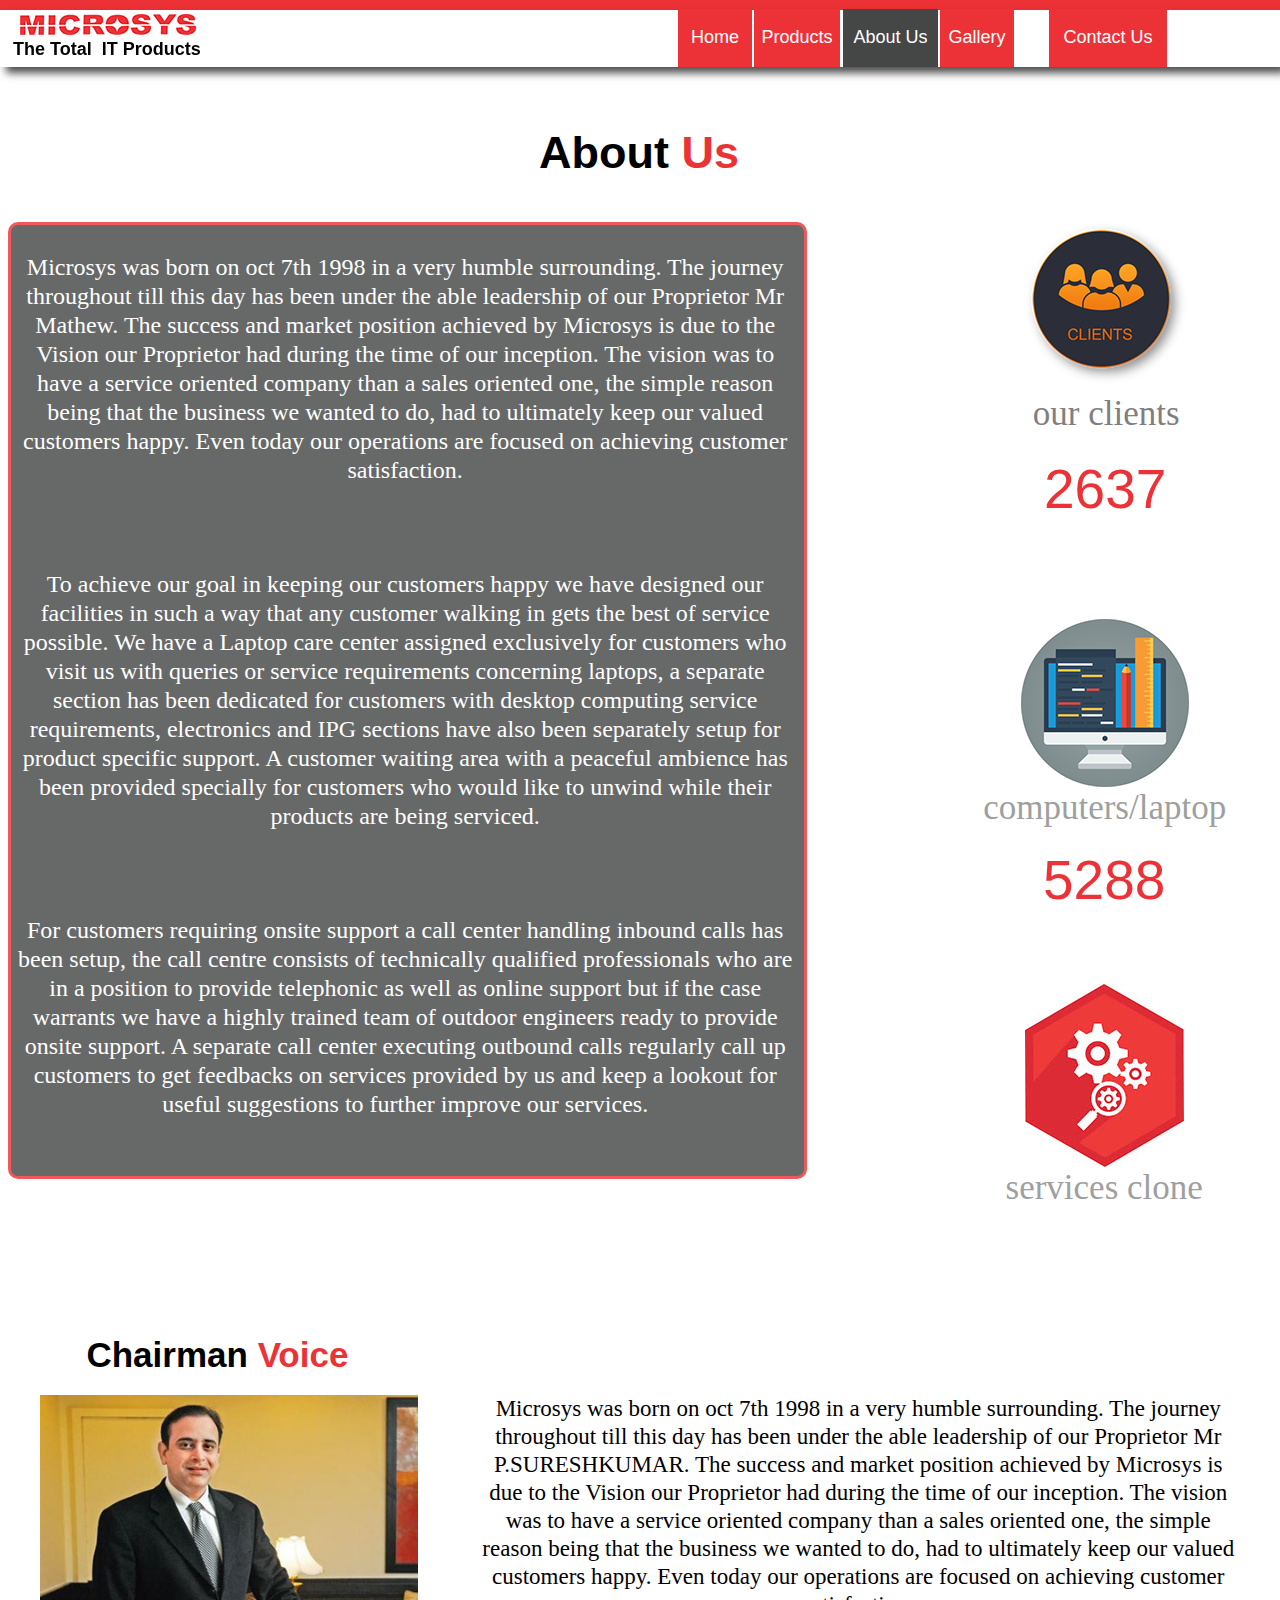
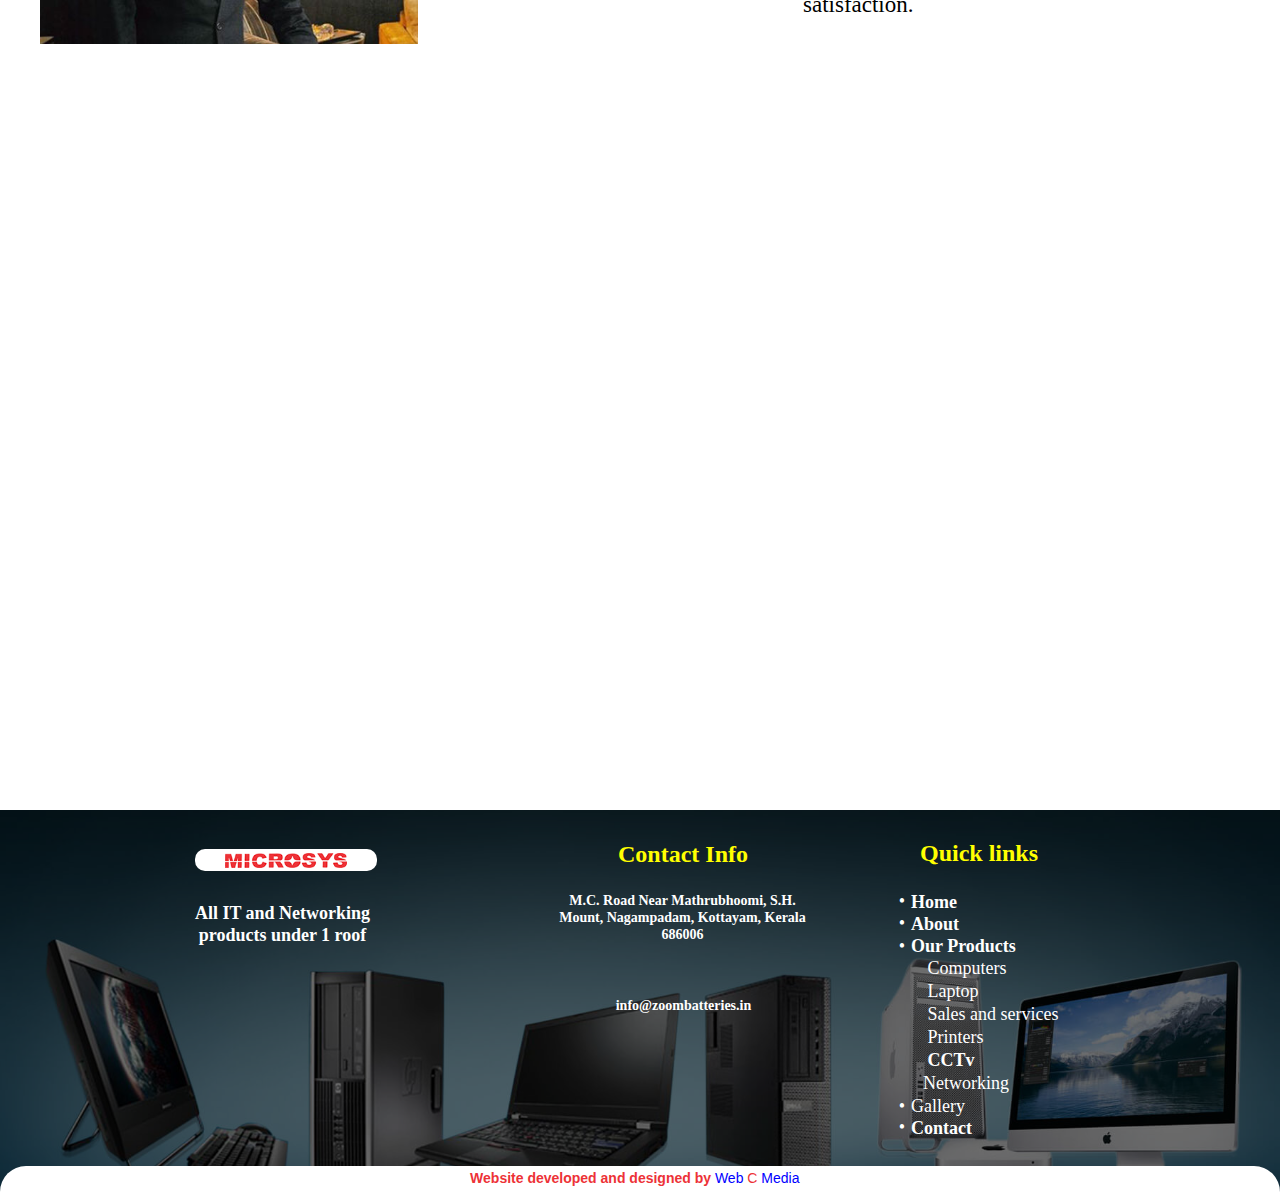
==== commit 801988ea: "j" ====
--- a/about.html
+++ b/about.html
@@ -14,19 +14,73 @@
 if(typeof Muse == "undefined") window.Muse = {}; window.Muse.assets = {"required":["museutils.js", "museconfig.js", "jquery.musepolyfill.bgsize.js", "jquery.watch.js", "webpro.js", "musewpslideshow.js", "jquery.museoverlay.js", "touchswipe.js", "require.js", "about.css"], "outOfDate":[]};
 </script>
   
-  <title>About</title>
+  <title>About | microsys thrissur</title>
   <!-- CSS -->
-  <link rel="stylesheet" type="text/css" href="css/site_global.css?crc=4029444368"/>
-  <link rel="stylesheet" type="text/css" href="css/master_a-master.css?crc=294837760"/>
-  <link rel="stylesheet" type="text/css" href="css/about.css?crc=3792359077" id="pagesheet"/>
+  <link rel="stylesheet" type="text/css" href="css/site_global.css?crc=3968251724"/>
+  <link rel="stylesheet" type="text/css" href="css/master_a-master.css?crc=14211079"/>
+  <link rel="stylesheet" type="text/css" href="css/about.css?crc=4094344596" id="pagesheet"/>
   <!-- Other scripts -->
   <script type="text/javascript">
    var __adobewebfontsappname__ = "muse";
 </script>
   <!-- JS includes -->
-  <script src="https://webfonts.creativecloud.com/crete-round:n4:default.js" type="text/javascript"></script>
+  <script src="https://webfonts.creativecloud.com/crete-round:n4:default;ubuntu:n7:default.js" type="text/javascript"></script>
     <!--HTML Widget code-->
   
+	<script>(function(w,d,s,l,i){w[l]=w[l]||[];w[l].push({'gtm.start':
+	new Date().getTime(),event:'gtm.js'});var f=d.getElementsByTagName(s)[0],
+	j=d.createElement(s),dl=l!='dataLayer'?'&l='+l:'';j.async=true;j.src=
+	'https://www.googletagmanager.com/gtm.js?id='+i+dl;f.parentNode.insertBefore(j,f);
+	})(window,document,'script','dataLayer','GTM-NQWFQPR');</script>
+	
+
+				<style>.js body{visibility:visible!important;}</style>
+			
+  <!-- Global Canonical -->
+  <link rel="canonical" href="http://microsystsr.com/about.html"/><meta property="og:url" content="http://microsystsr.com/about.html"/><script type="application/ld+json">{"@context": "http://schema.org","@type": "WebPage","url": "http://microsystsr.com/about.html",
+    "name": "About | microsys thrissur",
+    "image": "http://microsystsr.com/assets/microsys.png",
+    "description": "Microsys computer Thrissur is the best networking and whole sale retail services of computers in thrissur kerala Whole sale computer, laptop, periferals, Available all kinds of computer Accessories
+Cables,Toners, Networking products ."
+  }
+  </script>
+  <!-- Facebook -->
+  <meta property="og:image" content="http://microsystsr.com/assets/microsys.png" />
+   
+  <meta property="og:description" content="Microsys computer Thrissur is the best networking and whole sale retail services of computers in thrissur kerala Whole sale computer, laptop, periferals, Available all kinds of computer Accessories
+Cables,Toners, Networking products ." />
+  <meta property="og:type" content="website"/>
+  <meta property="og:title" content="About | microsys thrissur"/>
+  <meta property="og:locale" content="en_GB" />
+  <!-- Generic -->
+  <meta name="robots" content="NOINDEX, FOLLOW"/>
+  <meta name="description" content="Microsys computer Thrissur is the best networking and whole sale retail services of computers in thrissur kerala Whole sale computer, laptop, periferals, Available all kinds of computer Accessories
+Cables,Toners, Networking products ." />
+  <!-- Twitter -->
+  <meta name="twitter:card" content="summary_large_image"/>
+  <meta name="twitter:title" content="About | microsys thrissur" />
+  <meta name="twitter:description" content="Microsys computer Thrissur is the best networking and whole sale retail services of computers in thrissur kerala Whole sale computer, laptop, periferals, Available all kinds of computer Accessories
+Cables,Toners, Networking products ." />
+  <meta name="twitter:image" content="http://microsystsr.com/assets/microsys.png">
+  <!-- Fancy -->
+  <meta property="fancy:name" content="About | microsys thrissur"/>
+  <meta property="fancy:images" content="http://microsystsr.com/assets/microsys.png"/>
+  <meta property="fancy:description" content="Microsys computer Thrissur is the best networking and whole sale retail services of computers in thrissur kerala Whole sale computer, laptop, periferals, Available all kinds of computer Accessories
+Cables,Toners, Networking products ."/>
+  <meta property="fancy:category" content="Gadgets">
+  <style>#u9588 {z-index:-1}</style>
+  
+<style>
+
+</style>
+
+<style>html,body{overflow-x:hidden!important;position:relative;}body{overflow-y:hidden!important;}.d1{-webkit-animation-delay:.2s!important;animation-delay:.2s!important;-webkit-transition-delay:.2s!important;transition-delay:.2s!important}.d2{-webkit-animation-delay:.3s!important;animation-delay:.3s!important;-webkit-transition-delay:.3s!important;transition-delay:.3s!important}.d3{-webkit-animation-delay:.4s!important;animation-delay:.4s!important;-webkit-transition-delay:.4s!important;transition-delay:.4s!important}.d4{-webkit-animation-delay:.6s!important;animation-delay:.6s!important;-webkit-transition-delay:.6s!important;transition-delay:.6s!important}.d5{-webkit-animation-delay:.8s!important;animation-delay:.8s!important;-webkit-transition-delay:.8s!important;transition-delay:.8s!important}.d6{-webkit-animation-delay:1s!important;animation-delay:1s!important;-webkit-transition-delay:1s!important;transition-delay:1s!important}.d7{-webkit-animation-delay:1.2s!important;animation-delay:1.4s!important;-webkit-transition-delay:1.4s!important;transition-delay:1.4s!important}.d8{-webkit-animation-delay:1.6s!important;animation-delay:1.8s!important;-webkit-transition-delay:1.8s!important;transition-delay:1.8s!important}.d9{-webkit-animation-delay:2s!important;animation-delay:2s!important;-webkit-transition-delay:2s!important;transition-delay:2s!important}.d10{-webkit-animation-delay:3s!important;animation-delay:3s!important;-webkit-transition-delay:3s!important;transition-delay:3s!important}.s1{-webkit-animation-duration:.6s!important;animation-duration:.6s!important}.s2{-webkit-animation-duration:.8s!important;animation-duration:.8s!important}.s3{-webkit-animation-duration:.9s!important;animation-duration:.9!important}.s4{-webkit-animation-duration:1.2s!important;animation-duration:1.2s!important}.s5{-webkit-animation-duration:1.5s!important;animation-duration:1s!important}.s6{-webkit-animation-duration:2s!important;animation-duration:2s!important}.s7{-webkit-animation-duration:4s!important;animation-duration:4s!important}.s8{-webkit-animation-duration:6s!important;animation-duration:6s!important}.s9{-webkit-animation-duration:8s!important;animation-duration:8s!important}.s10{-webkit-animation-duration:10s!important;animation-duration:10s!important}.hideAnimation{opacity:0}.showAnimation{opacity:1}
+
+.animate{-webkit-transform:translateZ(0);-webkit-animation-duration:1s;animation-duration:1s;-webkit-font-smoothing:antialiased}
+
+.animate.infinite{-webkit-animation-iteration-count:infinite;animation-iteration-count:infinite}
+
+@-webkit-keyframes hang{0%{-webkit-transform:perspective(400px) rotateX(40deg);opacity:0}25%{-webkit-transform:perspective(400px) rotateX(-15deg);opacity:1}50%{-webkit-transform:perspective(400px) rotateX(10deg)}75%{-webkit-transform:perspective(400px) rotateX(-5deg)}100%{-webkit-transform:perspective(400px) rotateX(0deg)}}@keyframes hang{0%{-ms-transform:perspective(400px) rotateX(40deg);transform:perspective(400px) rotateX(40deg);opacity:0}25%{-ms-transform:perspective(400px) rotateX(-15deg);transform:perspective(400px) rotateX(-15deg);opacity:1}50%{-ms-transform:perspective(400px) rotateX(10deg);transform:perspective(400px) rotateX(10deg)}75%{-ms-transform:perspective(400px) rotateX(-5deg);transform:perspective(400px) rotateX(-5deg)}100%{-ms-transform:perspective(400px) rotateX(0deg);transform:perspective(400px) rotateX(0deg)}}.hang{-webkit-animation-name:hang;animation-name:hang;-webkit-transform-origin:center top;-ms-transform-origin:center top;transform-origin:center top}@-webkit-keyframes blow{0%{-webkit-transform:perspective(400px) rotateX(90deg) scaleX(.1);opacity:0}30%{-webkit-transform:perspective(400px) rotateX(-6deg);opacity:1}60%{-webkit-transform:perspective(400px) rotateX(3deg) scaleX(1)}100%{-webkit-transform:perspective(400px) rotateX(0deg) skewX(0deg)}}@keyframes blow{0%{-ms-transform:perspective(400px) rotateX(90deg) scaleX(.1);transform:perspective(400px) rotateX(90deg) scaleX(.1);opacity:0}30%{-ms-transform:perspective(400px) rotateX(-6deg);transform:perspective(400px) rotateX(-6deg);opacity:1}60%{-ms-transform:perspective(400px) rotateX(-3deg) scaleX(1);transform:perspective(400px) rotateX(-3deg) scaleX(1)}100%{-ms-transform:perspective(400px) rotateX(0deg);transform:perspective(400px) rotateX(0deg)}}.blow{-webkit-animation-name:blow;animation-name:blow;-webkit-transform-origin:center bottom;-ms-transform-origin:center bottom;transform-origin:center bottom}@-webkit-keyframes flip{0%{-webkit-transform:perspective(400px) rotateY(90deg);opacity:0}50%{-webkit-transform:perspective(400px) rotateY(-15deg)}75%{-webkit-transform:perspective(400px) rotateY(10deg)}100%{-webkit-transform:perspective(400px) rotateY(0deg);opacity:1}}@keyframes flip{0%{-ms-transform:perspective(400px) rotateY(90deg);transform:perspective(400px) rotateY(90deg);opacity:0}50%{-ms-transform:perspective(400px) rotateY(-15deg);transform:perspective(400px) rotateY(-10deg)}75%{-ms-transform:perspective(400px) rotateY(10deg);transform:perspective(400px) rotateY(10deg)}100%{-ms-transform:perspective(400px) rotateY(0deg);transform:perspective(400px) rotateY(0deg);opacity:1}}.flip{-webkit-animation-name:flip;animation-name:flip;-webkit-transform-origin:center center;-ms-transform-origin:center center;transform-origin:center center}@-webkit-keyframes magnet{0%{opacity:0;-webkit-transform-origin:50% 50%;-webkit-transform:scale(0,0)}90%{opacity:1;-webkit-transform-origin:50% 50%;-webkit-transform:scale(0.9,.9)}100%{opacity:1;-webkit-transform-origin:50% 50%;-webkit-transform:scale(1,1)}}@keyframes magnet{0%{opacity:0;transform-origin:50% 50%;transform:scale(0,0)}90%{opacity:1;transform-origin:50% 50%;transform:scale(0.9,.9)}100%{opacity:1;transform-origin:50% 50%;transform:scale(1,1)}}.magnet{-webkit-animation-name:magnet;animation-name:magnet}@-webkit-keyframes blur{0%{opacity:0;-webkit-transform-origin:50% 50%;-webkit-transform:scale(2,2);-webkit-filter:blur(2px)}100%{opacity:1;-webkit-transform-origin:50% 50%;-webkit-transform:scale(1,1);-webkit-filter:blur(0px)}}@keyframes blur{0%{opacity:0;transform-origin:50% 50%;transform:scale(2,2);filter:blur(2px)}100%{opacity:1;transform-origin:50% 50%;transform:scale(1,1);filter:blur(0px)}}.blur{-webkit-animation-name:blur;animation-name:blur}@-webkit-keyframes drop{0%{-webkit-transform:translateY(-2000px)}40%,60%,80%{-webkit-transform:translateY(0)}50%{-webkit-transform:translateY(-30px)}70%{-webkit-transform:translateY(-6px)}}@keyframes drop{0%{-ms-transform:translateY(-2000px);transform:translateY(-2000px)}40%,60%,80%{-ms-transform:translateY(0);transform:translateY(0)}50%{-ms-transform:translateY(-30px);transform:translateY(-30px)}70%{-ms-transform:translateY(-6px);transform:translateY(-6px)}}.drop{-webkit-animation-name:drop;animation-name:drop;-webkit-transform-origin:center bottom;-ms-transform-origin:center bottom;transform-origin:center bottom}@-webkit-keyframes flash{0%,100%,50%{opacity:1}25%,75%{opacity:0}}@keyframes flash{0%,100%,50%{opacity:1}25%,75%{opacity:0}}.flash{-webkit-animation-name:flash;animation-name:flash}@-webkit-keyframes pulse{0%{-webkit-transform:scale(1);transform:scale(1)}50%{-webkit-transform:scale(1.1);transform:scale(1.1)}100%{-webkit-transform:scale(1);transform:scale(1)}}@keyframes pulse{0%{-webkit-transform:scale(1);-ms-transform:scale(1);transform:scale(1)}50%{-webkit-transform:scale(1.1);-ms-transform:scale(1.1);transform:scale(1.1)}100%{-webkit-transform:scale(1);-ms-transform:scale(1);transform:scale(1)}}.pulse{-webkit-animation-name:pulse;animation-name:pulse;-webkit-transform-origin:center center;-ms-transform-origin:center center;transform-origin:center center}@-webkit-keyframes band{0%{-webkit-transform:scale(1);transform:scale(1);opacity:0}30%{-webkit-transform:scaleX(1.25) scaleY(0.75);transform:scaleX(1.25) scaleY(0.75);opacity:1}40%{-webkit-transform:scaleX(0.75) scaleY(1.25);transform:scaleX(0.75) scaleY(1.25)}60%{-webkit-transform:scaleX(1.15) scaleY(0.85);transform:scaleX(1.15) scaleY(0.85)}100%{-webkit-transform:scale(1);transform:scale(1)}}@keyframes band{0%{-webkit-transform:scale(1);-ms-transform:scale(1);transform:scale(1);opacity:0}30%{-webkit-transform:scaleX(1.25) scaleY(0.75);-ms-transform:scaleX(1.25) scaleY(0.75);transform:scaleX(1.25) scaleY(0.75);opacity:1}40%{-webkit-transform:scaleX(0.75) scaleY(1.25);-ms-transform:scaleX(0.75) scaleY(1.25);transform:scaleX(0.75) scaleY(1.25)}60%{-webkit-transform:scaleX(1.15) scaleY(0.85);-ms-transform:scaleX(1.15) scaleY(0.85);transform:scaleX(1.15) scaleY(0.85)}100%{-webkit-transform:scale(1);-ms-transform:scale(1);transform:scale(1)}}.band{-webkit-animation-name:band;animation-name:band;-webkit-transform-origin:center center;-ms-transform-origin:center center;transform-origin:center center}@-webkit-keyframes alert{0%,100%{-webkit-transform:translateX(0);transform:translateX(0)}10%,30%,50%,70%,90%{-webkit-transform:translateX(-10px);transform:translateX(-10px)}20%,40%,60%,80%{-webkit-transform:translateX(10px);transform:translateX(10px)}}@keyframes alert{0%,100%{-webkit-transform:translateX(0);-ms-transform:translateX(0);transform:translateX(0)}10%,30%,50%,70%,90%{-webkit-transform:translateX(-10px);-ms-transform:translateX(-10px);transform:translateX(-10px)}20%,40%,60%,80%{-webkit-transform:translateX(10px);-ms-transform:translateX(10px);transform:translateX(10px)}}.alert{-webkit-animation-name:alert;animation-name:alert;-webkit-transform-origin:top center;-ms-transform-origin:top center;transform-origin:top center}@-webkit-keyframes swing{20%{-webkit-transform:rotate(15deg);transform:rotate(15deg)}40%{-webkit-transform:rotate(-10deg);transform:rotate(-10deg)}60%{-webkit-transform:rotate(5deg);transform:rotate(5deg)}80%{-webkit-transform:rotate(-5deg);transform:rotate(-5deg)}100%{-webkit-transform:rotate(0deg);transform:rotate(0deg)}}@keyframes swing{20%{-webkit-transform:rotate(15deg);-ms-transform:rotate(15deg);transform:rotate(15deg)}40%{-webkit-transform:rotate(-10deg);-ms-transform:rotate(-10deg);transform:rotate(-10deg)}60%{-webkit-transform:rotate(5deg);-ms-transform:rotate(5deg);transform:rotate(5deg)}80%{-webkit-transform:rotate(-5deg);-ms-transform:rotate(-5deg);transform:rotate(-5deg)}100%{-webkit-transform:rotate(0deg);-ms-transform:rotate(0deg);transform:rotate(0deg)}}.swing{-webkit-transform-origin:center center;-ms-transform-origin:center center;transform-origin:center center;-webkit-animation-name:swing;animation-name:swing;animation-timing-function:cubic-bezier(0,.6,.8,1);-webkit-animation-timing-function:cubic-bezier(0,.6,.8,1)}@-webkit-keyframes tada{0%{-webkit-transform:scale(1);transform:scale(1)}10%,20%{-webkit-transform:scale(0.9) rotate(-3deg);transform:scale(0.9) rotate(-3deg)}30%,50%,70%,90%{-webkit-transform:scale(1.1) rotate(3deg);transform:scale(1.1) rotate(3deg)}40%,60%,80%{-webkit-transform:scale(1.1) rotate(-3deg);transform:scale(1.1) rotate(-3deg)}100%{-webkit-transform:scale(1) rotate(0);transform:scale(1) rotate(0)}}@keyframes tada{0%{-webkit-transform:scale(1);-ms-transform:scale(1);transform:scale(1)}10%,20%{-webkit-transform:scale(0.9) rotate(-3deg);-ms-transform:scale(0.9) rotate(-3deg);transform:scale(0.9) rotate(-3deg)}30%,50%,70%,90%{-webkit-transform:scale(1.1) rotate(3deg);-ms-transform:scale(1.1) rotate(3deg);transform:scale(1.1) rotate(3deg)}40%,60%,80%{-webkit-transform:scale(1.1) rotate(-3deg);-ms-transform:scale(1.1) rotate(-3deg);transform:scale(1.1) rotate(-3deg)}100%{-webkit-transform:scale(1) rotate(0);-ms-transform:scale(1) rotate(0);transform:scale(1) rotate(0)}}.tada{-webkit-animation-name:tada;animation-name:tada;-webkit-transform-origin:center center;-ms-transform-origin:center center;transform-origin:center center}@-webkit-keyframes shake{0%{-webkit-transform:translateX(0%);transform:translateX(0%)}15%{-webkit-transform:translateX(-25%) rotate(-5deg);transform:translateX(-25%) rotate(-5deg)}30%{-webkit-transform:translateX(20%) rotate(3deg);transform:translateX(20%) rotate(3deg)}45%{-webkit-transform:translateX(-15%) rotate(-3deg);transform:translateX(-15%) rotate(-3deg)}60%{-webkit-transform:translateX(10%) rotate(2deg);transform:translateX(10%) rotate(2deg)}75%{-webkit-transform:translateX(-5%) rotate(-1deg);transform:translateX(-5%) rotate(-1deg)}100%{-webkit-transform:translateX(0%);transform:translateX(0%)}}@keyframes shake{0%{-webkit-transform:translateX(0%);-ms-transform:translateX(0%);transform:translateX(0%)}15%{-webkit-transform:translateX(-25%) rotate(-5deg);-ms-transform:translateX(-25%) rotate(-5deg);transform:translateX(-25%) rotate(-5deg)}30%{-webkit-transform:translateX(20%) rotate(3deg);-ms-transform:translateX(20%) rotate(3deg);transform:translateX(20%) rotate(3deg)}45%{-webkit-transform:translateX(-15%) rotate(-3deg);-ms-transform:translateX(-15%) rotate(-3deg);transform:translateX(-15%) rotate(-3deg)}60%{-webkit-transform:translateX(10%) rotate(2deg);-ms-transform:translateX(10%) rotate(2deg);transform:translateX(10%) rotate(2deg)}75%{-webkit-transform:translateX(-5%) rotate(-1deg);-ms-transform:translateX(-5%) rotate(-1deg);transform:translateX(-5%) rotate(-1deg)}100%{-webkit-transform:translateX(0%);-ms-transform:translateX(0%);transform:translateX(0%)}}.shake{-webkit-animation-name:shake;animation-name:shake;-webkit-transform-origin:center center;-ms-transform-origin:center center;transform-origin:center center}@-webkit-keyframes bounce{0%{opacity:0;-webkit-transform:scale(.3);transform:scale(.3)}50%{opacity:1;-webkit-transform:scale(1.05);transform:scale(1.05)}70%{-webkit-transform:scale(.9);transform:scale(.9)}100%{opacity:1;-webkit-transform:scale(1);transform:scale(1)}}@keyframes bounce{0%{opacity:0;-webkit-transform:scale(.3);-ms-transform:scale(.3);transform:scale(.3)}50%{opacity:1;-webkit-transform:scale(1.05);-ms-transform:scale(1.05);transform:scale(1.05)}70%{-webkit-transform:scale(.9);-ms-transform:scale(.9);transform:scale(.9)}100%{opacity:1;-webkit-transform:scale(1);-ms-transform:scale(1);transform:scale(1)}}.bounce{-webkit-animation-name:bounce;animation-name:bounce;-webkit-transform-origin:center center;-ms-transform-origin:center center;transform-origin:center center}@-webkit-keyframes bounceDown{0%{opacity:0;-webkit-transform:translateY(-2000px);transform:translateY(-2000px)}60%{opacity:1;-webkit-transform:translateY(30px);transform:translateY(30px)}80%{-webkit-transform:translateY(-10px);transform:translateY(-10px)}100%{-webkit-transform:translateY(0);transform:translateY(0)}}@keyframes bounceDown{0%{opacity:0;-webkit-transform:translateY(-2000px);-ms-transform:translateY(-2000px);transform:translateY(-2000px)}60%{opacity:1;-webkit-transform:translateY(30px);-ms-transform:translateY(30px);transform:translateY(30px)}80%{-webkit-transform:translateY(-10px);-ms-transform:translateY(-10px);transform:translateY(-10px)}100%{-webkit-transform:translateY(0);-ms-transform:translateY(0);transform:translateY(0)}}.bounceDown{-webkit-animation-name:bounceDown;animation-name:bounceDown}@-webkit-keyframes bounceLeft{0%{opacity:0;-webkit-transform:translateX(-2000px);transform:translateX(-2000px)}60%{opacity:1;-webkit-transform:translateX(30px);transform:translateX(30px)}80%{-webkit-transform:translateX(-10px);transform:translateX(-10px)}100%{-webkit-transform:translateX(0);transform:translateX(0)}}@keyframes bounceLeft{0%{opacity:0;-webkit-transform:translateX(-2000px);-ms-transform:translateX(-2000px);transform:translateX(-2000px)}60%{opacity:1;-webkit-transform:translateX(30px);-ms-transform:translateX(30px);transform:translateX(30px)}80%{-webkit-transform:translateX(-10px);-ms-transform:translateX(-10px);transform:translateX(-10px)}100%{-webkit-transform:translateX(0);-ms-transform:translateX(0);transform:translateX(0)}}.bounceLeft{-webkit-animation-name:bounceLeft;animation-name:bounceLeft}@-webkit-keyframes bounceRight{0%{opacity:0;-webkit-transform:translateX(2000px);transform:translateX(2000px)}60%{opacity:1;-webkit-transform:translateX(-30px);transform:translateX(-30px)}80%{-webkit-transform:translateX(10px);transform:translateX(10px)}100%{-webkit-transform:translateX(0);transform:translateX(0)}}@keyframes bounceRight{0%{opacity:0;-webkit-transform:translateX(2000px);-ms-transform:translateX(2000px);transform:translateX(2000px)}60%{opacity:1;-webkit-transform:translateX(-30px);-ms-transform:translateX(-30px);transform:translateX(-30px)}80%{-webkit-transform:translateX(10px);-ms-transform:translateX(10px);transform:translateX(10px)}100%{-webkit-transform:translateX(0);-ms-transform:translateX(0);transform:translateX(0)}}.bounceRight{-webkit-animation-name:bounceRight;animation-name:bounceRight}@-webkit-keyframes bounceUp{0%{opacity:0;-webkit-transform:translateY(300px);transform:translateY(300px)}60%{opacity:1;-webkit-transform:translateY(-30px);transform:translateY(-30px)}80%{-webkit-transform:translateY(10px);transform:translateY(10px)}100%{-webkit-transform:translateY(0);transform:translateY(0)}}@keyframes bounceUp{0%{opacity:0;-webkit-transform:translateY(2000px);-ms-transform:translateY(2000px);transform:translateY(0px)}60%{opacity:1;-webkit-transform:translateY(-30px);-ms-transform:translateY(-30px);transform:translateY(-30px)}80%{-webkit-transform:translateY(10px);-ms-transform:translateY(10px);transform:translateY(10px)}100%{-webkit-transform:translateY(0);-ms-transform:translateY(0);transform:translateY(0)}}.bounceUp{-webkit-animation-name:bounceUp;animation-name:bounceUp}@-webkit-keyframes fade{0%{opacity:0}100%{opacity:1}}@keyframes fade{0%{opacity:0}100%{opacity:1}}.fade{-webkit-animation-name:fade;animation-name:fade}@-webkit-keyframes fadeDown{0%{opacity:0;-webkit-transform:translateY(-20px);transform:translateY(-20px)}100%{opacity:1;-webkit-transform:translateY(0);transform:translateY(0)}}@keyframes fadeDown{0%{opacity:0;-webkit-transform:translateY(-20px);-ms-transform:translateY(-20px);transform:translateY(-20px)}100%{opacity:1;-webkit-transform:translateY(0);-ms-transform:translateY(0);transform:translateY(0)}}.fadeDown{-webkit-animation-name:fadeDown;animation-name:fadeDown}@-webkit-keyframes fadeLeft{0%{opacity:0;-webkit-transform:translateX(-20px);transform:translateX(-20px)}100%{opacity:1;-webkit-transform:translateX(0);transform:translateX(0)}}@keyframes fadeLeft{0%{opacity:0;-webkit-transform:translateX(-20px);-ms-transform:translateX(-20px);transform:translateX(-20px)}100%{opacity:1;-webkit-transform:translateX(0);-ms-transform:translateX(0);transform:translateX(0)}}.fadeLeft{-webkit-animation-name:fadeLeft;animation-name:fadeLeft}@-webkit-keyframes fadeRight{0%{opacity:0;-webkit-transform:translateX(20px);transform:translateX(20px)}100%{opacity:1;-webkit-transform:translateX(0);transform:translateX(0)}}@keyframes fadeRight{0%{opacity:0;-webkit-transform:translateX(20px);-ms-transform:translateX(20px);transform:translateX(20px)}100%{opacity:1;-webkit-transform:translateX(0);-ms-transform:translateX(0);transform:translateX(0)}}.fadeRight{-webkit-animation-name:fadeRight;animation-name:fadeRight}@-webkit-keyframes fadeUp{0%{opacity:0;-webkit-transform:translateY(20px);transform:translateY(20px)}100%{opacity:1;-webkit-transform:translateY(0);transform:translateY(0)}}@keyframes fadeUp{0%{opacity:0;-webkit-transform:translateY(20px);-ms-transform:translateY(20px);transform:translateY(20px)}100%{opacity:1;-webkit-transform:translateY(0);-ms-transform:translateY(0);transform:translateY(0)}}.fadeUp{-webkit-animation-name:fadeUp;animation-name:fadeUp}@-webkit-keyframes rotate{0%{-webkit-transform:rotate(-360deg);transform:rotate(-360deg)}100%{-webkit-transform:rotate(0);transform:rotate(0)}}@keyframes rotate{0%{-webkit-transform:rotate(-360deg);-ms-transform:rotate(-360deg);transform:rotate(-360deg)}100%{-webkit-transform:rotate(0);-ms-transform:rotate(0);transform:rotate(0)}}.rotate{-webkit-animation-name:rotate;animation-name:rotate;-webkit-animation-timing-function:linear;animation-timing-function:linear;-webkit-transform-origin:center center;-ms-transform-origin:center center;transform-origin:center center}@-webkit-keyframes rotateLeft{0%{-webkit-transform:rotate(360deg);transform:rotate(360deg)}100%{-webkit-transform:rotate(0deg);transform:rotate(0deg)}}@keyframes rotateLeft{0%{-webkit-transform:rotate(360deg);-ms-transform:rotate(360deg);transform:rotate(360deg)}100%{-webkit-transform:rotate(0);-ms-transform:rotate(0);transform:rotate(0)}}.rotateLeft{-webkit-animation-name:rotateLeft;animation-name:rotateLeft;-webkit-transform-origin:center center;-ms-transform-origin:center center;transform-origin:center center;-webkit-animation-timing-function:linear;animation-timing-function:linear}@-webkit-keyframes rotateRight{0%{-webkit-transform:rotate(-360deg);transform:rotate(-360deg)}100%{-webkit-transform:rotate(0);transform:rotate(0)}}@keyframes rotateRight{0%{-webkit-transform:rotate(-360deg);-ms-transform:rotate(-360deg);transform:rotate(-360deg)}100%{-webkit-transform:rotate(0);-ms-transform:rotate(0);transform:rotate(0)}}.rotateRight{-webkit-animation-name:rotateRight;animation-name:rotateRight;-webkit-transform-origin:center center;-ms-transform-origin:center center;transform-origin:center center;-webkit-animation-timing-function:linear;animation-timing-function:linear}@-webkit-keyframes glide{0%{-webkit-transform:translateY(-300px);transform:translateY(-300px)}100%{-webkit-transform:translateY(0);transform:translateY(0)}}@keyframes glide{0%{-webkit-transform:translateY(-300px);-ms-transform:translateY(-300px);transform:translateY(-300px)}100%{-webkit-transform:translateY(0);-ms-transform:translateY(0);transform:translateY(0)}}.glide{-webkit-animation-name:glide;animation-name:glide;-webkit-animation-timing-function:cubic-bezier(.01,.84,.04,.99);animation-timing-function:cubic-bezier(.01,.84,.04,.99);-webkit-transform-origin:center center;-ms-transform-origin:center center;transform-origin:center center}@-webkit-keyframes glideDown{0%{-webkit-transform:translateY(-2000px);transform:translateY(-2000px)}100%{-webkit-transform:translateY(0);transform:translateY(0)}}@keyframes glideDown{0%{-webkit-transform:translateY(-2000px);-ms-transform:translateY(-2000px);transform:translateY(-2000px)}100%{-webkit-transform:translateY(0);-ms-transform:translateY(0);transform:translateY(0)}}.glideDown{-webkit-animation-name:glideDown;animation-name:glideDown;-webkit-animation-timing-function:cubic-bezier(.01,.84,.04,.99);animation-timing-function:cubic-bezier(.01,.84,.04,.99);-webkit-transform-origin:center center;-ms-transform-origin:center center;transform-origin:center center}@-webkit-keyframes glideLeft{0%{-webkit-transform:translateX(-2000px);transform:translateX(-2000px)}100%{-webkit-transform:translateX(0);transform:translateX(0)}}@keyframes glideLeft{0%{-webkit-transform:translateX(-2000px);-ms-transform:translateX(-2000px);transform:translateX(-2000px)}100%{-webkit-transform:translateX(0);-ms-transform:translateX(0);transform:translateX(0)}}.glideLeft{-webkit-animation-name:glideLeft;animation-name:glideLeft;animation-timing-function:cubic-bezier(.01,.84,.04,.99);-webkit-animation-timing-function:cubic-bezier(.01,.84,.04,.99);-webkit-transform-origin:center center;-ms-transform-origin:center center;transform-origin:center center}@-webkit-keyframes glideRight{0%{-webkit-transform:translateX(2000px);transform:translateX(2000px)}100%{-webkit-transform:translateX(0);transform:translateX(0)}}@keyframes glideRight{0%{-webkit-transform:translateX(2000px);-ms-transform:translateX(2000px);transform:translateX(2000px)}100%{-webkit-transform:translateX(0);-ms-transform:translateX(0);transform:translateX(0)}}.glideRight{-webkit-animation-name:glideRight;animation-name:glideRight;-webkit-animation-timing-function:cubic-bezier(.01,.84,.04,.99);animation-timing-function:cubic-bezier(.01,.84,.04,.99);-webkit-transform-origin:center center;-ms-transform-origin:center center;transform-origin:center center}@-webkit-keyframes glideUp{0%{-webkit-transform:translateY(300px);transform:translateY(300px);opacity:0}20%{opacity:1}100%{-webkit-transform:translateY(0);transform:translateY(0)}}@keyframes glideUp{0%{-webkit-transform:translateY(300px);-ms-transform:translateY(300px);transform:translateY(300px);opacity:0}20%{opacity:1}100%{-webkit-transform:translateY(0);-ms-transform:translateY(0);transform:translateY(0)}}.glideUp{-webkit-animation-name:glideUp;animation-name:glideUp;-webkit-animation-timing-function:cubic-bezier(.01,.84,.04,.99);animation-timing-function:cubic-bezier(.01,.84,.04,.99);-webkit-transform-origin:center center;-ms-transform-origin:center center;transform-origin:center center}@-webkit-keyframes space{0%{opacity:0;-webkit-transform-origin:50% 50%;-webkit-transform:scale(.2) translate(0%,0)}100%{opacity:1;-webkit-transform-origin:50% 50%;-webkit-transform:scale(1) translate(0%,0)}}@keyframes space{0%{opacity:0;transform-origin:50% 50%;transform:scale(.2) translate(0%,0)}100%{opacity:1;transform-origin:50% 50%;transform:scale(1) translate(0%,0)}}.space{-webkit-animation-name:space;animation-name:space;animation-timing-function:cubic-bezier(0,.75,.85,1);-webkit-animation-timing-function:cubic-bezier(0,.75,.85,1);-webkit-transform-origin:50% 50%;-ms-transform-origin:50% 50%;transform-origin:50% 50%}@-webkit-keyframes spaceUp{0%{opacity:0;-webkit-transform-origin:50% 0;-webkit-transform:scale(.2) translate(0%,-200%)}100%{opacity:1;-webkit-transform-origin:50% 0;-webkit-transform:scale(1) translate(0%,0)}}@keyframes spaceUp{0%{opacity:0;transform-origin:50% 0;transform:scale(.2) translate(0%,-200%)}100%{opacity:1;transform-origin:50% 0;transform:scale(1) translate(0%,0)}}.spaceUp{-webkit-animation-name:spaceUp;animation-name:spaceUp;animation-timing-function:cubic-bezier(0,.75,.85,1);-webkit-animation-timing-function:cubic-bezier(0,.75,.85,1);-webkit-transform-origin:50% 0;-ms-transform-origin:50% 0;transform-origin:50% 0}@-webkit-keyframes spaceRight{0%{opacity:0;-webkit-transform-origin:100% 50%;-webkit-transform:scale(.2) translate(200%,0)}100%{opacity:1;-webkit-transform-origin:100% 50%;-webkit-transform:scale(1) translate(0%,0)}}@keyframes spaceRight{0%{opacity:0;transform-origin:100% 50%;transform:scale(.2) translate(200%,0)}100%{opacity:1;transform-origin:100% 50%;transform:scale(1) translate(0%,0)}}.spaceRight{-webkit-animation-name:spaceRight;animation-name:spaceRight;animation-timing-function:cubic-bezier(0,.75,.85,1);-webkit-animation-timing-function:cubic-bezier(0,.75,.85,1);-webkit-transform-origin:100% 50%;-ms-transform-origin:100% 50%;transform-origin:100% 50%}@-webkit-keyframes spaceDown{0%{opacity:0;-webkit-transform-origin:50% 100%;-webkit-transform:scale(.2) translate(0%,200%)}100%{opacity:1;-webkit-transform-origin:50% 100%;-webkit-transform:scale(1) translate(0%,0)}}@keyframes spaceDown{0%{opacity:0;transform-origin:50% 100%;transform:scale(.2) translate(0%,200%)}100%{opacity:1;transform-origin:50% 100%;transform:scale(1) translate(0%,0)}}.spaceDown{-webkit-animation-name:spaceDown;animation-name:spaceDown;animation-timing-function:cubic-bezier(0,.75,.85,1);-webkit-animation-timing-function:cubic-bezier(0,.75,.85,1);-webkit-transform-origin:50% 100%;-ms-transform-origin:50% 100%;transform-origin:50% 100%}@-webkit-keyframes spaceLeft{0%{opacity:0;-webkit-transform-origin:0 50%;-webkit-transform:scale(.2) translate(-200%,0)}100%{opacity:1;-webkit-transform-origin:0 50%;-webkit-transform:scale(1) translate(0%,0)}}@keyframes spaceLeft{0%{opacity:0;transform-origin:0 50%;transform:scale(.2) translate(-200%,0)}100%{opacity:1;transform-origin:0 50%;transform:scale(1) translate(0%,0)}}.spaceLeft{-webkit-animation-name:spaceLeft;animation-name:spaceLeft;animation-timing-function:cubic-bezier(0,.75,.85,1);-webkit-animation-timing-function:cubic-bezier(0,.75,.85,1);-webkit-transform-origin:0 50%;-ms-transform-origin:0 50%;transform-origin:0 50%}@-webkit-keyframes bar{0%{-webkit-transform:scale(.2);transform:scale(.2);opacity:0}20%{opacity:1}50%{-webkit-transform:scaleX(1) scaleY(.2);transform:scaleX(1)}100%{-webkit-transform:scaleY(1);transform:scaleY(1)}}@keyframes bar{0%{-ms-transform:scale(.2);transform:scale(.2);opacity:0}20%{opacity:1}50%{-ms-transform:scaleX(1) scaleY(.2);transform:scaleX(1)}100%{-ms-transform:scaleY(1);transform:scaleY(1)}}.bar{-webkit-animation-name:bar;animation-name:bar;-webkit-animation-timing-function:ease-in-out;animation-timing-function:ease-in-out;-webkit-transform-origin:center center;-ms-transform-origin:center center;transform-origin:center center}@-webkit-keyframes barRight{0%{-webkit-transform:scaleX(.1);opacity:0}20%{opacity:1}100%{-webkit-transform:scaleX(1)}}@keyframes barRight{0%{-webkit-transform:scaleX(.1);-ms-transform:scaleX(.1);transform:scaleX(.1);opacity:0}20%{opacity:1}100%{-webkit-transform:scaleX(1);-ms-transform:scaleX(1);transform:scaleX(1)}}.barRight{-webkit-animation-name:barRight;animation-name:barRight;-webkit-animation-timing-function:ease-in-out;animation-timing-function:ease-in-out;-webkit-transform-origin:top left;-ms-transform-origin:top left;transform-origin:top left}@-webkit-keyframes barLeft{0%{-webkit-transform:scaleX(.1);-ms-transform:scaleX(.1);transform:scaleX(.1);opacity:0}20%{opacity:1}100%{-webkit-transform:scaleX(1);-ms-transform:scaleX(1);transform:scaleX(1)}}@keyframes barLeft{0%{-webkit-transform:scaleX(.1);-ms-transform:scaleX(.1);transform:scaleX(.1);opacity:0}20%{opacity:1}100%{-webkit-transform:scaleX(1);-ms-transform:scaleX(1);transform:scaleX(1)}}.barLeft{-webkit-animation-name:barLeft;animation-name:barLeft;-webkit-animation-timing-function:ease-in-out;animation-timing-function:ease-in-out;-webkit-transform-origin:top right;-ms-transform-origin:top right;transform-origin:top right}@-webkit-keyframes barUp{0%{-webkit-transform:scaleY(.1);-ms-transform:scaleY(.1);transform:scaleY(.1);opacity:0}20%{opacity:1}100%{-webkit-transform:scaleY(1);-ms-transform:scaleY(1);transform:scaleY(1)}}@keyframes barUp{0%{-webkit-transform:scaleY(.1);-ms-transform:scaleY(.1);transform:scaleY(.1);opacity:0}20%{opacity:1}100%{-webkit-transform:scaleY(1);-ms-transform:scaleY(1);transform:scaleY(1)}}.barUp{-webkit-animation-name:barUp;animation-name:barUp;-webkit-animation-timing-function:ease-in-out;animation-timing-function:ease-in-out;-webkit-transform-origin:bottom center;-ms-transform-origin:bottom center;transform-origin:bottom center}@-webkit-keyframes barDown{0%{-webkit-transform:scaleY(.1);-ms-transform:scaleY(.1);transform:scaleY(.1);opacity:0}20%{opacity:1}100%{-webkit-transform:scaleY(1);-ms-transform:scaleY(1);transform:scaleY(1)}}@keyframes barDown{0%{-webkit-transform:scaleY(.1);-ms-transform:scaleY(.1);transform:scaleY(.1);opacity:0}20%{opacity:1}100%{-webkit-transform:scaleY(1);-ms-transform:scaleY(1);transform:scaleY(1)}}.barDown{-webkit-animation-name:barDown;animation-name:barDown;-webkit-animation-timing-function:ease-in-out;animation-timing-function:ease-in-out;-webkit-transform-origin:top center;-ms-transform-origin:top center;transform-origin:top center}</style>
                 <style>
 				body{overflow-x:hidden !important;}
 				html{overflow-x:hidden !important;}
@@ -36,25 +90,99 @@
  <body>
 
   <div class="clearfix borderbox" id="page"><!-- group -->
-   <div class="clearfix grpelem" id="pu583"><!-- group -->
+   <div class="clearfix grpelem" id="pu10064"><!-- column -->
+    <div class="colelem" id="u10064"><!-- custom html -->
+     <script type='text/javascript' data-cfasync='false'>window.purechatApi = { l: [], t: [], on: function () { this.l.push(arguments); } }; (function () { var done = false; var script = document.createElement('script'); script.async = true; script.type = 'text/javascript'; script.src = 'https://app.purechat.com/VisitorWidget/WidgetScript'; document.getElementsByTagName('HEAD').item(0).appendChild(script); script.onreadystatechange = script.onload = function (e) { if (!done && (!this.readyState || this.readyState == 'loaded' || this.readyState == 'complete')) { var w = new PCWidget({c: '60f5d355-30c9-4ff3-9803-0f9d8ac528e4', f: true }); done = true; } }; })();</script>
+    </div>
+    <div class="size_fixed colelem" id="u12718" data-sizePolicy="fixed" data-pintopage="page_fixedLeft"><!-- custom html -->
+     
+
+    </div>
+   </div>
+   <div class="clearfix grpelem" id="pu9588"><!-- group -->
+    <div class="size_fixed" id="u9588" data-sizePolicy="fixed" data-pintopage="topcenter"><!-- custom html -->
+     
+
+    </div>
     <div id="u583-wrapper">
      <div id="u583"><!-- simple frame --></div>
     </div>
-    <div id="u584-wrapper">
-     <div id="u584"><!-- simple frame --></div>
-    </div>
-    <div class="clip_frame" id="u585"><!-- image -->
-     <img class="block" id="u585_img" src="images/microsys.png?crc=145960869" alt="" width="176" height="21"/>
-    </div>
+    <div id="u584"><!-- simple frame --></div>
+   </div>
+   <div class="clearfix grpelem" id="pu10375-3"><!-- column -->
+    <div class="clearfix colelem" id="u10375-3"><!-- content -->
+     <p>&nbsp;</p>
+    </div>
+    <div class="clearfix colelem" id="u2945-5" data-sizePolicy="fluidWidth" data-pintopage="page_fixedCenter"><!-- content -->
+     <p><span id="u2945">About </span><span id="u2945-2">Us</span></p>
+    </div>
+    <div class="clearfix colelem" id="pu2844-11"><!-- group -->
+     <div class="clearfix grpelem" id="u2844-11" data-sizePolicy="fluidWidth" data-pintopage="page_fixedLeft"><!-- content -->
+      <p id="u2844-2">Microsys was born on oct 7th 1998 in a very humble surrounding. The journey throughout till this day has been under the able leadership of our Proprietor Mr Mathew. The success and market position achieved by Microsys is due to the Vision our Proprietor had during the time of our inception. The vision was to have a service oriented company than a sales oriented one, the simple reason being that the business we wanted to do, had to ultimately keep our valued customers happy. Even today our operations are focused on achieving customer satisfaction.</p>
+      <p id="u2844-3">&nbsp;</p>
+      <p id="u2844-5">To achieve our goal in keeping our customers happy we have designed our facilities in such a way that any customer walking in gets the best of service possible. We have a Laptop care center assigned exclusively for customers who visit us with queries or service requirements concerning laptops, a separate section has been dedicated for customers with desktop computing service requirements, electronics and IPG sections have also been separately setup for product specific support. A customer waiting area with a peaceful ambience has been provided specially for customers who would like to unwind while their products are being serviced.</p>
+      <p id="u2844-6">&nbsp;</p>
+      <p id="u2844-8">For customers requiring onsite support a call center handling inbound calls has been setup, the call centre consists of technically qualified professionals who are in a position to provide telephonic as well as online support but if the case warrants we have a highly trained team of outdoor engineers ready to provide onsite support. A separate call center executing outbound calls regularly call up customers to get feedbacks on services provided by us and keep a lookout for useful suggestions to further improve our services.</p>
+      <p id="u2844-9">&nbsp;</p>
+     </div>
+     <div class="clearfix grpelem" id="pu2879"><!-- column -->
+      <div class="museBGSize colelem" id="u2879" data-sizePolicy="fixed" data-pintopage="page_fixedRight" data-leftAdjustmentDoneBy="pu2879"><!-- simple frame --></div>
+      <div class="clearfix colelem" id="u2868-4" data-sizePolicy="fixed" data-pintopage="page_fixedRight" data-leftAdjustmentDoneBy="pu2879"><!-- content -->
+       <p>our clients</p>
+      </div>
+      <div class="clearfix colelem" id="u2867-4" data-sizePolicy="fixed" data-pintopage="page_fixedRight" data-leftAdjustmentDoneBy="pu2879"><!-- content -->
+       <p><span title="animate counter">2860</span></p>
+      </div>
+      <div class="museBGSize colelem" id="u2896" data-sizePolicy="fixed" data-pintopage="page_fixedRight" data-leftAdjustmentDoneBy="pu2879"><!-- simple frame --></div>
+      <div class="clearfix colelem" id="u2874-4" data-sizePolicy="fixed" data-pintopage="page_fixedRight" data-leftAdjustmentDoneBy="pu2879"><!-- content -->
+       <p>computers/laptop</p>
+      </div>
+      <div class="clearfix colelem" id="u2873-4" data-sizePolicy="fixed" data-pintopage="page_fixedRight" data-leftAdjustmentDoneBy="pu2879"><!-- content -->
+       <p><span title="animate counter">5735</span></p>
+      </div>
+      <div class="museBGSize colelem" id="u2923" data-sizePolicy="fixed" data-pintopage="page_fixedRight" data-leftAdjustmentDoneBy="pu2879"><!-- simple frame --></div>
+      <div class="clearfix colelem" id="u2927-4" data-sizePolicy="fixed" data-pintopage="page_fixedRight" data-leftAdjustmentDoneBy="pu2879"><!-- content -->
+       <p>services clone</p>
+      </div>
+      <div class="clearfix colelem" id="u2926-4" data-sizePolicy="fixed" data-pintopage="page_fixedRight" data-leftAdjustmentDoneBy="pu2879"><!-- content -->
+       <p><span title="animate counter">812</span></p>
+      </div>
+     </div>
+    </div>
+    <div class="clearfix colelem" id="u2977-5"><!-- content -->
+     <p><span id="u2977">Chairman </span><span id="u2977-2">Voice</span></p>
+    </div>
+    <div class="clearfix colelem" id="pu2974"><!-- group -->
+     <div class="museBGSize grpelem" id="u2974"><!-- simple frame -->
+      <div class="fluid_height_spacer"></div>
+     </div>
+     <div class="clearfix grpelem" id="u2988-4"><!-- content -->
+      <p>Microsys was born on oct 7th 1998 in a very humble surrounding. The journey throughout till this day has been under the able leadership of our Proprietor Mr P.SURESHKUMAR. The success and market position achieved by Microsys is due to the Vision our Proprietor had during the time of our inception. The vision was to have a service oriented company than a sales oriented one, the simple reason being that the business we wanted to do, had to ultimately keep our valued customers happy. Even today our operations are focused on achieving customer satisfaction.</p>
+     </div>
+    </div>
+    <div class="colelem" id="u9514"><!-- simple frame --></div>
+   </div>
+   <div class="clearfix grpelem" id="pu10378-4"><!-- group -->
+    <div class="clearfix" id="u10378-4"><!-- content -->
+     <p>The Total&nbsp; IT Products</p>
+    </div>
+    <a class="nonblock nontext clip_frame" id="u585" href="index.html"><!-- image --><img class="block" id="u585_img" src="images/microsys.png?crc=145960869" alt="" width="176" height="21"/></a>
     <a class="nonblock nontext clearfix" id="u4720-4" href="index.html"><!-- content --><p id="u4720-2">Home</p></a>
     <a class="nonblock nontext MuseLinkActive clearfix" id="u4723-4" href="about.html"><!-- content --><p id="u4723-2">About Us</p></a>
     <a class="nonblock nontext clearfix" id="u4726-4" href="gallery.html"><!-- content --><p id="u4726-2">Gallery</p></a>
     <a class="nonblock nontext clearfix" id="u4729-4" href="contact-us.html"><!-- content --><p id="u4729-2">Contact Us</p></a>
-    <div class="PamphletWidget clearfix" id="pamphletu7438"><!-- none box -->
-     <div class="popup_anchor" id="u7439popup">
-      <div id="u7439-wrapper">
-       <div class="ContainerGroup clearfix" id="u7439"><!-- none box -->
-        <div class="Container invi clearfix" id="u7450"><!-- column -->
+    <div class="PamphletWidget clearfix allow_click_through" id="pamphletu7438" data-visibility="changed" style="visibility:hidden"><!-- none box -->
+     <div class="ThumbGroup clearfix colelem" data-col-pos="1" id="u7459" data-sizePolicy="fluidWidth" data-pintopage="page_fixedRight"><!-- none box -->
+      <div class="popup_anchor allow_click_through grpelem" data-col-pos="0" id="u7462popup">
+       <div class="Thumb popup_element clearfix" data-col-pos="0" id="u7462" data-sizePolicy="fixed" data-pintopage="page_fixedRight" data-leftAdjustmentDoneBy="u7462popup"><!-- group -->
+        <a class="nonblock nontext clearfix grpelem" id="u6755-4" href="index.html" data-sizePolicy="fixed" data-pintopage="page_fixedLeft"><!-- content --><p id="u6755-2">Products</p></a>
+       </div>
+      </div>
+     </div>
+     <div class="clearfix" id="pu7439"><!-- group -->
+      <div class="popup_anchor allow_click_through grpelem" data-col-pos="0" id="u7439popup">
+       <div class="ContainerGroup clearfix" data-col-pos="0" id="u7439" data-sizePolicy="fixed" data-pintopage="page_fixedRight" data-leftAdjustmentDoneBy="u7439popup"><!-- none box -->
+        <div class="Container invi clearfix grpelem" data-col-pos="0" id="u7450" data-sizePolicy="fixed" data-pintopage="page_fixedRight"><!-- column -->
          <a class="nonblock nontext transition clearfix colelem" id="u7531-4" href="desktop.html"><!-- content --><p>Computer</p></a>
          <a class="nonblock nontext transition clearfix colelem" id="u7534-4" href="laptop.html"><!-- content --><p>Laptop</p></a>
          <a class="nonblock nontext transition clearfix colelem" id="u7537-4" href="accesories.html"><!-- content --><p>Sales and Services</p></a>
@@ -65,91 +193,120 @@
        </div>
       </div>
      </div>
-     <div class="ThumbGroup clearfix grpelem" id="u7459" data-sizePolicy="fixed" data-pintopage="page_fixedLeft"><!-- none box -->
-      <div class="popup_anchor" id="u7462popup">
-       <div class="Thumb popup_element clearfix" id="u7462" data-sizePolicy="fixed" data-pintopage="page_fixedLeft"><!-- group -->
-        <a class="nonblock nontext clearfix grpelem" id="u6755-4" href="index.html" data-sizePolicy="fixed" data-pintopage="page_fixedLeft"><!-- content --><p id="u6755-2">Products</p></a>
-       </div>
-      </div>
-     </div>
-    </div>
-   </div>
-   <div class="clearfix grpelem" id="pu2945-5"><!-- column -->
-    <div class="clearfix colelem" id="u2945-5" data-sizePolicy="fluidWidth" data-pintopage="page_fixedCenter"><!-- content -->
-     <p><span id="u2945">About </span><span id="u2945-2">Us</span></p>
-    </div>
-    <div class="clearfix colelem" id="u2844-4" data-sizePolicy="fluidWidth" data-pintopage="page_fixedCenter"><!-- content -->
-     <p id="u2844-2">The most comprehensive repairs available at Compu-Care.Any device, mobile, tablet or laptop can be repaired or upgraded by us, learn more about us and see why we are the best choice for device repairs and upgrades.learn more about us and see why we are the best choice for device repairs and upgrades.</p>
-    </div>
-    <div class="clearfix colelem" id="pu2879"><!-- group -->
-     <div class="museBGSize grpelem" id="u2879"><!-- simple frame --></div>
-     <div class="clearfix grpelem" id="pu2867-4"><!-- column -->
-      <div class="clearfix colelem" id="u2867-4" data-sizePolicy="fluidWidth" data-pintopage="page_fixedCenter" data-leftAdjustmentDoneBy="pu2867-4"><!-- content -->
-       <p><span title="animate counter">2860</span></p>
-      </div>
-      <div class="clearfix colelem" id="u2868-4" data-sizePolicy="fixed" data-pintopage="page_fixedCenter" data-leftAdjustmentDoneBy="pu2867-4"><!-- content -->
-       <p>our clients</p>
-      </div>
-     </div>
-    </div>
-    <div class="clearfix colelem" id="pu2896"><!-- group -->
-     <div class="museBGSize grpelem" id="u2896"><!-- simple frame --></div>
-     <div class="clearfix grpelem" id="pu2873-4"><!-- column -->
-      <div class="clearfix colelem" id="u2873-4" data-sizePolicy="fixed" data-pintopage="page_fixedCenter" data-leftAdjustmentDoneBy="pu2873-4"><!-- content -->
-       <p><span title="animate counter">5735</span></p>
-      </div>
-      <div class="clearfix colelem" id="u2874-4" data-sizePolicy="fixed" data-pintopage="page_fixedCenter" data-leftAdjustmentDoneBy="pu2873-4"><!-- content -->
-       <p>computers/laptop</p>
-      </div>
-     </div>
-    </div>
-    <div class="clearfix colelem" id="pu2923"><!-- group -->
-     <div class="museBGSize grpelem" id="u2923"><!-- simple frame --></div>
-     <div class="clearfix grpelem" id="pu2926-4"><!-- column -->
-      <div class="clearfix colelem" id="u2926-4" data-sizePolicy="fixed" data-pintopage="page_fixedCenter" data-leftAdjustmentDoneBy="pu2926-4"><!-- content -->
-       <p><span title="animate counter">812</span></p>
-      </div>
-      <div class="clearfix colelem" id="u2927-4" data-sizePolicy="fixed" data-pintopage="page_fixedCenter" data-leftAdjustmentDoneBy="pu2926-4"><!-- content -->
-       <p>services clone</p>
-      </div>
-     </div>
-    </div>
-    <div class="clearfix colelem" id="u2977-5"><!-- content -->
-     <p><span id="u2977">Chairman </span><span id="u2977-2">Voice</span></p>
-    </div>
-    <div class="clearfix colelem" id="pu2974"><!-- group -->
-     <div class="museBGSize grpelem" id="u2974"><!-- simple frame --></div>
-     <div class="clearfix grpelem" id="u2988-4"><!-- content -->
-      <p>Today, a variety of software can create random text that resembles Lorem Ipsum. For example, Apple’s Pages and Keynote software use scrambled placeholder text. And Lorem Ipsum is featured on Google Docs, WordPress, and Microsoft Office Word.</p>
-     </div>
-    </div>
-   </div>
-   <div class="verticalspacer" data-offset-top="1631" data-content-above-spacer="1631" data-content-below-spacer="0" data-sizePolicy="fixed" data-pintopage="page_fixedLeft"></div>
-   <div class="clearfix grpelem" id="u4843"><!-- group -->
-    <div class="clearfix grpelem" id="pu5641"><!-- column -->
-     <div class="clip_frame colelem" id="u5641"><!-- image -->
-      <img class="block" id="u5641_img" src="images/download.png?crc=3917902792" alt="" data-heightwidthratio="1" data-image-width="25" data-image-height="25"/>
-     </div>
-     <div class="clip_frame colelem" id="u5663"><!-- image -->
-      <img class="block" id="u5663_img" src="images/mail%20icon.png?crc=4000437051" alt="" data-heightwidthratio="1" data-image-width="23" data-image-height="23"/>
-     </div>
-    </div>
-    <div class="clearfix grpelem" id="pu5654-6"><!-- column -->
-     <div class="clearfix colelem" id="u5654-6"><!-- content -->
-      <p>: 984 723 7357</p>
-      <p>&nbsp; 984 763 7357</p>
-     </div>
-     <div class="clearfix colelem" id="u5673-4"><!-- content -->
-      <p>: mathewmicrosys@gmail.com</p>
-     </div>
+    </div>
+   </div>
+   <div class="clearfix grpelem" id="pu10114"><!-- column -->
+    <div class="colelem" id="u10114"><!-- custom html -->
+     <script type="text/javascript">!function(t,e){t.artibotApi={l:[],t:[],on:function(){this.l.push(arguments)},trigger:function(){this.t.push(arguments)}};var a=!1,i=e.createElement("script");i.async=!0,i.type="text/javascript",i.src="https://app.artibot.ai/loader.js",e.getElementsByTagName("head").item(0).appendChild(i),i.onreadystatechange=i.onload=function(){if(!(a||this.readyState&&"loaded"!=this.readyState&&"complete"!=this.readyState)){new window.ArtiBot({i:"2f6d0f87-36f3-4b2c-a9f4-3933b9c6d694"});a=!0}}}(window,document);</script>
+    </div>
+    <div class="size_fixed colelem" id="u12719" data-sizePolicy="fixed" data-pintopage="page_fluidx"><!-- custom html -->
+     
+			
+<script src="https://maxcdn.bootstrapcdn.com/bootstrap/3.3.5/js/bootstrap.min.js"></script>
+<script src="https://cdnjs.cloudflare.com/ajax/libs/jquery/2.1.3/jquery.min.js"></script>
+<script>
+var showAlert = true;
+$(document).ready(function(){
+// this part disables the right click
+$('html').on('contextmenu', function(e) {
+    
+	if (showAlert) {
+        alert("Developed by Web C Media");
+    }
+    showAlert = true;
+	
+return false;
+});
+
+//this part disables dragging of image
+$('img').on('dragstart', function(e) {
+return false;
+});
+
+});
+</script>
+
+
+    </div>
+    <a class="nonblock nontext size_fixed colelem" id="u11077" href="http://animate%20glide" data-sizePolicy="fixed" data-pintopage="page_fixedLeft"><!-- custom html --><pageItemHTML>
+  <span id="tm_animate">АНИМЭЙТ v.3.7</span>
+</pageItemHTML></a>
+   </div>
+   <div class="verticalspacer" data-offset-top="2786" data-content-above-spacer="2786" data-content-below-spacer="0" data-sizePolicy="fixed" data-pintopage="page_fixedLeft"></div>
+   <div class="clearfix grpelem" id="pu10264"><!-- group -->
+    <div class="browser_width grpelem" id="u10264-bw">
+     <div id="u10264" title="animate bar"><!-- simple frame --></div>
     </div>
     <div class="size_fixed grpelem" id="u7935" data-sizePolicy="fixed" data-pintopage="page_fluidx"><!-- custom html -->
      
                 <div></div>
             
     </div>
+    <div class="PamphletWidget clearfix allow_click_through grpelem" id="pamphletu10176" data-visibility="changed" style="visibility:hidden"><!-- none box -->
+     <div class="ThumbGroup clearfix grpelem" data-col-pos="0" id="u10177"><!-- none box -->
+      <div class="popup_anchor allow_click_through grpelem" data-col-pos="0" id="u10180popup">
+       <div class="Thumb popup_element" data-col-pos="0" id="u10180"><!-- simple frame --></div>
+      </div>
+     </div>
+     <div class="popup_anchor allow_click_through grpelem" data-col-pos="1" id="u10187popup">
+      <div class="ContainerGroup clearfix" data-col-pos="1" id="u10187"><!-- stack box -->
+       <div class="Container clearfix grpelem" data-col-pos="0" id="u10190"><!-- group -->
+        <div class="clearfix grpelem" id="pu10297"><!-- column -->
+         <a class="nonblock nontext clip_frame colelem" id="u10297" href="index.html" data-sizePolicy="fixed" data-pintopage="page_fixedCenter"><!-- image --><img class="block" id="u10297_img" src="images/microsys.png?crc=145960869" alt="" width="122" height="15"/></a>
+         <div class="clearfix colelem" id="u10304-4" data-sizePolicy="fixed" data-pintopage="page_fixedCenter"><!-- content -->
+          <p>All IT and Networking products under 1 roof</p>
+         </div>
+         <div class="clearfix colelem" id="u10290"><!-- group -->
+          <div class="clearfix grpelem" id="u10291-9"><!-- content -->
+           <h1><span id="u10291">Website developed and designed by</span><span id="u10291-2"> </span><a class="nonblock" href="http://webcmedia.com" target="_blank">Web <span id="u10291-4">C</span> Media</a></h1>
+          </div>
+         </div>
+        </div>
+        <div class="clearfix grpelem" id="pu10229"><!-- group -->
+         <div class="grpelem" id="u10229"><!-- simple frame --></div>
+         <div class="clearfix grpelem" id="u10262-4" data-sizePolicy="fixed" data-pintopage="page_fixedCenter"><!-- content -->
+          <p>Contact Info</p>
+         </div>
+         <div class="clearfix grpelem" id="u10260-4" data-sizePolicy="fixed" data-pintopage="page_fixedCenter"><!-- content -->
+          <p>Quick links</p>
+         </div>
+         <div class="clearfix grpelem" id="u10259-4" data-sizePolicy="fixed" data-pintopage="page_fixedCenter"><!-- content -->
+          <p>M.C. Road Near Mathrubhoomi, S.H. Mount, Nagampadam, Kottayam, Kerala 686006</p>
+         </div>
+         <div class="clearfix grpelem" id="u10263-4" data-sizePolicy="fixed" data-pintopage="page_fixedCenter"><!-- content -->
+          <p>info@zoombatteries.in</p>
+         </div>
+         <div class="clearfix grpelem" id="u10261-42" data-sizePolicy="fixed" data-pintopage="page_fixedCenter"><!-- content -->
+          <ul class="list0 nls-None" id="u10261-12">
+           <li id="u10261-3"><a class="nonblock" href="index.html"><span id="u10261">Home</span></a></li>
+           <li id="u10261-6"><a class="nonblock" href="about.html"><span id="u10261-4">About</span></a></li>
+           <li id="u10261-11"><span>Our </span>Products</li>
+          </ul>
+          <p id="u10261-15"><a class="nonblock" href="desktop.html"><span id="u10261-13">&nbsp;Computers</span></a></p>
+          <p id="u10261-19"><span id="u10261-16">&nbsp;</span><a class="nonblock" href="laptop.html"><span id="u10261-17">Laptop</span></a></p>
+          <p id="u10261-23"><span id="u10261-20">&nbsp;</span><a class="nonblock" href="accesories.html"><span id="u10261-21">Sales and services</span></a></p>
+          <p id="u10261-26"><a class="nonblock" href="accesories.html#printers"><span id="u10261-24">&nbsp;Printers</span></a></p>
+          <p id="u10261-30">&nbsp;<a class="nonblock" href="accesories.html#cctv"><span id="u10261-28">CCTv</span></a></p>
+          <p id="u10261-33"><a class="nonblock" href="accesories.html#networking"><span id="u10261-31">Networking</span></a></p>
+          <ul class="list0 nls-None" id="u10261-40">
+           <li id="u10261-36"><a class="nonblock" href="gallery.html"><span id="u10261-34">Gallery</span></a></li>
+           <li id="u10261-39"><a class="nonblock" href="contact-us.html"><span id="u10261-37">Contact</span></a></li>
+          </ul>
+         </div>
+        </div>
+       </div>
+      </div>
+     </div>
+    </div>
    </div>
   </div>
+  <!-- JS includes -->
+  <script type="text/javascript">
+   if (document.location.protocol != 'https:') document.write('\x3Cscript src="http://musecdn.businesscatalyst.com/scripts/4.0/jquery-1.8.3.min.js" type="text/javascript">\x3C/script>');
+</script>
+  <script type="text/javascript">
+   window.jQuery || document.write('\x3Cscript src="scripts/jquery-1.8.3.min.js?crc=209076791" type="text/javascript">\x3C/script>');
+</script>
   <!-- Other scripts -->
   <script type="text/javascript">
    // Decide whether to suppress missing file error or not based on preference setting
@@ -161,12 +318,16 @@
 k[1]:null,k=k&&k[2]?k[2]:null;switch(k.toLowerCase()){case "css":i=i.replace(/\W/gi,"_").replace(/^([^a-z])/gi,"_$1");g.className+=" "+i;i=a(d(g,"color"));k=a(d(g,"backgroundColor"));i!=0||k!=0?(Muse.assets.required.splice(j,1),"undefined"!=typeof b[l]&&(i!=b[l]>>>24||k!=(b[l]&16777215))&&Muse.assets.outOfDate.push(l)):j++;g.className="version";break;case "js":j++;break;default:throw Error("Unsupported file type: "+k);}}c?c().jquery!="1.8.3"&&Muse.assets.outOfDate.push("jquery-1.8.3.min.js"):Muse.assets.required.push("jquery-1.8.3.min.js");
 g.parentNode.removeChild(g);if(Muse.assets.outOfDate.length||Muse.assets.required.length)g="Some files on the server may be missing or incorrect. Clear browser cache and try again. If the problem persists please contact website author.",f&&Muse.assets.outOfDate.length&&(g+="\nOut of date: "+Muse.assets.outOfDate.join(",")),f&&Muse.assets.required.length&&(g+="\nMissing: "+Muse.assets.required.join(",")),suppressMissingFileError?(g+="\nUse SuppressMissingFileError key in AppPrefs.xml to show missing file error pop up.",console.log(g)):alert(g)};location&&location.search&&location.search.match&&location.search.match(/muse_debug/gi)?
 setTimeout(function(){f(!0)},5E3):f()}};
-var muse_init=function(){require.config({baseUrl:""});require(["jquery","museutils","whatinput","webpro","musewpslideshow","jquery.museoverlay","touchswipe","jquery.musepolyfill.bgsize","jquery.watch"],function(c){var $ = c;$(document).ready(function(){try{
+var muse_init=function(){require.config({baseUrl:""});require(["jquery","museutils","whatinput","jquery.musepolyfill.bgsize","jquery.watch","webpro","musewpslideshow","jquery.museoverlay","touchswipe"],function(c){var $ = c;$(document).ready(function(){try{
 window.Muse.assets.check($);/* body */
 Muse.Utils.transformMarkupToFixBrowserProblemsPreInit();/* body */
 Muse.Utils.prepHyperlinks(true);/* body */
+Muse.Utils.resizeHeight('.popup_anchor.allow_click_through');/* resize height */
+Muse.Utils.resizeHeight('.browser_width');/* resize height */
+Muse.Utils.requestAnimationFrame(function() { $('body').addClass('initialized'); });/* mark body as initialized */
 Muse.Utils.makeButtonsVisibleAfterSettingMinWidth();/* body */
-Muse.Utils.initWidget('#pamphletu7438', ['#bp_infinity'], function(elem) { return new WebPro.Widget.ContentSlideShow(elem, {contentLayout_runtime:'loose',event:'mouseover',deactivationEvent:'mouseout_both',autoPlay:false,displayInterval:3000,transitionStyle:'fading',transitionDuration:500,hideAllContentsFirst:true,triggersOnTop:true,shuffle:false,enableSwipe:true,resumeAutoplay:true,resumeAutoplayInterval:3000,playOnce:false,autoActivate_runtime:false,isResponsive:false}); });/* #pamphletu7438 */
+Muse.Utils.initWidget('#pamphletu7438', ['#bp_infinity'], function(elem) { return new WebPro.Widget.ContentSlideShow(elem, {contentLayout_runtime:'loose',event:'mouseover',deactivationEvent:'mouseout_both',autoPlay:false,displayInterval:3000,transitionStyle:'fading',transitionDuration:500,hideAllContentsFirst:true,triggersOnTop:true,shuffle:false,enableSwipe:true,resumeAutoplay:true,resumeAutoplayInterval:3000,playOnce:false,autoActivate_runtime:false,isResponsive:true}); });/* #pamphletu7438 */
+Muse.Utils.initWidget('#pamphletu10176', ['#bp_infinity'], function(elem) { return new WebPro.Widget.ContentSlideShow(elem, {contentLayout_runtime:'stack',event:'click',deactivationEvent:'',autoPlay:false,displayInterval:3000,transitionStyle:'fading',transitionDuration:500,hideAllContentsFirst:false,triggersOnTop:false,shuffle:false,enableSwipe:true,resumeAutoplay:true,resumeAutoplayInterval:3000,playOnce:false,autoActivate_runtime:false,isResponsive:true}); });/* #pamphletu10176 */
 Muse.Utils.fullPage('#page');/* 100% height page */
 Muse.Utils.showWidgetsWhenReady();/* body */
 Muse.Utils.transformMarkupToFixBrowserProblems();/* body */
@@ -175,5 +336,24 @@
 </script>
   <!-- RequireJS script -->
   <script src="scripts/require.js?crc=7928878" type="text/javascript" async data-main="scripts/museconfig.js?crc=4286661555" onload="if (requirejs) requirejs.onError = function(requireType, requireModule) { if (requireType && requireType.toString && requireType.toString().indexOf && 0 <= requireType.toString().indexOf('#scripterror')) window.Muse.assets.check(); }" onerror="window.Muse.assets.check();"></script>
+  
+  <!--HTML Widget code-->
+  
+	<noscript><iframe src="https://www.googletagmanager.com/ns.html?id=GTM-NQWFQPR"
+height="0" width="0" style="display:none;visibility:hidden"></iframe></noscript>
+	 
+
+<script type="text/javascript">
+
+(function(){var t=[].indexOf||function(t){for(var e=0,n=this.length;e<n;e++){if(e in this&&this[e]===t)return e}return-1},e=[].slice;(function(t,e){if(typeof define==="function"&&define.amd){return define("waypoints",["jquery"],function(n){return e(n,t)})}else{return e(t.jQuery,t)}})(window,function(n,r){var i,o,l,s,f,u,c,a,h,d,p,y,v,w,g,m;i=n(r);a=t.call(r,"ontouchstart")>=0;s={horizontal:{},vertical:{}};f=1;c={};u="waypoints-context-id";p="resize.waypoints";y="scroll.waypoints";v=1;w="waypoints-waypoint-ids";g="waypoint";m="waypoints";o=function(){function t(t){var e=this;this.$element=t;this.element=t[0];this.didResize=false;this.didScroll=false;this.id="context"+f++;this.oldScroll={x:t.scrollLeft(),y:t.scrollTop()};this.waypoints={horizontal:{},vertical:{}};this.element[u]=this.id;c[this.id]=this;t.bind(y,function(){var t;if(!(e.didScroll||a)){e.didScroll=true;t=function(){e.doScroll();return e.didScroll=false};return r.setTimeout(t,n[m].settings.scrollThrottle)}});t.bind(p,function(){var t;if(!e.didResize){e.didResize=true;t=function(){n[m]("refresh");return e.didResize=false};return r.setTimeout(t,n[m].settings.resizeThrottle)}})}t.prototype.doScroll=function(){var t,e=this;t={horizontal:{newScroll:this.$element.scrollLeft(),oldScroll:this.oldScroll.x,forward:"right",backward:"left"},vertical:{newScroll:this.$element.scrollTop(),oldScroll:this.oldScroll.y,forward:"down",backward:"up"}};if(a&&(!t.vertical.oldScroll||!t.vertical.newScroll)){n[m]("refresh")}n.each(t,function(t,r){var i,o,l;l=[];o=r.newScroll>r.oldScroll;i=o?r.forward:r.backward;n.each(e.waypoints[t],function(t,e){var n,i;if(r.oldScroll<(n=e.offset)&&n<=r.newScroll){return l.push(e)}else if(r.newScroll<(i=e.offset)&&i<=r.oldScroll){return l.push(e)}});l.sort(function(t,e){return t.offset-e.offset});if(!o){l.reverse()}return n.each(l,function(t,e){if(e.options.continuous||t===l.length-1){return e.trigger([i])}})});return this.oldScroll={x:t.horizontal.newScroll,y:t.vertical.newScroll}};t.prototype.refresh=function(){var t,e,r,i=this;r=n.isWindow(this.element);e=this.$element.offset();this.doScroll();t={horizontal:{contextOffset:r?0:e.left,contextScroll:r?0:this.oldScroll.x,contextDimension:this.$element.width(),oldScroll:this.oldScroll.x,forward:"right",backward:"left",offsetProp:"left"},vertical:{contextOffset:r?0:e.top,contextScroll:r?0:this.oldScroll.y,contextDimension:r?n[m]("viewportHeight"):this.$element.height(),oldScroll:this.oldScroll.y,forward:"down",backward:"up",offsetProp:"top"}};return n.each(t,function(t,e){return n.each(i.waypoints[t],function(t,r){var i,o,l,s,f;i=r.options.offset;l=r.offset;o=n.isWindow(r.element)?0:r.$element.offset()[e.offsetProp];if(n.isFunction(i)){i=i.apply(r.element)}else if(typeof i==="string"){i=parseFloat(i);if(r.options.offset.indexOf("%")>-1){i=Math.ceil(e.contextDimension*i/100)}}r.offset=o-e.contextOffset+e.contextScroll-i;if(r.options.onlyOnScroll&&l!=null||!r.enabled){return}if(l!==null&&l<(s=e.oldScroll)&&s<=r.offset){return r.trigger([e.backward])}else if(l!==null&&l>(f=e.oldScroll)&&f>=r.offset){return r.trigger([e.forward])}else if(l===null&&e.oldScroll>=r.offset){return r.trigger([e.forward])}})})};t.prototype.checkEmpty=function(){if(n.isEmptyObject(this.waypoints.horizontal)&&n.isEmptyObject(this.waypoints.vertical)){this.$element.unbind([p,y].join(" "));return delete c[this.id]}};return t}();l=function(){function t(t,e,r){var i,o;if(r.offset==="bottom-in-view"){r.offset=function(){var t;t=n[m]("viewportHeight");if(!n.isWindow(e.element)){t=e.$element.height()}return t-n(this).outerHeight()}}this.$element=t;this.element=t[0];this.axis=r.horizontal?"horizontal":"vertical";this.callback=r.handler;this.context=e;this.enabled=r.enabled;this.id="waypoints"+v++;this.offset=null;this.options=r;e.waypoints[this.axis][this.id]=this;s[this.axis][this.id]=this;i=(o=this.element[w])!=null?o:[];i.push(this.id);this.element[w]=i}t.prototype.trigger=function(t){if(!this.enabled){return}if(this.callback!=null){this.callback.apply(this.element,t)}if(this.options.triggerOnce){return this.destroy()}};t.prototype.disable=function(){return this.enabled=false};t.prototype.enable=function(){this.context.refresh();return this.enabled=true};t.prototype.destroy=function(){delete s[this.axis][this.id];delete this.context.waypoints[this.axis][this.id];return this.context.checkEmpty()};t.getWaypointsByElement=function(t){var e,r;r=t[w];if(!r){return[]}e=n.extend({},s.horizontal,s.vertical);return n.map(r,function(t){return e[t]})};return t}();d={init:function(t,e){var r;e=n.extend({},n.fn[g].defaults,e);if((r=e.handler)==null){e.handler=t}this.each(function(){var t,r,i,s;t=n(this);i=(s=e.context)!=null?s:n.fn[g].defaults.context;if(!n.isWindow(i)){i=t.closest(i)}i=n(i);r=c[i[0][u]];if(!r){r=new o(i)}return new l(t,r,e)});n[m]("refresh");return this},disable:function(){return d._invoke.call(this,"disable")},enable:function(){return d._invoke.call(this,"enable")},destroy:function(){return d._invoke.call(this,"destroy")},prev:function(t,e){return d._traverse.call(this,t,e,function(t,e,n){if(e>0){return t.push(n[e-1])}})},next:function(t,e){return d._traverse.call(this,t,e,function(t,e,n){if(e<n.length-1){return t.push(n[e+1])}})},_traverse:function(t,e,i){var o,l;if(t==null){t="vertical"}if(e==null){e=r}l=h.aggregate(e);o=[];this.each(function(){var e;e=n.inArray(this,l[t]);return i(o,e,l[t])});return this.pushStack(o)},_invoke:function(t){this.each(function(){var e;e=l.getWaypointsByElement(this);return n.each(e,function(e,n){n[t]();return true})});return this}};n.fn[g]=function(){var t,r;r=arguments[0],t=2<=arguments.length?e.call(arguments,1):[];if(d[r]){return d[r].apply(this,t)}else if(n.isFunction(r)){return d.init.apply(this,arguments)}else if(n.isPlainObject(r)){return d.init.apply(this,[null,r])}else if(!r){return n.error("jQuery Waypoints needs a callback function or handler option.")}else{return n.error("The "+r+" method does not exist in jQuery Waypoints.")}};n.fn[g].defaults={context:r,continuous:true,enabled:true,horizontal:false,offset:0,triggerOnce:false};h={refresh:function(){return n.each(c,function(t,e){return e.refresh()})},viewportHeight:function(){var t;return(t=r.innerHeight)!=null?t:i.height()},aggregate:function(t){var e,r,i;e=s;if(t){e=(i=c[n(t)[0][u]])!=null?i.waypoints:void 0}if(!e){return[]}r={horizontal:[],vertical:[]};n.each(r,function(t,i){n.each(e[t],function(t,e){return i.push(e)});i.sort(function(t,e){return t.offset-e.offset});r[t]=n.map(i,function(t){return t.element});return r[t]=n.unique(r[t])});return r},above:function(t){if(t==null){t=r}return h._filter(t,"vertical",function(t,e){return e.offset<=t.oldScroll.y})},below:function(t){if(t==null){t=r}return h._filter(t,"vertical",function(t,e){return e.offset>t.oldScroll.y})},left:function(t){if(t==null){t=r}return h._filter(t,"horizontal",function(t,e){return e.offset<=t.oldScroll.x})},right:function(t){if(t==null){t=r}return h._filter(t,"horizontal",function(t,e){return e.offset>t.oldScroll.x})},enable:function(){return h._invoke("enable")},disable:function(){return h._invoke("disable")},destroy:function(){return h._invoke("destroy")},extendFn:function(t,e){return d[t]=e},_invoke:function(t){var e;e=n.extend({},s.vertical,s.horizontal);return n.each(e,function(e,n){n[t]();return true})},_filter:function(t,e,r){var i,o;i=c[n(t)[0][u]];if(!i){return[]}o=[];n.each(i.waypoints[e],function(t,e){if(r(i,e)){return o.push(e)}});o.sort(function(t,e){return t.offset-e.offset});return n.map(o,function(t){return t.element})}};n[m]=function(){var t,n;n=arguments[0],t=2<=arguments.length?e.call(arguments,1):[];if(h[n]){return h[n].apply(null,t)}else{return h.aggregate.call(null,n)}};n[m].settings={resizeThrottle:100,scrollThrottle:30};return i.on("load.waypoints",function(){return n[m]("refresh")})})}).call(this);</script>
+
+<script type="text/javascript">function countUp(a,b,c,d,e,f){for(var g=0,h=["webkit","moz","ms","o"],i=0;i<h.length&&!window.requestAnimationFrame;++i)window.requestAnimationFrame=window[h[i]+"RequestAnimationFrame"],window.cancelAnimationFrame=window[h[i]+"CancelAnimationFrame"]||window[h[i]+"CancelRequestAnimationFrame"];window.requestAnimationFrame||(window.requestAnimationFrame=function(a){var c=(new Date).getTime(),d=Math.max(0,16-(c-g)),e=window.setTimeout(function(){a(c+d)},d);return g=c+d,e}),window.cancelAnimationFrame||(window.cancelAnimationFrame=function(a){clearTimeout(a)}),this.options=f||{useEasing:!0,useGrouping:!0,separator:",",decimal:"."},""==this.options.separator&&(this.options.useGrouping=!1),null==this.options.prefix&&(this.options.prefix=""),null==this.options.suffix&&(this.options.suffix="");var j=this;this.d="string"==typeof a?document.getElementById(a):a,this.startVal=Number(b),this.endVal=Number(c),this.countDown=this.startVal>this.endVal?!0:!1,this.startTime=null,this.timestamp=null,this.remaining=null,this.frameVal=this.startVal,this.rAF=null,this.decimals=Math.max(0,d||0),this.dec=Math.pow(10,this.decimals),this.duration=1e3*e||2e3,this.version=function(){return"1.3.2"},this.printValue=function(a){var b=isNaN(a)?"--":j.formatNumber(a);"INPUT"==j.d.tagName?this.d.value=b:"text"==j.d.tagName?this.d.textContent=b:this.d.innerHTML=b},this.easeOutExpo=function(a,b,c,d){return 1024*c*(-Math.pow(2,-10*a/d)+1)/1023+b},this.count=function(a){null===j.startTime&&(j.startTime=a),j.timestamp=a;var b=a-j.startTime;if(j.remaining=j.duration-b,j.options.useEasing)if(j.countDown){var c=j.easeOutExpo(b,0,j.startVal-j.endVal,j.duration);j.frameVal=j.startVal-c}else j.frameVal=j.easeOutExpo(b,j.startVal,j.endVal-j.startVal,j.duration);else if(j.countDown){var c=(j.startVal-j.endVal)*(b/j.duration);j.frameVal=j.startVal-c}else j.frameVal=j.startVal+(j.endVal-j.startVal)*(b/j.duration);j.frameVal=j.countDown?j.frameVal<j.endVal?j.endVal:j.frameVal:j.frameVal>j.endVal?j.endVal:j.frameVal,j.frameVal=Math.round(j.frameVal*j.dec)/j.dec,j.printValue(j.frameVal),b<j.duration?j.rAF=requestAnimationFrame(j.count):null!=j.callback&&j.callback()},this.start=function(a){return j.callback=a,isNaN(j.endVal)||isNaN(j.startVal)?(console.log("countUp error: startVal or endVal is not a number"),j.printValue()):j.rAF=requestAnimationFrame(j.count),!1},this.stop=function(){cancelAnimationFrame(j.rAF)},this.reset=function(){j.startTime=null,j.startVal=b,cancelAnimationFrame(j.rAF),j.printValue(j.startVal)},this.resume=function(){j.stop(),j.startTime=null,j.duration=j.remaining,j.startVal=j.frameVal,requestAnimationFrame(j.count)},this.formatNumber=function(a){a=a.toFixed(j.decimals),a+="";var b,c,d,e;if(b=a.split("."),c=b[0],d=b.length>1?j.options.decimal+b[1]:"",e=/(\d+)(\d{3})/,j.options.useGrouping)for(;e.test(c);)c=c.replace(e,"$1"+j.options.separator+"$2");return j.options.prefix+c+d+j.options.suffix},j.printValue(j.startVal)}</script>
+
+<script type="text/javascript">jQuery(document).ready(function ($){$("span[title*='animate']").css('display','inline-block');$("img[title*='animate']").parent().attr('animation', function(){ return $(this).children().attr("title") }).children().removeAttr('title');$("[title*='animate']").attr('animation',function(){return $(this).attr("title")}).removeAttr('title');
+$("[title*='counter']").attr('animation','counter').removeAttr('title');$("[animation*='animate']").waypoint(function(){$(this).toggleClass('hideAnimation');},{offset:function(){return $(window).height()+$(this).height()+400}});$("[animation*='animate']").waypoint(function(){$(this).toggleClass('hideAnimation');},{offset:function(){return -$(this).height()-400}});$("[animation*='animate']").waypoint(function(){$(this).toggleClass($(this).attr('animation')).toggleClass('showAnimation hideAnimation');},{offset:function(){return $(window).height()}});$("[animation*='animate']").waypoint(function(){$(this).toggleClass($(this).attr('animation')).toggleClass('showAnimation hideAnimation');},{offset:function(){return-$(this).height()-40}});$("[animation*='counter']").attr('number',function(){return $(this).html()}).attr('id',function(){return'counter'+$(this).closest('div').attr('id')});var options={ useEasing:true,useGrouping:false };var counters={};$("[animation*='counter']").each(function(){counters[this.id]=$(this).attr('number');});$.each(counters,function(id,value){ var counter=new countUp(id,0,value,0,2,options);$('#'+id).waypoint(function(up){counter.reset();counter.start();},{offset:function(){return $(window).height()}});$('#'+id).waypoint(function(down){counter.reset();counter.start();},{offset:function(){return-$(this).height()}});});});
+
+</script>
+
+
    </body>
 </html>
--- a/css/site_global.css
+++ b/css/site_global.css
@@ -1 +1 @@
-html{min-height:100%;min-width:100%;-ms-text-size-adjust:none;}body,div,dl,dt,dd,ul,ol,li,nav,h1,h2,h3,h4,h5,h6,pre,code,form,fieldset,legend,input,button,textarea,p,blockquote,th,td,a{margin:0px;padding:0px;border-width:0px;border-style:solid;border-color:transparent;-webkit-transform-origin:left top;-ms-transform-origin:left top;-o-transform-origin:left top;transform-origin:left top;background-repeat:no-repeat;}button.submit-btn{-moz-box-sizing:content-box;-webkit-box-sizing:content-box;box-sizing:content-box;}.transition{-webkit-transition-property:background-image,background-position,background-color,border-color,border-radius,color,font-size,font-style,font-weight,letter-spacing,line-height,text-align,box-shadow,text-shadow,opacity;transition-property:background-image,background-position,background-color,border-color,border-radius,color,font-size,font-style,font-weight,letter-spacing,line-height,text-align,box-shadow,text-shadow,opacity;}.transition *{-webkit-transition:inherit;transition:inherit;}table{border-collapse:collapse;border-spacing:0px;}fieldset,img{border:0px;border-style:solid;-webkit-transform-origin:left top;-ms-transform-origin:left top;-o-transform-origin:left top;transform-origin:left top;}address,caption,cite,code,dfn,em,strong,th,var,optgroup{font-style:inherit;font-weight:inherit;}del,ins{text-decoration:none;}li{list-style:none;}caption,th{text-align:left;}h1,h2,h3,h4,h5,h6{font-size:100%;font-weight:inherit;}input,button,textarea,select,optgroup,option{font-family:inherit;font-size:inherit;font-style:inherit;font-weight:inherit;}.form-grp input,.form-grp textarea{-webkit-appearance:none;-webkit-border-radius:0;}body{font-family:Arial, Helvetica Neue, Helvetica, sans-serif;text-align:left;font-size:14px;line-height:17px;word-wrap:break-word;text-rendering:optimizeLegibility;-moz-font-feature-settings:'liga';-ms-font-feature-settings:'liga';-webkit-font-feature-settings:'liga';font-feature-settings:'liga';}a:link{color:#0000FF;text-decoration:underline;}a:visited{color:#800080;text-decoration:underline;}a:hover{color:#0000FF;text-decoration:underline;}a:active{color:#EE0000;text-decoration:underline;}a.nontext{color:black;text-decoration:none;font-style:normal;font-weight:normal;}.normal_text{color:#000000;direction:ltr;font-family:Arial, Helvetica Neue, Helvetica, sans-serif;font-size:14px;font-style:normal;font-weight:normal;letter-spacing:0px;line-height:17px;text-align:left;text-decoration:none;text-indent:0px;text-transform:none;vertical-align:0px;padding:0px;}.Paragraph-Style{font-family:Arial, Helvetica Neue, Helvetica, sans-serif;font-size:45px;font-weight:bold;text-align:center;padding:0px;}.Para,.Paragraph-Style-1{color:#FFFFFF;font-family:Arial, Helvetica Neue, Helvetica, sans-serif;font-size:25px;text-align:center;padding:0px;}.list0 li:before{position:absolute;right:100%;letter-spacing:0px;text-decoration:none;font-weight:normal;font-style:normal;}.rtl-list li:before{right:auto;left:100%;}.nls-None > li:before,.nls-None .list3 > li:before,.nls-None .list6 > li:before{margin-right:6px;content:'•';}.nls-None .list1 > li:before,.nls-None .list4 > li:before,.nls-None .list7 > li:before{margin-right:6px;content:'○';}.nls-None,.nls-None .list1,.nls-None .list2,.nls-None .list3,.nls-None .list4,.nls-None .list5,.nls-None .list6,.nls-None .list7,.nls-None .list8{padding-left:34px;}.nls-None.rtl-list,.nls-None .list1.rtl-list,.nls-None .list2.rtl-list,.nls-None .list3.rtl-list,.nls-None .list4.rtl-list,.nls-None .list5.rtl-list,.nls-None .list6.rtl-list,.nls-None .list7.rtl-list,.nls-None .list8.rtl-list{padding-left:0px;padding-right:34px;}.nls-None .list2 > li:before,.nls-None .list5 > li:before,.nls-None .list8 > li:before{margin-right:6px;content:'-';}.nls-None.rtl-list > li:before,.nls-None .list1.rtl-list > li:before,.nls-None .list2.rtl-list > li:before,.nls-None .list3.rtl-list > li:before,.nls-None .list4.rtl-list > li:before,.nls-None .list5.rtl-list > li:before,.nls-None .list6.rtl-list > li:before,.nls-None .list7.rtl-list > li:before,.nls-None .list8.rtl-list > li:before{margin-right:0px;margin-left:6px;}.TabbedPanelsTab{white-space:nowrap;}.MenuBar .MenuBarView,.MenuBar .SubMenuView{display:block;list-style:none;}.MenuBar .SubMenu{display:none;position:absolute;}.NoWrap{white-space:nowrap;word-wrap:normal;}.rootelem{margin-left:auto;margin-right:auto;}.colelem{display:inline;float:left;clear:both;}.clearfix:after{content:"\0020";visibility:hidden;display:block;height:0px;clear:both;}*:first-child+html .clearfix{zoom:1;}.clip_frame{overflow:hidden;}.popup_anchor{position:relative;width:0px;height:0px;}.allow_click_through *{pointer-events:auto;}.popup_element{z-index:100000;}.svg{display:block;vertical-align:top;}span.wrap{content:'';clear:left;display:block;}span.actAsInlineDiv{display:inline-block;}.position_content,.excludeFromNormalFlow{float:left;}.preload_images{position:absolute;overflow:hidden;left:-9999px;top:-9999px;height:1px;width:1px;}.preload{height:1px;width:1px;}.animateStates{-webkit-transition:0.3s ease-in-out;-moz-transition:0.3s ease-in-out;-o-transition:0.3s ease-in-out;transition:0.3s ease-in-out;}[data-whatinput="mouse"] *:focus,[data-whatinput="touch"] *:focus,input:focus,textarea:focus{outline:none;}textarea{resize:none;overflow:auto;}.allow_click_through,.fld-prompt{pointer-events:none;}.wrapped-input{position:absolute;top:0px;left:0px;background:transparent;border:none;}.submit-btn{z-index:50000;cursor:pointer;}.anchor_item{width:22px;height:18px;}.MenuBar .SubMenuVisible,.MenuBarVertical .SubMenuVisible,.MenuBar .SubMenu .SubMenuVisible,.popup_element.Active,span.actAsPara,.actAsDiv,a.nonblock.nontext,img.block{display:block;}.widget_invisible,.js .invi,.js .mse_pre_init{visibility:hidden;}.ose_ei{visibility:hidden;z-index:0;}.no_vert_scroll{overflow-y:hidden;}.always_vert_scroll{overflow-y:scroll;}.always_horz_scroll{overflow-x:scroll;}.fullscreen{overflow:hidden;left:0px;top:0px;position:fixed;height:100%;width:100%;-moz-box-sizing:border-box;-webkit-box-sizing:border-box;-ms-box-sizing:border-box;box-sizing:border-box;}.fullwidth{position:absolute;}.borderbox{-moz-box-sizing:border-box;-webkit-box-sizing:border-box;-ms-box-sizing:border-box;box-sizing:border-box;}.scroll_wrapper{position:absolute;overflow:auto;left:0px;right:0px;top:0px;bottom:0px;padding-top:0px;padding-bottom:0px;margin-top:0px;margin-bottom:0px;}.browser_width > *{position:absolute;left:0px;right:0px;}.grpelem,.accordion_wrapper{display:inline;float:left;}.fld-checkbox input[type=checkbox],.fld-radiobutton input[type=radio]{position:absolute;overflow:hidden;clip:rect(0px, 0px, 0px, 0px);height:1px;width:1px;margin:-1px;padding:0px;border:0px;}.fld-checkbox input[type=checkbox] + label,.fld-radiobutton input[type=radio] + label{display:inline-block;background-repeat:no-repeat;cursor:pointer;float:left;width:100%;height:100%;}.pointer_cursor,.fld-recaptcha-mode,.fld-recaptcha-refresh,.fld-recaptcha-help{cursor:pointer;}p,h1,h2,h3,h4,h5,h6,ol,ul,span.actAsPara{max-height:1000000px;}.superscript{vertical-align:super;font-size:66%;line-height:0px;}.subscript{vertical-align:sub;font-size:66%;line-height:0px;}.horizontalSlideShow{-ms-touch-action:pan-y;touch-action:pan-y;}.verticalSlideShow{-ms-touch-action:pan-x;touch-action:pan-x;}.colelem100,.verticalspacer{clear:both;}.list0 li,.MenuBar .MenuItemContainer,.SlideShowContentPanel .fullscreen img,.css_verticalspacer .verticalspacer{position:relative;}.popup_element.Inactive,.js .disn,.js .an_invi,.hidden,.breakpoint{display:none;}#muse_css_mq{position:absolute;display:none;background-color:#FFFFFE;}.fluid_height_spacer{width:0.01px;}.muse_check_css{display:none;position:fixed;}@media screen and (-webkit-min-device-pixel-ratio:0){body{text-rendering:auto;}}+html{min-height:100%;min-width:100%;-ms-text-size-adjust:none;}body,div,dl,dt,dd,ul,ol,li,nav,h1,h2,h3,h4,h5,h6,pre,code,form,fieldset,legend,input,button,textarea,p,blockquote,th,td,a{margin:0px;padding:0px;border-width:0px;border-style:solid;border-color:transparent;-webkit-transform-origin:left top;-ms-transform-origin:left top;-o-transform-origin:left top;transform-origin:left top;background-repeat:no-repeat;}button.submit-btn{-moz-box-sizing:content-box;-webkit-box-sizing:content-box;box-sizing:content-box;}.transition{-webkit-transition-property:background-image,background-position,background-color,border-color,border-radius,color,font-size,font-style,font-weight,letter-spacing,line-height,text-align,box-shadow,text-shadow,opacity;transition-property:background-image,background-position,background-color,border-color,border-radius,color,font-size,font-style,font-weight,letter-spacing,line-height,text-align,box-shadow,text-shadow,opacity;}.transition *{-webkit-transition:inherit;transition:inherit;}table{border-collapse:collapse;border-spacing:0px;}fieldset,img{border:0px;border-style:solid;-webkit-transform-origin:left top;-ms-transform-origin:left top;-o-transform-origin:left top;transform-origin:left top;}address,caption,cite,code,dfn,em,strong,th,var,optgroup{font-style:inherit;font-weight:inherit;}del,ins{text-decoration:none;}li{list-style:none;}caption,th{text-align:left;}h1,h2,h3,h4,h5,h6{font-size:100%;font-weight:inherit;}input,button,textarea,select,optgroup,option{font-family:inherit;font-size:inherit;font-style:inherit;font-weight:inherit;}.form-grp input,.form-grp textarea{-webkit-appearance:none;-webkit-border-radius:0;}body{font-family:Arial, Helvetica Neue, Helvetica, sans-serif;text-align:left;font-size:14px;line-height:17px;word-wrap:break-word;text-rendering:optimizeLegibility;-moz-font-feature-settings:'liga';-ms-font-feature-settings:'liga';-webkit-font-feature-settings:'liga';font-feature-settings:'liga';}a{color:inherit;text-decoration:inherit;}a:link{color:#0000FF;font-style:normal;font-weight:normal;text-decoration:none;}a:visited{color:#800080;font-style:normal;font-weight:normal;text-decoration:none;}a:hover{color:#0000FF;font-style:normal;font-weight:normal;text-decoration:none;}a:active{color:#EE0000;font-style:normal;font-weight:normal;text-decoration:none;}a.nontext{color:black;text-decoration:none;font-style:normal;font-weight:normal;}.normal_text{color:#000000;direction:ltr;font-family:Arial, Helvetica Neue, Helvetica, sans-serif;font-size:14px;font-style:normal;font-weight:normal;letter-spacing:0px;line-height:17px;text-align:left;text-decoration:none;text-indent:0px;text-transform:none;vertical-align:0px;padding:0px;}.Paragraph-Style{font-family:Arial, Helvetica Neue, Helvetica, sans-serif;font-size:45px;font-weight:bold;text-align:center;padding:0px;}.Para,.Paragraph-Style-1{color:#FFFFFF;font-family:Arial, Helvetica Neue, Helvetica, sans-serif;font-size:25px;text-align:center;padding:0px;}.list0 li:before{position:absolute;right:100%;letter-spacing:0px;text-decoration:none;font-weight:normal;font-style:normal;}.rtl-list li:before{right:auto;left:100%;}.nls-None > li:before,.nls-None .list3 > li:before,.nls-None .list6 > li:before{margin-right:6px;content:'•';}.nls-None .list1 > li:before,.nls-None .list4 > li:before,.nls-None .list7 > li:before{margin-right:6px;content:'○';}.nls-None,.nls-None .list1,.nls-None .list2,.nls-None .list3,.nls-None .list4,.nls-None .list5,.nls-None .list6,.nls-None .list7,.nls-None .list8{padding-left:34px;}.nls-None.rtl-list,.nls-None .list1.rtl-list,.nls-None .list2.rtl-list,.nls-None .list3.rtl-list,.nls-None .list4.rtl-list,.nls-None .list5.rtl-list,.nls-None .list6.rtl-list,.nls-None .list7.rtl-list,.nls-None .list8.rtl-list{padding-left:0px;padding-right:34px;}.nls-None .list2 > li:before,.nls-None .list5 > li:before,.nls-None .list8 > li:before{margin-right:6px;content:'-';}.nls-None.rtl-list > li:before,.nls-None .list1.rtl-list > li:before,.nls-None .list2.rtl-list > li:before,.nls-None .list3.rtl-list > li:before,.nls-None .list4.rtl-list > li:before,.nls-None .list5.rtl-list > li:before,.nls-None .list6.rtl-list > li:before,.nls-None .list7.rtl-list > li:before,.nls-None .list8.rtl-list > li:before{margin-right:0px;margin-left:6px;}.TabbedPanelsTab{white-space:nowrap;}.MenuBar .MenuBarView,.MenuBar .SubMenuView{display:block;list-style:none;}.MenuBar .SubMenu{display:none;position:absolute;}.NoWrap{white-space:nowrap;word-wrap:normal;}.rootelem{margin-left:auto;margin-right:auto;}.colelem{display:inline;float:left;clear:both;}.clearfix:after{content:"\0020";visibility:hidden;display:block;height:0px;clear:both;}*:first-child+html .clearfix{zoom:1;}.clip_frame{overflow:hidden;}.popup_anchor{position:relative;width:0px;height:0px;}.allow_click_through *{pointer-events:auto;}.popup_element{z-index:100000;}.svg{display:block;vertical-align:top;}span.wrap{content:'';clear:left;display:block;}span.actAsInlineDiv{display:inline-block;}.position_content,.excludeFromNormalFlow{float:left;}.preload_images{position:absolute;overflow:hidden;left:-9999px;top:-9999px;height:1px;width:1px;}.preload{height:1px;width:1px;}.animateStates{-webkit-transition:0.3s ease-in-out;-moz-transition:0.3s ease-in-out;-o-transition:0.3s ease-in-out;transition:0.3s ease-in-out;}[data-whatinput="mouse"] *:focus,[data-whatinput="touch"] *:focus,input:focus,textarea:focus{outline:none;}textarea{resize:none;overflow:auto;}.allow_click_through,.fld-prompt{pointer-events:none;}.wrapped-input{position:absolute;top:0px;left:0px;background:transparent;border:none;}.submit-btn{z-index:50000;cursor:pointer;}.anchor_item{width:22px;height:18px;}.MenuBar .SubMenuVisible,.MenuBarVertical .SubMenuVisible,.MenuBar .SubMenu .SubMenuVisible,.popup_element.Active,span.actAsPara,.actAsDiv,a.nonblock.nontext,img.block{display:block;}.widget_invisible,.js .invi,.js .mse_pre_init{visibility:hidden;}.ose_ei{visibility:hidden;z-index:0;}.no_vert_scroll{overflow-y:hidden;}.always_vert_scroll{overflow-y:scroll;}.always_horz_scroll{overflow-x:scroll;}.fullscreen{overflow:hidden;left:0px;top:0px;position:fixed;height:100%;width:100%;-moz-box-sizing:border-box;-webkit-box-sizing:border-box;-ms-box-sizing:border-box;box-sizing:border-box;}.fullwidth{position:absolute;}.borderbox{-moz-box-sizing:border-box;-webkit-box-sizing:border-box;-ms-box-sizing:border-box;box-sizing:border-box;}.scroll_wrapper{position:absolute;overflow:auto;left:0px;right:0px;top:0px;bottom:0px;padding-top:0px;padding-bottom:0px;margin-top:0px;margin-bottom:0px;}.browser_width > *{position:absolute;left:0px;right:0px;}.grpelem,.accordion_wrapper{display:inline;float:left;}.fld-checkbox input[type=checkbox],.fld-radiobutton input[type=radio]{position:absolute;overflow:hidden;clip:rect(0px, 0px, 0px, 0px);height:1px;width:1px;margin:-1px;padding:0px;border:0px;}.fld-checkbox input[type=checkbox] + label,.fld-radiobutton input[type=radio] + label{display:inline-block;background-repeat:no-repeat;cursor:pointer;float:left;width:100%;height:100%;}.pointer_cursor,.fld-recaptcha-mode,.fld-recaptcha-refresh,.fld-recaptcha-help{cursor:pointer;}p,h1,h2,h3,h4,h5,h6,ol,ul,span.actAsPara{max-height:1000000px;}.superscript{vertical-align:super;font-size:66%;line-height:0px;}.subscript{vertical-align:sub;font-size:66%;line-height:0px;}.horizontalSlideShow{-ms-touch-action:pan-y;touch-action:pan-y;}.verticalSlideShow{-ms-touch-action:pan-x;touch-action:pan-x;}.colelem100,.verticalspacer{clear:both;}.list0 li,.MenuBar .MenuItemContainer,.SlideShowContentPanel .fullscreen img,.css_verticalspacer .verticalspacer{position:relative;}.popup_element.Inactive,.js .disn,.js .an_invi,.hidden,.breakpoint{display:none;}#muse_css_mq{position:absolute;display:none;background-color:#FFFFFE;}.fluid_height_spacer{width:0.01px;}.muse_check_css{display:none;position:fixed;}@media screen and (-webkit-min-device-pixel-ratio:0){body{text-rendering:auto;}}--- a/css/master_a-master.css
+++ b/css/master_a-master.css
@@ -1 +1 @@
-#u584{box-shadow:6px 6px 8px rgba(0,0,0,0.7);background-color:#FFFFFF;}#u4720-4{background-color:#ED3237;font-size:18px;text-align:center;color:#FFFFFF;line-height:22px;}#u4720-2{padding-top:17px;}#u4723-4{background-color:#ED3237;font-size:18px;text-align:center;color:#FFFFFF;line-height:22px;}#u4720-4:hover,#u4723-4:hover{background-color:#454646;}#u4723-2{padding-top:17px;}#u4726-4{background-color:#ED3237;font-size:18px;text-align:center;color:#FFFFFF;line-height:22px;}#u4723-4.MuseLinkActive,#u4726-4:hover{background-color:#454646;}#u4726-2{padding-top:17px;}#u4729-4{background-color:#ED3237;font-size:18px;text-align:center;color:#FFFFFF;line-height:22px;}#u4726-4.MuseLinkActive,#u4729-4:hover{background-color:#454646;}#u4729-2{padding-top:17px;}#u7450{border-width:0px;border-color:transparent;background-color:#ED3237;border-radius:15px;}#u7531-4{-webkit-transition-duration:0.5s;-webkit-transition-delay:0s;-webkit-transition-timing-function:ease-in-out;transition-duration:0.5s;transition-delay:0s;transition-timing-function:ease-in-out;background-image:url("../images/blank.gif?crc=4208392903");background-color:transparent;border-radius:10px 10px 0px 0px ;line-height:29px;font-size:24px;text-align:center;color:#FFFFFF;font-family:crete-round, serif;font-weight:400;}#u7534-4{-webkit-transition-duration:0.5s;-webkit-transition-delay:0s;-webkit-transition-timing-function:ease-in-out;transition-duration:0.5s;transition-delay:0s;transition-timing-function:ease-in-out;background-image:url("../images/blank.gif?crc=4208392903");background-color:transparent;line-height:29px;font-size:24px;text-align:center;color:#FFFFFF;font-family:crete-round, serif;font-weight:400;}#u7537-4{-webkit-transition-duration:0.5s;-webkit-transition-delay:0s;-webkit-transition-timing-function:ease-in-out;transition-duration:0.5s;transition-delay:0s;transition-timing-function:ease-in-out;background-image:url("../images/blank.gif?crc=4208392903");background-color:transparent;line-height:29px;font-size:24px;text-align:center;color:#FFFFFF;font-family:crete-round, serif;font-weight:400;}#u7543-4{-webkit-transition-duration:0.5s;-webkit-transition-delay:0s;-webkit-transition-timing-function:ease-in-out;transition-duration:0.5s;transition-delay:0s;transition-timing-function:ease-in-out;background-image:url("../images/blank.gif?crc=4208392903");background-color:transparent;line-height:29px;font-size:24px;text-align:center;color:#FFFFFF;font-family:crete-round, serif;font-weight:400;}#u7546-4{-webkit-transition-duration:0.5s;-webkit-transition-delay:0s;-webkit-transition-timing-function:ease-in-out;transition-duration:0.5s;transition-delay:0s;transition-timing-function:ease-in-out;background-image:url("../images/blank.gif?crc=4208392903");background-color:transparent;line-height:29px;font-size:24px;text-align:center;color:#FFFFFF;font-family:crete-round, serif;font-weight:400;}#u7549-4{-webkit-transition-duration:0.5s;-webkit-transition-delay:0s;-webkit-transition-timing-function:ease-in-out;transition-duration:0.5s;transition-delay:0s;transition-timing-function:ease-in-out;background-image:url("../images/blank.gif?crc=4208392903");background-color:transparent;border-radius:0px 0px 10px 10px ;line-height:29px;font-size:24px;text-align:center;color:#FFFFFF;font-family:crete-round, serif;font-weight:400;}#u7531-4:hover,#u7534-4:hover,#u7537-4:hover,#u7543-4:hover,#u7546-4:hover,#u7549-4:hover{background-color:#666666;}#u7462{border-width:0px;border-color:transparent;background-color:transparent;border-radius:10px;}#u7462:hover{border-width:0px;border-color:transparent;}#u7462.PamphletThumbSelected{border-radius:10px;}#u6755-4{background-color:#ED3237;font-size:18px;text-align:center;color:#FFFFFF;line-height:22px;}#u4729-4.MuseLinkActive,#u7462:hover #u6755-4{background-color:#454646;}#u6755-2{padding-top:17px;}.PamphletWidget .ThumbGroup .Thumb,.PamphletNextButton,.PamphletPrevButton,.PamphletCloseButton{cursor:pointer;}#u583,#u7462.PamphletThumbSelected #u6755-4,#u4843{background-color:#ED3237;}#u585,#u5641,#u5663{background-color:transparent;}#u5654-6{background-color:transparent;font-size:25px;color:#FFFFFF;line-height:30px;}#u5673-4{background-color:transparent;font-size:25px;color:#FFFFFF;line-height:30px;font-weight:bold;}#u7935{border-width:0px;border-color:transparent;background-color:transparent;}+#u584{box-shadow:6px 6px 8px rgba(0,0,0,0.7);background-color:#FFFFFF;}#u10378-4{background-color:transparent;line-height:22px;text-align:left;font-size:18px;font-weight:bold;}#u4720-4{background-color:#ED3237;color:#FFFFFF;line-height:22px;text-align:center;font-size:18px;}#u4720-4:hover{background-color:#454646;}#u4720-2{padding-top:17px;}#u4723-4{background-color:#ED3237;color:#FFFFFF;line-height:22px;text-align:center;font-size:18px;}#u4720-4.MuseLinkActive,#u4723-4:hover{background-color:#454646;}#u4723-2{padding-top:17px;}#u4726-4{background-color:#ED3237;color:#FFFFFF;line-height:22px;text-align:center;font-size:18px;}#u4723-4.MuseLinkActive,#u4726-4:hover{background-color:#454646;}#u4726-2{padding-top:17px;}#u4729-4{background-color:#ED3237;color:#FFFFFF;line-height:22px;text-align:center;font-size:18px;}#u4726-4.MuseLinkActive,#u4729-4:hover{background-color:#454646;}#u4729-2{padding-top:17px;}#u7462{border-width:0px;border-color:transparent;background-color:transparent;border-radius:10px;}#u7462:hover{border-width:0px;border-color:transparent;}#u7462.PamphletThumbSelected{border-radius:10px;}#u6755-4{background-color:#ED3237;color:#FFFFFF;line-height:22px;text-align:center;font-size:18px;}#u4729-4.MuseLinkActive,#u7462:hover #u6755-4{background-color:#454646;}#u583,#u7462.PamphletThumbSelected #u6755-4{background-color:#ED3237;}#u6755-2{padding-top:17px;}#u7450{border-width:0px;border-color:transparent;background-color:#ED3237;border-radius:15px;}#u7531-4{-webkit-transition-duration:0.5s;-webkit-transition-delay:0s;-webkit-transition-timing-function:ease-in-out;transition-duration:0.5s;transition-delay:0s;transition-timing-function:ease-in-out;background-image:url("../images/blank.gif?crc=4208392903");background-color:transparent;border-radius:10px 10px 0px 0px ;color:#FFFFFF;line-height:29px;text-align:center;font-size:24px;font-family:crete-round, serif;font-weight:400;}#u7534-4{-webkit-transition-duration:0.5s;-webkit-transition-delay:0s;-webkit-transition-timing-function:ease-in-out;transition-duration:0.5s;transition-delay:0s;transition-timing-function:ease-in-out;background-image:url("../images/blank.gif?crc=4208392903");background-color:transparent;color:#FFFFFF;line-height:29px;text-align:center;font-size:24px;font-family:crete-round, serif;font-weight:400;}#u7537-4{-webkit-transition-duration:0.5s;-webkit-transition-delay:0s;-webkit-transition-timing-function:ease-in-out;transition-duration:0.5s;transition-delay:0s;transition-timing-function:ease-in-out;background-image:url("../images/blank.gif?crc=4208392903");background-color:transparent;color:#FFFFFF;line-height:29px;text-align:center;font-size:24px;font-family:crete-round, serif;font-weight:400;}#u7543-4{-webkit-transition-duration:0.5s;-webkit-transition-delay:0s;-webkit-transition-timing-function:ease-in-out;transition-duration:0.5s;transition-delay:0s;transition-timing-function:ease-in-out;background-image:url("../images/blank.gif?crc=4208392903");background-color:transparent;color:#FFFFFF;line-height:29px;text-align:center;font-size:24px;font-family:crete-round, serif;font-weight:400;}#u7546-4{-webkit-transition-duration:0.5s;-webkit-transition-delay:0s;-webkit-transition-timing-function:ease-in-out;transition-duration:0.5s;transition-delay:0s;transition-timing-function:ease-in-out;background-image:url("../images/blank.gif?crc=4208392903");background-color:transparent;color:#FFFFFF;line-height:29px;text-align:center;font-size:24px;font-family:crete-round, serif;font-weight:400;}#u7549-4{-webkit-transition-duration:0.5s;-webkit-transition-delay:0s;-webkit-transition-timing-function:ease-in-out;transition-duration:0.5s;transition-delay:0s;transition-timing-function:ease-in-out;background-image:url("../images/blank.gif?crc=4208392903");background-color:transparent;border-radius:0px 0px 10px 10px ;color:#FFFFFF;line-height:29px;text-align:center;font-size:24px;font-family:crete-round, serif;font-weight:400;}#u7531-4:hover,#u7534-4:hover,#u7537-4:hover,#u7543-4:hover,#u7546-4:hover,#u7549-4:hover{background-color:#666666;}.PamphletWidget .ThumbGroup .Thumb,.PamphletNextButton,.PamphletPrevButton,.PamphletCloseButton{cursor:pointer;}#u10264{background-color:#9E9FA0;}#u10064,#u12718,#u10114,#u12719,#u7935{border-width:0px;border-color:transparent;background-color:transparent;}#u10375-3,#u585,#u10187{background-color:transparent;}#u10190{border-width:0px;opacity:1;-ms-filter:"progid:DXImageTransform.Microsoft.Alpha(Opacity=100)";filter:alpha(opacity=100);background:transparent url("../images/new-refurbished-banner.jpg?crc=3911058322") no-repeat center center;background-size:cover;}#u10297{background-color:#FFFFFF;border-radius:10px;}#u10304-4{background-color:transparent;color:#FFFFFF;line-height:22px;text-align:center;font-size:18px;font-family:crete-round, serif;font-weight:700;}#u10290{background-color:#FFFFFF;border-radius:26px 26px 0px 0px ;}#u10291-9{background-color:transparent;text-align:center;font-weight:bold;}#u10291-2{font-weight:normal;}#u10291,#u10291-4{color:#ED3237;}#u10229{background-color:#000000;opacity:0.57;-ms-filter:"progid:DXImageTransform.Microsoft.Alpha(Opacity=56.99999999999999)";filter:alpha(opacity=56.99999999999999);}#u10262-4,#u10260-4{background-color:transparent;color:#FFFF00;line-height:29px;text-align:center;font-size:24px;font-family:crete-round, serif;font-weight:700;}#u10259-4,#u10263-4{background-color:transparent;color:#FFFFFF;text-align:center;font-family:crete-round, serif;font-weight:700;}#u10261-42{background-color:transparent;color:#FFFFFF;}#u10261-3{padding-left:15px;font-weight:bold;line-height:0px;}#u10261-6{padding-left:15px;font-weight:bold;line-height:0px;}#u10261,#u10261-4{font-size:18px;text-decoration:none;color:#FFFFFF;font-family:crete-round, serif;font-weight:700;line-height:22px;}#u10261-11{font-size:18px;line-height:22px;padding-left:15px;font-family:crete-round, serif;font-weight:700;}#u10261-12 > #u10261-11:before{font-family:crete-round, Georgia;font-weight:400;}#u10261-15{font-size:18px;line-height:23px;padding-left:61px;font-family:crete-round, serif;font-weight:400;}#u10261-13{text-decoration:none;color:#FFFFFF;}#u10261-19{font-size:18px;line-height:23px;padding-left:61px;font-family:crete-round, serif;font-weight:400;}#u10261-23{font-size:18px;line-height:23px;padding-left:61px;font-family:crete-round, serif;font-weight:400;}#u10261-16,#u10261-20{color:#F7931E;}#u10261-26{font-size:18px;line-height:23px;padding-left:61px;font-family:crete-round, serif;font-weight:400;}#u10261-30{font-size:18px;line-height:23px;padding-left:61px;font-family:crete-round, serif;font-weight:400;}#u10261-28{color:#FFFFFF;font-weight:700;}#u10261-33{font-size:18px;line-height:23px;padding-left:61px;font-family:crete-round, serif;font-weight:400;}#u10261-12 > li:before,#u10261-40 > li:before{content:'•';}#u10261-36{font-size:18px;line-height:22px;padding-left:15px;font-family:crete-round, serif;font-weight:700;}#u10261-40 > #u10261-36:before{color:#FFFFFF;font-family:crete-round, Georgia;font-weight:400;}#u10261-17,#u10261-21,#u10261-24,#u10261-31,#u10261-34{color:#FFFFFF;}#u10261-39{padding-left:15px;font-weight:bold;line-height:0px;}#u10261-12 > #u10261-3:before,#u10261-12 > #u10261-6:before,#u10261-40 > #u10261-39:before{font-size:18px;color:#FFFFFF;font-family:crete-round, Georgia;font-weight:400;line-height:1.2;}#u10261-37{font-size:18px;color:#FFFFFF;font-family:crete-round, serif;font-weight:700;line-height:22px;}--- a/css/about.css
+++ b/css/about.css
@@ -1 +1 @@
-.version.about{color:#0000E2;background-color:#0ACEA5;}#page{z-index:1;min-height:1932px;background-image:none;border-width:0px;border-color:#000000;background-color:transparent;width:100%;margin-left:auto;margin-right:auto;}#pu583{z-index:63;height:0px;padding-bottom:62px;margin-right:-10000px;width:100%;}#u583{height:10px;position:relative;left:-50%;margin-left:480px;width:100%;}#u583-wrapper{position:fixed;top:0px;z-index:63;left:50%;margin-left:-480px;width:100%;}#u584{height:52px;position:relative;left:-50%;margin-left:480px;width:100%;}#u584-wrapper{position:fixed;top:10px;z-index:64;left:50%;margin-left:-480px;width:100%;}#u585{z-index:65;width:176px;position:fixed;top:22px;left:6px;}#u4720-4{z-index:67;width:74px;min-height:53px;position:fixed;top:9px;right:528px;}#u4723-4{z-index:71;width:95px;min-height:53px;position:fixed;top:9px;right:342px;}#u4723-4:hover{padding-top:0px;padding-bottom:0px;min-height:53px;width:95px;margin:0px;}#u4723-4.MuseLinkActive{padding-top:0px;padding-bottom:0px;min-height:53px;width:95px;margin:0px;}#u4726-4{z-index:75;width:74px;min-height:53px;position:fixed;top:9px;right:266px;}#u4720-4:hover,#u4726-4:hover{padding-top:0px;padding-bottom:0px;min-height:53px;width:74px;margin:0px;}#u4726-4.MuseLinkActive{padding-top:0px;padding-bottom:0px;min-height:53px;width:74px;margin:0px;}#u4729-4{z-index:79;width:118px;min-height:53px;position:fixed;top:9px;right:136px;}#u4729-4:hover{padding-top:0px;padding-bottom:0px;min-height:53px;width:118px;margin:0px;}#u4729-4.MuseLinkActive{padding-top:0px;padding-bottom:0px;min-height:53px;width:118px;margin:0px;}#pamphletu7438{z-index:83;width:0.01px;height:53px;position:fixed;top:9px;right:526px;}#u7439popup{z-index:84;}#u7439{width:220px;height:0px;padding-bottom:251px;position:relative;}#u7450{z-index:85;width:220px;height:240.74999999999994px;padding-top:9px;padding-bottom:1.2500000000000568px;position:fixed;top:74px;right:370px;}#u7531-4{z-index:86;min-height:34px;position:relative;width:100%;}#u7531-4:hover{padding-top:0px;padding-bottom:0px;min-height:34px;width:100%;margin:0px 0px 0px 0%;}#u7534-4{z-index:90;min-height:34px;margin-top:5px;position:relative;width:99.55%;}#u7534-4:hover{padding-top:0px;padding-bottom:0px;min-height:34px;width:99.55%;margin:5px 0px 0px 0%;}#u7537-4{z-index:106;min-height:34px;margin-top:9px;position:relative;width:99.55%;}#u7543-4{z-index:94;min-height:34px;margin-top:6px;position:relative;width:99.55%;}#u7543-4:hover{padding-top:0px;padding-bottom:0px;min-height:34px;width:99.55%;margin:6px 0px 0px 0%;}#u7546-4{z-index:98;min-height:34px;margin-top:9px;position:relative;width:99.55%;}#u7537-4:hover,#u7546-4:hover{padding-top:0px;padding-bottom:0px;min-height:34px;width:99.55%;margin:9px 0px 0px 0%;}#u7549-4{z-index:102;min-height:34px;margin-top:8px;position:relative;width:99.55%;}#u7549-4:hover{padding-top:0px;padding-bottom:0px;min-height:34px;width:99.55%;margin:8px 0px 0px 0%;}#u7439-wrapper{position:fixed;top:74px;right:590px;width:220px;}#u7459{z-index:110;width:86px;height:53px;position:relative;margin-right:-10000px;}#u7462{position:absolute;width:86px;height:53px;}#u7462:hover{width:86px;height:53px;min-height:0px;margin:0px;}#u7462.PamphletThumbSelected{width:86px;height:53px;min-height:0px;margin:0px;}#u6755-4{z-index:112;width:86px;min-height:53px;position:relative;margin-right:-10000px;}#u7462:hover #u6755-4{padding-top:0px;padding-bottom:0px;min-height:53px;width:86px;margin:0px -10000px 0px 0px;}#u7462.PamphletThumbSelected #u6755-4{padding-top:0px;padding-bottom:0px;min-height:53px;width:86px;margin:0px -10000px 0px 0px;}#pu2945-5{z-index:58;margin-right:-10000px;margin-top:126px;width:100.63%;}#u2945-5{z-index:58;min-height:63px;background-color:transparent;line-height:54px;font-size:45px;text-align:center;font-weight:bold;position:relative;width:23.92%;margin-left:37.74%;left:-1px;}#u2844-4{z-index:54;min-height:292px;border-style:solid;border-width:3px;border-color:#ED3237;background-color:#454646;opacity:0.81;-ms-filter:"progid:DXImageTransform.Microsoft.Alpha(Opacity=81)";filter:alpha(opacity=81);border-radius:10px;font-size:35px;text-align:center;color:#FFFFFF;line-height:42px;margin-top:33px;position:relative;width:99.38%;margin-left:0%;left:-3px;}#u2844-2{padding-right:5px;padding-top:28px;}#pu2879{z-index:43;margin-top:150px;width:54.97%;}#u2879{z-index:43;height:170px;opacity:1;-ms-filter:"progid:DXImageTransform.Microsoft.Alpha(Opacity=100)";filter:alpha(opacity=100);position:relative;margin-right:-10000px;width:35.97%;left:0%;margin-left:41.25%;background:transparent url("../images/clients-icon-png-9.png?crc=3795003337") no-repeat center center;background-size:contain;}#pu2867-4{z-index:27;margin-right:-10000px;margin-top:12px;width:30.89%;margin-left:74.96%;}#u2867-4{z-index:27;min-height:73px;background-color:transparent;font-size:55px;text-align:center;color:#ED3237;line-height:66px;position:relative;width:100%;margin-left:0%;left:188.0000001397098px;}#u2868-4{z-index:31;width:162px;min-height:46px;background-color:transparent;line-height:42px;font-size:35px;text-align:center;color:#7F7F7F;font-family:crete-round, serif;font-weight:400;margin-top:8px;position:relative;margin-left:50%;left:108.00000013970981px;}#pu2896{z-index:44;margin-top:40px;width:61.39%;}#u2896{z-index:44;height:168px;opacity:1;-ms-filter:"progid:DXImageTransform.Microsoft.Alpha(Opacity=100)";filter:alpha(opacity=100);position:relative;margin-right:-10000px;width:32.21%;left:0%;margin-left:36.94%;background:transparent url("../images/computer-png-icon-27.png?crc=4134422084") no-repeat center center;background-size:contain;}#pu2873-4{z-index:35;padding-bottom:0px;margin-right:-10000px;width:45.37%;margin-left:58.27%;}#u2873-4{z-index:35;width:164px;min-height:67px;background-color:transparent;font-size:55px;text-align:center;color:#ED3237;line-height:66px;position:relative;margin-left:50%;left:104.49999983475959px;}#u2874-4{z-index:39;width:269px;min-height:49px;background-color:transparent;line-height:42px;font-size:35px;text-align:center;color:#9E9FA0;font-family:crete-round, serif;font-weight:400;margin-top:17px;position:relative;margin-left:50%;left:62.49999983475959px;}#pu2923{z-index:45;margin-top:47px;width:59.22%;}#u2923{z-index:45;height:183px;opacity:1;-ms-filter:"progid:DXImageTransform.Microsoft.Alpha(Opacity=100)";filter:alpha(opacity=100);position:relative;margin-right:-10000px;width:33.4%;left:0%;margin-left:38.29%;background:transparent url("../images/pngtree-our-services-staffgangclonecircle-solid-glyph-icon-web-car-png-image_1491930.jpg?crc=4291368363") no-repeat center bottom;background-size:cover;}#pu2926-4{z-index:46;margin-right:-10000px;margin-top:11px;width:39.52%;margin-left:64.17%;}#u2926-4{z-index:46;width:97px;min-height:73px;background-color:transparent;font-size:55px;text-align:center;color:#ED3237;line-height:66px;position:relative;margin-left:50%;left:149.9999998241217px;}#u2927-4{z-index:50;width:226px;min-height:46px;background-color:transparent;line-height:42px;font-size:35px;text-align:center;color:#9E9FA0;font-family:crete-round, serif;font-weight:400;margin-top:8px;position:relative;margin-left:50%;left:84.99999982412166px;}#u2977-5{z-index:18;min-height:32px;background-color:transparent;line-height:42px;font-size:35px;text-align:center;font-weight:bold;margin-top:97px;position:relative;width:27.54%;left:0%;margin-left:6.22%;}#u2945,#u2977{font-weight:bold;}#u2945-2,#u2977-2{color:#ED3237;font-weight:bold;}#pu2974{z-index:17;margin-top:20px;width:91.1%;left:0%;margin-left:6.22%;}#u2974{z-index:17;height:187px;opacity:1;-ms-filter:"progid:DXImageTransform.Microsoft.Alpha(Opacity=100)";filter:alpha(opacity=100);position:relative;margin-right:-10000px;width:32.16%;background:transparent url("../images/nanda1-kul--621x414%40livemint.jpg?crc=11360456") no-repeat center center;background-size:cover;}#u2988-4{z-index:23;min-height:176px;background-color:transparent;line-height:28px;font-size:23px;text-align:center;font-family:crete-round, serif;font-weight:400;position:relative;margin-right:-10000px;margin-top:6px;width:59.55%;left:40.46%;}.css_verticalspacer .verticalspacer{height:calc(100vh - 1631px);}#u4843{z-index:2;padding-bottom:20px;position:relative;margin-right:-10000px;margin-top:-252px;width:100%;}#pu5641{z-index:3;padding-bottom:0px;margin-right:-10000px;margin-top:33px;width:2.61%;margin-left:13.44%;}#u5641{z-index:3;position:relative;width:100%;}#u5663{z-index:11;margin-top:68px;position:relative;width:92%;}#pu5654-6{z-index:5;padding-bottom:0px;margin-right:-10000px;margin-top:33px;width:40%;margin-left:16.05%;}#u5654-6{z-index:5;min-height:14px;position:relative;width:60.68%;}#u5673-4{z-index:13;margin-top:33px;position:relative;width:100%;}#u7935{z-index:116;width:100px;min-height:104px;position:relative;margin-right:-10000px;margin-top:128px;left:87.5%;}#muse_css_mq,.html{background-color:#FFFFFF;}body{position:relative;min-width:320px;}.verticalspacer{min-height:301px;}#u5641_img,#u5663_img{width:100%;}+.version.about{color:#0000F4;background-color:#0ABD94;}#page{z-index:1;min-height:2794px;background-image:none;border-width:0px;border-color:#000000;background-color:transparent;width:100%;margin-left:auto;margin-right:auto;}#pu10064{z-index:122;margin-right:-10000px;margin-top:128px;width:23.75%;}#u10064{z-index:122;min-height:100px;position:relative;width:87.72%;left:0%;margin-left:-93.43%;}#u12718{z-index:6;width:201px;min-height:90px;margin-top:42px;position:relative;left:0px;margin-left:-241px;}#pu9588{z-index:9;height:0px;padding-bottom:1560px;margin-right:-10000px;width:115.53%;}#u9588{z-index:9;width:65px;min-height:65px;border-width:0px;border-color:transparent;background-color:transparent;position:fixed;top:1495px;left:50%;margin-left:-629px;}#u583{height:10px;position:relative;left:-50%;margin-left:480px;width:100%;}#u583-wrapper{position:fixed;top:0px;z-index:64;left:50%;margin-left:-480px;width:100%;}#u584{z-index:65;height:57px;position:fixed;top:10px;left:0px;width:100%;}#pu10375-3{z-index:3;padding-bottom:0px;margin-right:-10000px;margin-top:20px;width:97.92%;}#u10375-3{z-index:3;min-height:32px;position:relative;width:17.45%;left:0%;margin-left:20.22%;}#u2945-5{z-index:58;min-height:63px;background-color:transparent;line-height:54px;text-align:center;font-size:45px;font-weight:bold;margin-top:74px;position:relative;width:24.58%;margin-left:38.78%;left:-1px;}#pu2844-11{z-index:47;margin-top:29px;width:100%;}#u2844-11{z-index:47;min-height:587px;border-style:solid;border-width:3px;border-color:#ED3237;background-color:#454646;opacity:0.81;-ms-filter:"progid:DXImageTransform.Microsoft.Alpha(Opacity=81)";filter:alpha(opacity=81);border-radius:10px;color:#FFFFFF;line-height:29px;text-align:center;font-size:24px;font-family:crete-round, serif;font-weight:400;position:relative;width:63.3%;left:-3px;margin:4px -10000px -3px 11px;}#u2844-2,#u2844-3,#u2844-5,#u2844-6,#u2844-8,#u2844-9{padding-right:5px;padding-top:28px;}#pu2879{z-index:36;margin-right:-10000px;width:35.43%;margin-left:66.71%;}#u2879{z-index:36;width:191px;height:170px;opacity:1;-ms-filter:"progid:DXImageTransform.Microsoft.Alpha(Opacity=100)";filter:alpha(opacity=100);position:relative;margin-left:100%;left:-269.99999991206096px;background:transparent url("../images/clients-icon-png-9.png?crc=3795003337") no-repeat center center;background-size:contain;}#u2868-4{z-index:24;width:162px;min-height:46px;background-color:transparent;color:#7F7F7F;line-height:42px;text-align:center;font-size:35px;font-family:crete-round, serif;font-weight:400;margin-top:5px;position:relative;margin-left:100%;left:-254.99999991206096px;}#u2867-4{z-index:20;width:164px;min-height:73px;background-color:transparent;color:#ED3237;line-height:66px;text-align:center;font-size:55px;margin-top:17px;position:relative;margin-left:100%;left:-256.99999991206096px;}#u2896{z-index:37;width:191px;height:168px;opacity:1;-ms-filter:"progid:DXImageTransform.Microsoft.Alpha(Opacity=100)";filter:alpha(opacity=100);margin-top:90px;position:relative;margin-left:100%;left:-270.99999991206096px;background:transparent url("../images/computer-png-icon-27.png?crc=4134422084") no-repeat center center;background-size:contain;}#u2874-4{z-index:32;width:333px;min-height:49px;background-color:transparent;color:#9E9FA0;line-height:42px;text-align:center;font-size:35px;font-family:crete-round, serif;font-weight:400;position:relative;margin-left:100%;left:-341.99999991206096px;}#u2873-4{z-index:28;width:164px;min-height:67px;background-color:transparent;color:#ED3237;line-height:66px;text-align:center;font-size:55px;margin-top:11px;position:relative;margin-left:100%;left:-257.99999991206096px;}#u2923{z-index:38;width:191px;height:183px;opacity:1;-ms-filter:"progid:DXImageTransform.Microsoft.Alpha(Opacity=100)";filter:alpha(opacity=100);margin-top:70px;position:relative;margin-left:100%;left:-270.99999991206096px;background:transparent url("../images/ser.jpg?crc=4156100251") no-repeat center center;background-size:contain;}#u2927-4{z-index:43;width:226px;min-height:46px;background-color:transparent;color:#9E9FA0;line-height:42px;text-align:center;font-size:35px;font-family:crete-round, serif;font-weight:400;position:relative;margin-left:100%;left:-288.99999991206096px;}#u2926-4{z-index:39;width:97px;min-height:73px;background-color:transparent;color:#ED3237;line-height:66px;text-align:center;font-size:55px;position:relative;margin-left:100%;left:-223.99999991206096px;}#u2977-5{z-index:11;min-height:32px;background-color:transparent;line-height:42px;text-align:center;font-size:35px;font-weight:bold;margin-top:48px;position:relative;width:28.3%;left:0%;margin-left:3.2%;}#u2945,#u2977{font-weight:bold;}#u2945-2,#u2977-2{color:#ED3237;font-weight:bold;}#pu2974{z-index:10;margin-top:19px;width:95.75%;left:0%;margin-left:3.2%;}#u2974{z-index:10;opacity:1;-ms-filter:"progid:DXImageTransform.Microsoft.Alpha(Opacity=100)";filter:alpha(opacity=100);position:relative;margin-right:-10000px;width:31.45%;background:transparent url("../images/nanda1-kul--621x414%40livemint.jpg?crc=11360456") no-repeat center center;background-size:cover;}#u2974 .fluid_height_spacer{padding-bottom:66.07773851590106%;}#u2988-4{z-index:16;min-height:176px;background-color:transparent;line-height:28px;text-align:center;font-size:23px;font-family:crete-round, serif;font-weight:400;position:relative;margin-right:-10000px;width:63.67%;left:36.34%;}#u9514{z-index:8;height:59px;margin-top:815px;position:relative;width:10.75%;left:0%;margin-left:44.37%;}.ie #u9514{background-color:#FFFFFF;opacity:0.01;-ms-filter:"progid:DXImageTransform.Microsoft.Alpha(Opacity=1)";filter:alpha(opacity=1);left:0%;margin-left:1.18%;}#pu10378-4{z-index:66;height:0px;padding-bottom:58px;margin-right:-10000px;margin-top:9px;margin-left:13px;width:86.88%;}#u10378-4{z-index:66;width:189px;min-height:17px;position:fixed;top:38px;left:13px;}#u585{z-index:70;width:176px;position:fixed;top:14px;left:20px;}#u4720-4{z-index:72;width:74px;min-height:58px;position:fixed;top:9px;right:528px;}#u4720-4:hover{padding-top:0px;padding-bottom:0px;min-height:58px;width:74px;margin:0px;}#u4723-4{z-index:76;width:95px;min-height:58px;position:fixed;top:9px;right:342px;}#u4723-4:hover{padding-top:0px;padding-bottom:0px;min-height:58px;width:95px;margin:0px;}#u4723-4.MuseLinkActive{padding-top:0px;padding-bottom:0px;min-height:58px;width:95px;margin:0px;}#u4726-4{z-index:80;width:74px;min-height:58px;position:fixed;top:9px;right:266px;}#u4720-4.MuseLinkActive,#u4726-4:hover{padding-top:0px;padding-bottom:0px;min-height:58px;width:74px;margin:0px;}#u4726-4.MuseLinkActive{padding-top:0px;padding-bottom:0px;min-height:58px;width:74px;margin:0px;}#u4729-4{z-index:84;width:118px;min-height:58px;position:fixed;top:9px;right:113px;}#u4729-4:hover{padding-top:0px;padding-bottom:0px;min-height:58px;width:118px;margin:0px;}#u4729-4.MuseLinkActive{padding-top:0px;padding-bottom:0px;min-height:58px;width:118px;margin:0px;}#pamphletu7438{z-index:88;position:fixed;top:9px;right:440px;width:8.96%;}#u7459{z-index:115;position:relative;width:100%;margin-left:0%;left:0px;}#u7462{position:absolute;width:86px;height:58px;margin-left:100%;left:-172px;}#u7462:hover{width:86px;height:58px;min-height:0px;left:-172px;margin:0px 0px 0px 100%;}#u7462.PamphletThumbSelected{width:86px;height:58px;min-height:0px;left:-172px;margin:0px 0px 0px 100%;}#u6755-4{z-index:117;width:86px;min-height:58px;position:relative;margin-right:-10000px;}#u7462:hover #u6755-4{padding-top:0px;padding-bottom:0px;min-height:58px;width:86px;margin:0px -10000px 0px 0px;}#u7462.PamphletThumbSelected #u6755-4{padding-top:0px;padding-bottom:0px;min-height:58px;width:86px;margin:0px -10000px 0px 0px;}#u7462popup{width:86px;height:58px;margin-right:-10000px;margin-left:100%;}#pu7439{z-index:89;top:calc(100% + 7px);position:absolute;width:255.82%;margin-left:-155.82%;left:70px;}#u7439{position:absolute;width:220px;height:251px;margin-left:100%;left:-440px;}#u7439popup{z-index:89;width:220px;height:251px;margin-right:-10000px;margin-left:100%;}#u7450{z-index:90;width:220px;height:240.74999999999994px;padding-top:9px;padding-bottom:1.2500000000000568px;position:relative;margin-right:-10000px;margin-left:100%;left:-220px;}#u7531-4{z-index:91;min-height:34px;position:relative;width:100%;}#u7531-4:hover{padding-top:0px;padding-bottom:0px;min-height:34px;width:100%;margin:0px 0px 0px 0%;}#u7534-4{z-index:95;min-height:34px;margin-top:5px;position:relative;width:99.55%;}#u7534-4:hover{padding-top:0px;padding-bottom:0px;min-height:34px;width:99.55%;margin:5px 0px 0px 0%;}#u7537-4{z-index:111;min-height:34px;margin-top:9px;position:relative;width:99.55%;}#u7543-4{z-index:99;min-height:34px;margin-top:6px;position:relative;width:99.55%;}#u7543-4:hover{padding-top:0px;padding-bottom:0px;min-height:34px;width:99.55%;margin:6px 0px 0px 0%;}#u7546-4{z-index:103;min-height:34px;margin-top:9px;position:relative;width:99.55%;}#u7537-4:hover,#u7546-4:hover{padding-top:0px;padding-bottom:0px;min-height:34px;width:99.55%;margin:9px 0px 0px 0%;}#u7549-4{z-index:107;min-height:34px;margin-top:8px;position:relative;width:99.55%;}#u7549-4:hover{padding-top:0px;padding-bottom:0px;min-height:34px;width:99.55%;margin:8px 0px 0px 0%;}#pu10114{z-index:123;margin-right:-10000px;margin-top:128px;width:21.57%;}#u10114{z-index:123;min-height:100px;position:relative;width:96.62%;left:0%;margin-left:470.05%;}#u12719{z-index:7;width:100px;min-height:104px;margin-top:97px;position:relative;left:0%;margin-left:488.41%;}#u11077{z-index:63;width:200px;min-height:50px;border-width:0px;border-color:transparent;background-color:#41404B;opacity:0;-ms-filter:"progid:DXImageTransform.Microsoft.Alpha(Opacity=0)";filter:alpha(opacity=0);color:#FFFFFF;text-align:center;line-height:48px;font-size:24px;font-family:ubuntu, sans-serif;font-weight:700;margin-top:1889px;position:relative;left:0px;margin-left:980px;}.css_verticalspacer .verticalspacer{height:calc(100vh - 2786px);}#pu10264{z-index:2;margin-right:-10000px;margin-top:-407px;width:100%;}#u10264{z-index:2;height:1px;}.js body{visibility:hidden;}.js body.initialized{visibility:visible;}#u10264-bw{z-index:2;margin-top:92px;height:1px;}#u7935{z-index:121;width:100px;min-height:104px;position:relative;margin-right:-10000px;left:5.11%;}#pamphletu10176{z-index:124;position:relative;margin-right:-10000px;margin-top:23px;width:100%;}#u10177{z-index:125;position:relative;margin-right:-10000px;margin-top:32px;width:0.84%;}#u10180{position:absolute;height:7px;width:100%;}.ie #u10180{background-color:#FFFFFF;opacity:0.01;-ms-filter:"progid:DXImageTransform.Microsoft.Alpha(Opacity=1)";filter:alpha(opacity=1);}#u10180popup{height:7px;margin-right:-10000px;width:100%;}#u10187{position:absolute;width:100%;}#u10187popup{z-index:127;height:384px;margin-right:-10000px;width:100%;}#u10190{z-index:128;margin-right:-10000px;position:relative;width:100%;}#pu10297{z-index:198;padding-bottom:0px;margin-right:-10000px;margin-top:39px;width:100%;}#u10297{z-index:198;width:182px;position:relative;margin-left:50%;left:-445px;}#u10297_img{padding:4px 30px 3px;}#u10304-4{z-index:200;width:245px;min-height:61px;margin-top:31px;position:relative;margin-left:50%;left:-480px;}#u10290{z-index:188;padding-bottom:2px;margin-top:203px;position:relative;width:100%;left:0%;margin-left:0%;}#u10291-9{z-index:189;min-height:22px;position:relative;margin-right:-10000px;margin-top:4px;width:43.55%;left:27.82%;}#pu10229{z-index:129;margin-right:-10000px;width:100%;}#u10229{z-index:129;height:384px;position:relative;margin-right:-10000px;width:100%;left:0%;margin-left:0%;}#u10262-4{z-index:130;width:282px;min-height:23px;position:relative;margin-right:-10000px;margin-top:30px;margin-left:50%;left:-98px;}#u10260-4{z-index:134;width:282px;min-height:23px;position:relative;margin-right:-10000px;margin-top:29px;margin-left:50%;left:198px;}#u10259-4{z-index:138;width:257px;min-height:91px;position:relative;margin-right:-10000px;margin-top:82px;margin-left:50%;left:-86px;}#u10263-4{z-index:142;width:255px;min-height:36px;position:relative;margin-right:-10000px;margin-top:187px;margin-left:50%;left:-84px;}#u10261-42{z-index:146;width:236px;min-height:71px;position:relative;margin-right:-10000px;margin-top:81px;margin-left:50%;left:222px;}#u10261-12 > #u10261-3:before,#u10261-12 > #u10261-6:before,#u10261-12 > #u10261-11:before,#u10261-40 > #u10261-36:before,#u10261-40 > #u10261-39:before{margin-right:-9px;}#u10261-12.rtl-list > #u10261-3:before,#u10261-12.rtl-list > #u10261-6:before,#u10261-12.rtl-list > #u10261-11:before,#u10261-40.rtl-list > #u10261-36:before,#u10261-40.rtl-list > #u10261-39:before{margin-right:0px;margin-left:-9px;}#muse_css_mq,.html{background-color:#FFFFFF;}body{position:relative;min-width:320px;}.verticalspacer{min-height:8px;}